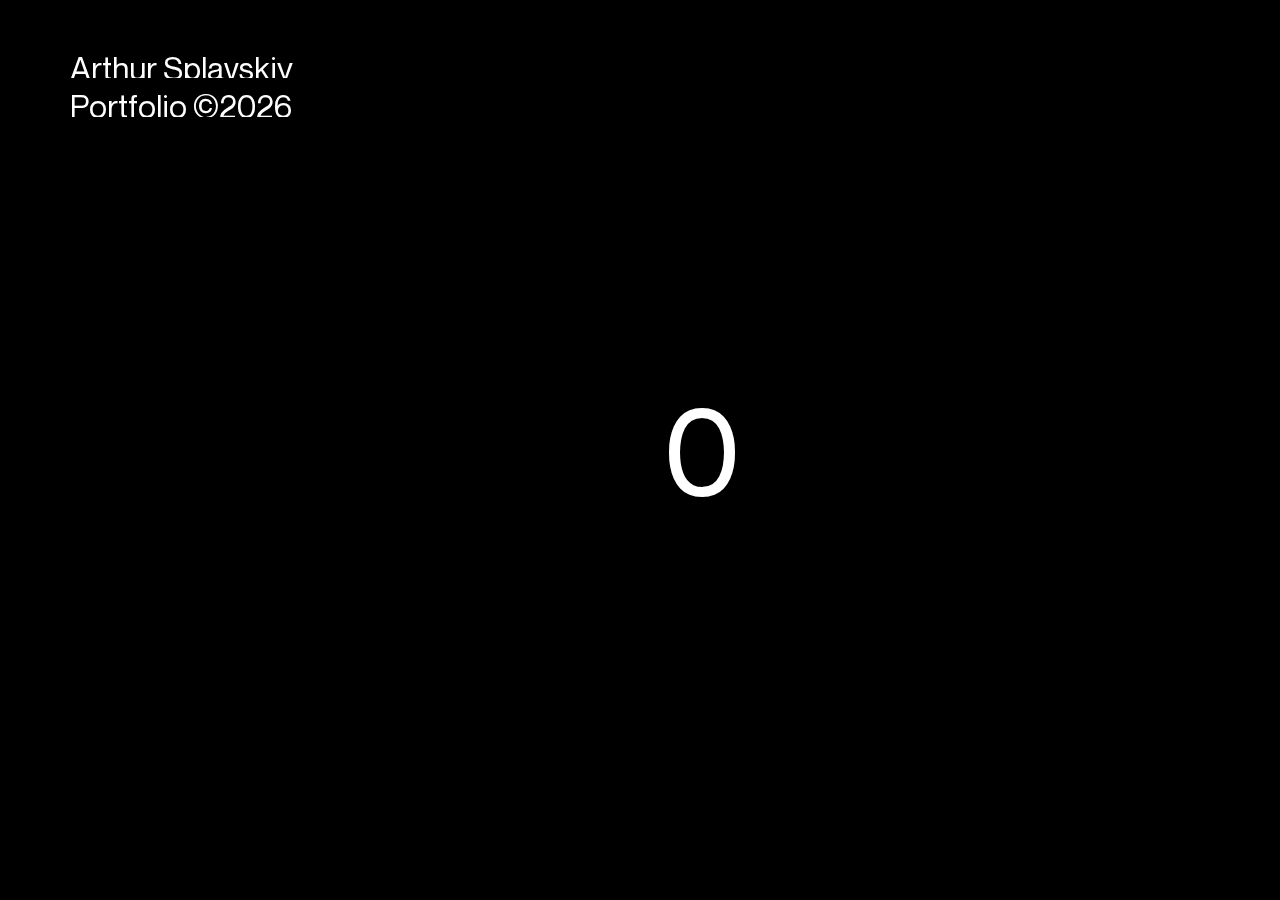
==== index.html @ 86d76174 "first commit" ====
<!DOCTYPE html><html><head><meta name="viewport" content="width=device-width"/><meta charSet="utf-8"/><title>Splavskiy</title><meta name="description" content="Generated by create next app"/><link rel="icon" href="./favicon.ico"/><meta name="next-head-count" content="5"/><link rel="preload" href="./_next/static/css/c34cf493fd70fab3.css" as="style"/><link rel="stylesheet" href="./_next/static/css/c34cf493fd70fab3.css" data-n-g=""/><link rel="preload" href="./_next/static/css/c30635d4a3f3e37d.css" as="style"/><link rel="stylesheet" href="./_next/static/css/c30635d4a3f3e37d.css" data-n-p=""/><noscript data-n-css=""></noscript><script defer="" nomodule="" src="./_next/static/chunks/polyfills-5cd94c89d3acac5f.js"></script><script src="./_next/static/chunks/webpack-070210ebc5ecdf21.js" defer=""></script><script src="./_next/static/chunks/framework-fc97f3f1282ce3ed.js" defer=""></script><script src="./_next/static/chunks/main-7f32944ae2e1220a.js" defer=""></script><script src="./_next/static/chunks/pages/_app-ccba9363e500ea50.js" defer=""></script><script src="./_next/static/chunks/fb7d5399-564238fffb799f3b.js" defer=""></script><script src="./_next/static/chunks/747-e521497ddfdd8d03.js" defer=""></script><script src="./_next/static/chunks/pages/index-845f20b9b155dae7.js" defer=""></script><script src="./_next/static/AhZXQtU-cNVKT7cUojqas/_buildManifest.js" defer=""></script><script src="./_next/static/AhZXQtU-cNVKT7cUojqas/_ssgManifest.js" defer=""></script><script src="./_next/static/AhZXQtU-cNVKT7cUojqas/_middlewareManifest.js" defer=""></script></head><body><div id="__next"><div class="Layout_layout__kimdg"><div class="click-cursor">click</div><main><div id="scroll-viewport" class="Layout_scrollContainer__G6_we" data-scroll="true"><div class="Layout_container__YmItY"><header class="Header_header__pUpk9"><div class="TopPanel_panel__xCtkv Header_panel___fMgr"><div><span class="TopPanel_text__C3w_a">Arthur Splavskiy</span></div><div><span class="TopPanel_text__C3w_a">Currently <!-- --><br/> Frontend Developer<!-- --></span></div><div><span class="TopPanel_text__C3w_a">Based in Kiev <!-- --><br/> Ukraine <!-- --></span></div><div><span><span class="TopPanel_text__C3w_a under-link">About</span>, <!-- --></span><span><span class="TopPanel_text__C3w_a under-link">Work</span>, <!-- --></span><span class="TopPanel_text__C3w_a under-link">Contact</span></div></div><div class="Header_mobileText__4XXps">i support designers and agencies with creative development</div><div class="Header_titleTop__tOP1p titleTop"><div class="Header_titleInner__CstBX titleInner-0"><span class="Header_char__SY_3R">F</span><span class="Header_char__SY_3R">R</span><span class="Header_char__SY_3R">O</span><span class="Header_char__SY_3R">N</span><span class="Header_char__SY_3R">T</span><span class="Header_char__SY_3R">E</span><span class="Header_char__SY_3R">N</span><span class="Header_char__SY_3R">D</span></div><div class="Header_titleInner__CstBX titleInner-1"><span class="Header_char__SY_3R">D</span><span class="Header_char__SY_3R">E</span><span class="Header_char__SY_3R">V</span><span class="Header_char__SY_3R">E</span><span class="Header_char__SY_3R">L</span><span class="Header_char__SY_3R">O</span><span class="Header_char__SY_3R">P</span><span class="Header_char__SY_3R">E</span><span class="Header_char__SY_3R">R</span></div></div><div class="Header_photo__V6uDo"><img src="./photo.png" alt="Arthur Splavskiy"/></div><div class="Header_circle__l3or0"><svg xmlns="http://www.w3.org/2000/svg" width="300" height="300"><circle style="fill:none;stroke:#000;stroke-width:1.49843;stroke-miterlimit:4;stroke-dasharray:none;stroke-opacity:1" r="102.251" cy="150" cx="150"></circle><circle cx="150" cy="150" r="97.241" style="fill:none;stroke:#000;stroke-width:1.51862;stroke-miterlimit:4;stroke-dasharray:none;stroke-opacity:1"></circle><g style="font-style:normal;font-weight:400;font-size:10.33177853px;line-height:1.25;font-family:sans-serif;letter-spacing:0;word-spacing:0;fill:#000;fill-opacity:1;stroke:none;stroke-width:0.2582944"><path d="M4.681 15.359h4.063c1.218-.01 2.325-.19 3.32-.54.996-.35 1.854-.837 2.575-1.462a6.528 6.528 0 0 0 1.652-2.24c.392-.88.588-1.849.588-2.908 0-1.112-.196-2.119-.588-3.02a6.572 6.572 0 0 0-1.652-2.303c-.72-.636-1.579-1.128-2.575-1.478-.995-.36-2.102-.54-3.32-.54H.926v23.135h3.755Zm0-3.385V4.236h4.063c.646 0 1.213.106 1.7.318.498.202.916.482 1.255.842.328.35.577.768.747 1.256.17.487.254 1.017.254 1.589 0 .519-.085 1.006-.254 1.461-.17.456-.424.853-.763 1.192a3.563 3.563 0 0 1-1.24.794c-.486.191-1.053.286-1.7.286z" style="font-style:normal;font-variant:normal;font-weight:700;font-stretch:normal;font-size:32.54102707px;font-family:&#x27;Roboto Mono&#x27;;-inkscape-font-specification:&#x27;Roboto Mono Bold&#x27;;fill:#000;fill-opacity:1;stroke-width:0.2582944" transform="matrix(-.9424 -.16617 .18146 -1.02913 135 283.5)" aria-label="P"></path></g><g style="font-style:normal;font-weight:400;font-size:9.94822502px;line-height:1.25;font-family:sans-serif;letter-spacing:0;word-spacing:0;fill:#000;fill-opacity:1;stroke:none;stroke-width:0.24870555"><path d="M17.172 13.841v-3.09q-.015-1.454-.275-2.77-.26-1.315-.765-2.447-.475-1.026-1.148-1.882-.673-.872-1.56-1.484-.888-.628-2.02-.98Q10.287.838 8.987.838q-1.3 0-2.387.352-1.086.336-1.958.963-.887.643-1.56 1.53-.659.872-1.118 1.943-.474 1.117-.719 2.418-.23 1.3-.244 2.708v3.09q.015 1.346.23 2.586.213 1.224.642 2.295.459 1.147 1.147 2.08.689.918 1.56 1.576.903.643 2.005.995 1.101.351 2.417.351 1.255 0 2.326-.32 1.07-.322 1.958-.904.949-.642 1.683-1.56.734-.933 1.224-2.05.474-1.102.719-2.372.245-1.285.26-2.677zm-4.039-3.121v3.121q0 .826-.092 1.622-.076.78-.26 1.453-.214.842-.581 1.515-.352.673-.872 1.132-.444.413-1.025.627-.582.214-1.3.214-.75 0-1.332-.229-.566-.23-.994-.643-.475-.443-.811-1.132-.337-.704-.52-1.514-.169-.689-.245-1.454-.061-.78-.061-1.591V10.72q0-.841.076-1.637.077-.796.245-1.5.199-.856.55-1.53.368-.672.903-1.131.413-.352.949-.536.535-.199 1.224-.199.704 0 1.254.214.566.2 1.01.551.536.46.903 1.132.382.673.612 1.5.199.703.275 1.499.092.796.092 1.637z" style="font-style:normal;font-variant:normal;font-weight:700;font-stretch:normal;font-size:31.33298492px;font-family:&#x27;Roboto Mono&#x27;;-inkscape-font-specification:&#x27;Roboto Mono Bold&#x27;;fill:#000;fill-opacity:1;stroke-width:0.24870555" transform="matrix(-.8859 -.32244 .36279 -.99675 112 279.1)" aria-label="O"></path></g><g style="font-style:normal;font-weight:400;font-size:10.18946171px;line-height:1.25;font-family:sans-serif;letter-spacing:0;word-spacing:0;fill:#000;fill-opacity:1;stroke:none;stroke-width:0.25473648"><path d="m8.65 14.99 4.325 8.682h4.372v-.204l-4.89-9.48q.941-.423 1.693-1.003.768-.58 1.332-1.364.533-.752.83-1.723.299-.972.299-2.163 0-1.708-.596-2.993-.58-1.285-1.661-2.13-1.097-.863-2.601-1.302Q10.248.856 8.415.856H.955v22.816h4.09v-8.681zm-3.604-3.337V4.178h3.369q.94 0 1.677.235.736.235 1.269.674.564.47.846 1.207.298.72.298 1.66 0 .815-.25 1.474-.236.642-.69 1.097-.533.548-1.332.846-.784.282-1.787.282z" style="font-style:normal;font-variant:normal;font-weight:700;font-stretch:normal;font-size:32.0927887px;font-family:&#x27;Roboto Mono&#x27;;-inkscape-font-specification:&#x27;Roboto Mono Bold&#x27;;fill:#000;fill-opacity:1;stroke-width:0.25473648" transform="rotate(-150 81.68 123.235) scale(.94375 1.0596)" aria-label="R"></path></g><g style="font-style:normal;font-weight:400;font-size:9.69714355px;line-height:1.25;font-family:sans-serif;letter-spacing:0;word-spacing:0;fill:#000;fill-opacity:1;stroke:none;stroke-width:0.24242853"><path d="M18.026 4.006V.815H.801v3.191h6.637v18.522h3.877V4.006Z" style="font-style:normal;font-variant:normal;font-weight:700;font-stretch:normal;font-size:30.5421772px;font-family:&#x27;Roboto Mono&#x27;;-inkscape-font-specification:&#x27;Roboto Mono Bold&#x27;;fill:#000;fill-opacity:1;stroke-width:0.24242853" transform="matrix(-.68802 -.57732 .71568 -.85291 70 258)" aria-label="T"></path></g><g style="font-style:normal;font-weight:400;font-size:10.48236942px;line-height:1.25;font-family:sans-serif;letter-spacing:0;word-spacing:0;fill:#000;fill-opacity:1;stroke:none;stroke-width:0.26205918"><path d="M15.131 14.503v-3.434H5.137V4.33h11.332V.88H.913v23.472h4.224v-9.85z" style="font-style:normal;font-variant:normal;font-weight:700;font-stretch:normal;font-size:33.01533127px;font-family:&#x27;Roboto Mono&#x27;;-inkscape-font-specification:&#x27;Roboto Mono Bold&#x27;;fill:#000;fill-opacity:1;stroke-width:0.26205918" transform="rotate(-130 83.183 109.07) scale(.97088 1.02999)" aria-label="F"></path></g><g style="font-style:normal;font-weight:400;font-size:9.94822502px;line-height:1.25;font-family:sans-serif;letter-spacing:0;word-spacing:0;fill:#000;fill-opacity:1;stroke:none;stroke-width:0.24870555"><path d="M17.172 13.841v-3.09q-.015-1.454-.275-2.77-.26-1.315-.765-2.447-.475-1.026-1.148-1.882-.673-.872-1.56-1.484-.888-.628-2.02-.98Q10.287.838 8.987.838q-1.3 0-2.387.352-1.086.336-1.958.963-.887.643-1.56 1.53-.659.872-1.118 1.943-.474 1.117-.719 2.418-.23 1.3-.244 2.708v3.09q.015 1.346.23 2.586.213 1.224.642 2.295.459 1.147 1.147 2.08.689.918 1.56 1.576.903.643 2.005.995 1.101.351 2.417.351 1.255 0 2.326-.32 1.07-.322 1.958-.904.949-.642 1.683-1.56.734-.933 1.224-2.05.474-1.102.719-2.372.245-1.285.26-2.677zm-4.039-3.121v3.121q0 .826-.092 1.622-.076.78-.26 1.453-.214.842-.581 1.515-.352.673-.872 1.132-.444.413-1.025.627-.582.214-1.3.214-.75 0-1.332-.229-.566-.23-.994-.643-.475-.443-.811-1.132-.337-.704-.52-1.514-.169-.689-.245-1.454-.061-.78-.061-1.591V10.72q0-.841.076-1.637.077-.796.245-1.5.199-.856.55-1.53.368-.672.903-1.131.413-.352.949-.536.535-.199 1.224-.199.704 0 1.254.214.566.2 1.01.551.536.46.903 1.132.382.673.612 1.5.199.703.275 1.499.092.796.092 1.637z" style="font-style:normal;font-variant:normal;font-weight:700;font-stretch:normal;font-size:31.33298492px;font-family:&#x27;Roboto Mono&#x27;;-inkscape-font-specification:&#x27;Roboto Mono Bold&#x27;;fill:#000;fill-opacity:1;stroke-width:0.24870555" transform="matrix(-.47138 -.81645 .91861 -.53036 38.2 224.6)" aria-label="O"></path></g><g style="font-style:normal;font-weight:400;font-size:10.57997036px;line-height:1.25;font-family:sans-serif;letter-spacing:0;word-spacing:0;fill:#000;fill-opacity:1;stroke:none;stroke-width:0.26449919"><path d="M5.196 21.13V.889H.933v23.69H16.39v-3.45z" style="font-style:normal;font-variant:normal;font-weight:700;font-stretch:normal;font-size:33.32273483px;font-family:&#x27;Roboto Mono&#x27;;-inkscape-font-specification:&#x27;Roboto Mono Bold&#x27;;fill:#000;fill-opacity:1;stroke-width:0.26449919" transform="matrix(-.33515 -.92082 .95895 -.34903 27.1 204.5)" aria-label="L"></path></g><g style="font-style:normal;font-weight:400;font-size:11.20722389px;line-height:1.25;font-family:sans-serif;letter-spacing:0;word-spacing:0;fill:#000;fill-opacity:1;stroke:none;stroke-width:0.28018054"><path d="M.844.941v3.672h5.118v17.77H.844v3.653h14.65v-3.654h-5.257V4.612h5.257V.943Z" style="font-style:normal;font-variant:normal;font-weight:700;font-stretch:normal;font-size:35.29833603px;font-family:&#x27;Roboto Mono&#x27;;-inkscape-font-specification:&#x27;Roboto Mono Bold&#x27;;fill:#000;fill-opacity:1;stroke-width:0.28018054" transform="matrix(-.18025 -1.02224 .94874 -.16729 19.5 181.8)" aria-label="I"></path></g><g style="font-style:normal;font-weight:400;font-size:9.94822502px;line-height:1.25;font-family:sans-serif;letter-spacing:0;word-spacing:0;fill:#000;fill-opacity:1;stroke:none;stroke-width:0.24870555"><path d="M17.172 13.841v-3.09q-.015-1.454-.275-2.77-.26-1.315-.765-2.447-.475-1.026-1.148-1.882-.673-.872-1.56-1.484-.888-.628-2.02-.98Q10.287.838 8.987.838q-1.3 0-2.387.352-1.086.336-1.958.963-.887.643-1.56 1.53-.659.872-1.118 1.943-.474 1.117-.719 2.418-.23 1.3-.244 2.708v3.09q.015 1.346.23 2.586.213 1.224.642 2.295.459 1.147 1.147 2.08.689.918 1.56 1.576.903.643 2.005.995 1.101.351 2.417.351 1.255 0 2.326-.32 1.07-.322 1.958-.904.949-.642 1.683-1.56.734-.933 1.224-2.05.474-1.102.719-2.372.245-1.285.26-2.677zm-4.039-3.121v3.121q0 .826-.092 1.622-.076.78-.26 1.453-.214.842-.581 1.515-.352.673-.872 1.132-.444.413-1.025.627-.582.214-1.3.214-.75 0-1.332-.229-.566-.23-.994-.643-.475-.443-.811-1.132-.337-.704-.52-1.514-.169-.689-.245-1.454-.061-.78-.061-1.591V10.72q0-.841.076-1.637.077-.796.245-1.5.199-.856.55-1.53.368-.672.903-1.131.413-.352.949-.536.535-.199 1.224-.199.704 0 1.254.214.566.2 1.01.551.536.46.903 1.132.382.673.612 1.5.199.703.275 1.499.092.796.092 1.637z" style="font-style:normal;font-variant:normal;font-weight:700;font-stretch:normal;font-size:31.33298492px;font-family:&#x27;Roboto Mono&#x27;;-inkscape-font-specification:&#x27;Roboto Mono Bold&#x27;;fill:#000;fill-opacity:1;stroke-width:0.24870555" transform="matrix(0 -.94275 1.06072 0 16 157.9)" aria-label="O"></path></g><g style="font-style:normal;font-weight:400;font-size:9.83330441px;line-height:1.25;font-family:sans-serif;letter-spacing:0;word-spacing:0;fill:#000;fill-opacity:1;stroke:none;stroke-width:0.24583255"><path d="M15.365 14.724v-3.16H2.995v3.16z" style="font-style:normal;font-variant:normal;font-weight:700;font-stretch:normal;font-size:30.97103119px;font-family:&#x27;Roboto Mono&#x27;;-inkscape-font-specification:&#x27;Roboto Mono Bold&#x27;;fill:#000;fill-opacity:1;stroke-width:0.24583255" transform="rotate(-80 88.913 57.649) scale(.91076 1.09798)" aria-label="-"></path></g><g style="font-style:normal;font-weight:400;font-size:10.33177853px;line-height:1.25;font-family:sans-serif;letter-spacing:0;word-spacing:0;fill:#000;fill-opacity:1;stroke:none;stroke-width:0.2582944"><path d="M4.681 15.359h4.063c1.218-.01 2.325-.19 3.32-.54.996-.35 1.854-.837 2.575-1.462a6.528 6.528 0 0 0 1.652-2.24c.392-.88.588-1.849.588-2.908 0-1.112-.196-2.119-.588-3.02a6.572 6.572 0 0 0-1.652-2.303c-.72-.636-1.579-1.128-2.575-1.478-.995-.36-2.102-.54-3.32-.54H.926v23.135h3.755Zm0-3.385V4.236h4.063c.646 0 1.213.106 1.7.318.498.202.916.482 1.255.842.328.35.577.768.747 1.256.17.487.254 1.017.254 1.589 0 .519-.085 1.006-.254 1.461-.17.456-.424.853-.763 1.192a3.563 3.563 0 0 1-1.24.794c-.486.191-1.053.286-1.7.286z" style="font-style:normal;font-variant:normal;font-weight:700;font-stretch:normal;font-size:32.54102707px;font-family:&#x27;Roboto Mono&#x27;;-inkscape-font-specification:&#x27;Roboto Mono Bold&#x27;;fill:#000;fill-opacity:1;stroke-width:0.2582944" transform="matrix(.32729 -.89922 .98199 .35741 21 112.2)" aria-label="P"></path></g><g style="font-style:normal;font-weight:400;font-size:9.94822502px;line-height:1.25;font-family:sans-serif;letter-spacing:0;word-spacing:0;fill:#000;fill-opacity:1;stroke:none;stroke-width:0.24870555"><path d="M17.172 13.841v-3.09q-.015-1.454-.275-2.77-.26-1.315-.765-2.447-.475-1.026-1.148-1.882-.673-.872-1.56-1.484-.888-.628-2.02-.98Q10.287.838 8.987.838q-1.3 0-2.387.352-1.086.336-1.958.963-.887.643-1.56 1.53-.659.872-1.118 1.943-.474 1.117-.719 2.418-.23 1.3-.244 2.708v3.09q.015 1.346.23 2.586.213 1.224.642 2.295.459 1.147 1.147 2.08.689.918 1.56 1.576.903.643 2.005.995 1.101.351 2.417.351 1.255 0 2.326-.32 1.07-.322 1.958-.904.949-.642 1.683-1.56.734-.933 1.224-2.05.474-1.102.719-2.372.245-1.285.26-2.677zm-4.039-3.121v3.121q0 .826-.092 1.622-.076.78-.26 1.453-.214.842-.581 1.515-.352.673-.872 1.132-.444.413-1.025.627-.582.214-1.3.214-.75 0-1.332-.229-.566-.23-.994-.643-.475-.443-.811-1.132-.337-.704-.52-1.514-.169-.689-.245-1.454-.061-.78-.061-1.591V10.72q0-.841.076-1.637.077-.796.245-1.5.199-.856.55-1.53.368-.672.903-1.131.413-.352.949-.536.535-.199 1.224-.199.704 0 1.254.214.566.2 1.01.551.536.46.903 1.132.382.673.612 1.5.199.703.275 1.499.092.796.092 1.637z" style="font-style:normal;font-variant:normal;font-weight:700;font-stretch:normal;font-size:31.33298492px;font-family:&#x27;Roboto Mono&#x27;;-inkscape-font-specification:&#x27;Roboto Mono Bold&#x27;;fill:#000;fill-opacity:1;stroke-width:0.24870555" transform="matrix(.47138 -.81645 .91861 .53036 29.5 90.3)" aria-label="O"></path></g><g style="font-style:normal;font-weight:400;font-size:10.18946171px;line-height:1.25;font-family:sans-serif;letter-spacing:0;word-spacing:0;fill:#000;fill-opacity:1;stroke:none;stroke-width:0.25473648"><path d="m8.65 14.99 4.325 8.682h4.372v-.204l-4.89-9.48q.941-.423 1.693-1.003.768-.58 1.332-1.364.533-.752.83-1.723.299-.972.299-2.163 0-1.708-.596-2.993-.58-1.285-1.661-2.13-1.097-.863-2.601-1.302Q10.248.856 8.415.856H.955v22.816h4.09v-8.681zm-3.604-3.337V4.178h3.369q.94 0 1.677.235.736.235 1.269.674.564.47.846 1.207.298.72.298 1.66 0 .815-.25 1.474-.236.642-.69 1.097-.533.548-1.332.846-.784.282-1.787.282z" style="font-style:normal;font-variant:normal;font-weight:700;font-stretch:normal;font-size:32.0927887px;font-family:&#x27;Roboto Mono&#x27;;-inkscape-font-specification:&#x27;Roboto Mono Bold&#x27;;fill:#000;fill-opacity:1;stroke-width:0.25473648" transform="matrix(.60663 -.72295 .8117 .6811 41.6 70.3)" aria-label="R"></path></g><g style="font-style:normal;font-weight:400;font-size:9.69714355px;line-height:1.25;font-family:sans-serif;letter-spacing:0;word-spacing:0;fill:#000;fill-opacity:1;stroke:none;stroke-width:0.24242853"><path d="M18.026 4.006V.815H.801v3.191h6.637v18.522h3.877V4.006Z" style="font-style:normal;font-variant:normal;font-weight:700;font-stretch:normal;font-size:30.5421772px;font-family:&#x27;Roboto Mono&#x27;;-inkscape-font-specification:&#x27;Roboto Mono Bold&#x27;;fill:#000;fill-opacity:1;stroke-width:0.24242853" transform="matrix(.68802 -.57732 .71568 .85291 57.3 52.8)" aria-label="T"></path></g><g style="font-style:normal;font-weight:400;font-size:10.48236942px;line-height:1.25;font-family:sans-serif;letter-spacing:0;word-spacing:0;fill:#000;fill-opacity:1;stroke:none;stroke-width:0.26205918"><path d="M15.131 14.503v-3.434H5.137V4.33h11.332V.88H.913v23.472h4.224v-9.85z" style="font-style:normal;font-variant:normal;font-weight:700;font-stretch:normal;font-size:33.01533127px;font-family:&#x27;Roboto Mono&#x27;;-inkscape-font-specification:&#x27;Roboto Mono Bold&#x27;;fill:#000;fill-opacity:1;stroke-width:0.26205918" transform="matrix(.8408 -.48544 .515 .892 75.4 38.4)" aria-label="F"></path></g><g style="font-style:normal;font-weight:400;font-size:9.94822502px;line-height:1.25;font-family:sans-serif;letter-spacing:0;word-spacing:0;fill:#000;fill-opacity:1;stroke:none;stroke-width:0.24870555"><path d="M17.172 13.841v-3.09q-.015-1.454-.275-2.77-.26-1.315-.765-2.447-.475-1.026-1.148-1.882-.673-.872-1.56-1.484-.888-.628-2.02-.98Q10.287.838 8.987.838q-1.3 0-2.387.352-1.086.336-1.958.963-.887.643-1.56 1.53-.659.872-1.118 1.943-.474 1.117-.719 2.418-.23 1.3-.244 2.708v3.09q.015 1.346.23 2.586.213 1.224.642 2.295.459 1.147 1.147 2.08.689.918 1.56 1.576.903.643 2.005.995 1.101.351 2.417.351 1.255 0 2.326-.32 1.07-.322 1.958-.904.949-.642 1.683-1.56.734-.933 1.224-2.05.474-1.102.719-2.372.245-1.285.26-2.677zm-4.039-3.121v3.121q0 .826-.092 1.622-.076.78-.26 1.453-.214.842-.581 1.515-.352.673-.872 1.132-.444.413-1.025.627-.582.214-1.3.214-.75 0-1.332-.229-.566-.23-.994-.643-.475-.443-.811-1.132-.337-.704-.52-1.514-.169-.689-.245-1.454-.061-.78-.061-1.591V10.72q0-.841.076-1.637.077-.796.245-1.5.199-.856.55-1.53.368-.672.903-1.131.413-.352.949-.536.535-.199 1.224-.199.704 0 1.254.214.566.2 1.01.551.536.46.903 1.132.382.673.612 1.5.199.703.275 1.499.092.796.092 1.637z" style="font-style:normal;font-variant:normal;font-weight:700;font-stretch:normal;font-size:31.33298492px;font-family:&#x27;Roboto Mono&#x27;;-inkscape-font-specification:&#x27;Roboto Mono Bold&#x27;;fill:#000;fill-opacity:1;stroke-width:0.24870555" transform="matrix(.8859 -.32244 .36279 .99675 96.3 27)" aria-label="O"></path></g><g style="font-style:normal;font-weight:400;font-size:10.57997036px;line-height:1.25;font-family:sans-serif;letter-spacing:0;word-spacing:0;fill:#000;fill-opacity:1;stroke:none;stroke-width:0.26449919"><path d="M5.196 21.13V.889H.933v23.69H16.39v-3.45z" style="font-style:normal;font-variant:normal;font-weight:700;font-stretch:normal;font-size:33.32273483px;font-family:&#x27;Roboto Mono&#x27;;-inkscape-font-specification:&#x27;Roboto Mono Bold&#x27;;fill:#000;fill-opacity:1;stroke-width:0.26449919" transform="matrix(.96503 -.17016 .1772 1.005 118.5 19.5)" aria-label="L"></path></g><g style="font-style:normal;font-weight:400;font-size:11.20722389px;line-height:1.25;font-family:sans-serif;letter-spacing:0;word-spacing:0;fill:#000;fill-opacity:1;stroke:none;stroke-width:0.28018054"><path d="M.844.941v3.672h5.118v17.77H.844v3.653h14.65v-3.654h-5.257V4.612h5.257V.943Z" style="font-style:normal;font-variant:normal;font-weight:700;font-stretch:normal;font-size:35.29833603px;font-family:&#x27;Roboto Mono&#x27;;-inkscape-font-specification:&#x27;Roboto Mono Bold&#x27;;fill:#000;fill-opacity:1;stroke-width:0.28018054" transform="matrix(1.03801 0 0 .96338 141.5 16.1)" aria-label="I"></path></g><g style="font-style:normal;font-weight:400;font-size:9.94822502px;line-height:1.25;font-family:sans-serif;letter-spacing:0;word-spacing:0;fill:#000;fill-opacity:1;stroke:none;stroke-width:0.24870555"><path d="M17.172 13.841v-3.09q-.015-1.454-.275-2.77-.26-1.315-.765-2.447-.475-1.026-1.148-1.882-.673-.872-1.56-1.484-.888-.628-2.02-.98Q10.287.838 8.987.838q-1.3 0-2.387.352-1.086.336-1.958.963-.887.643-1.56 1.53-.659.872-1.118 1.943-.474 1.117-.719 2.418-.23 1.3-.244 2.708v3.09q.015 1.346.23 2.586.213 1.224.642 2.295.459 1.147 1.147 2.08.689.918 1.56 1.576.903.643 2.005.995 1.101.351 2.417.351 1.255 0 2.326-.32 1.07-.322 1.958-.904.949-.642 1.683-1.56.734-.933 1.224-2.05.474-1.102.719-2.372.245-1.285.26-2.677zm-4.039-3.121v3.121q0 .826-.092 1.622-.076.78-.26 1.453-.214.842-.581 1.515-.352.673-.872 1.132-.444.413-1.025.627-.582.214-1.3.214-.75 0-1.332-.229-.566-.23-.994-.643-.475-.443-.811-1.132-.337-.704-.52-1.514-.169-.689-.245-1.454-.061-.78-.061-1.591V10.72q0-.841.076-1.637.077-.796.245-1.5.199-.856.55-1.53.368-.672.903-1.131.413-.352.949-.536.535-.199 1.224-.199.704 0 1.254.214.566.2 1.01.551.536.46.903 1.132.382.673.612 1.5.199.703.275 1.499.092.796.092 1.637z" style="font-style:normal;font-variant:normal;font-weight:700;font-stretch:normal;font-size:31.33298492px;font-family:&#x27;Roboto Mono&#x27;;-inkscape-font-specification:&#x27;Roboto Mono Bold&#x27;;fill:#000;fill-opacity:1;stroke-width:0.24870555" transform="matrix(.92843 .1637 -.1842 1.0446 164.8 16.7)" aria-label="O"></path></g><g style="font-style:normal;font-weight:400;font-size:9.83330441px;line-height:1.25;font-family:sans-serif;letter-spacing:0;word-spacing:0;fill:#000;fill-opacity:1;stroke:none;stroke-width:0.24583255"><path d="M15.365 14.724v-3.16H2.995v3.16z" style="font-style:normal;font-variant:normal;font-weight:700;font-stretch:normal;font-size:30.97103119px;font-family:&#x27;Roboto Mono&#x27;;-inkscape-font-specification:&#x27;Roboto Mono Bold&#x27;;fill:#000;fill-opacity:1;stroke-width:0.24583255" transform="matrix(.85584 .3115 -.37553 1.03177 187.7 21.2)" aria-label="-"></path></g><g style="font-style:normal;font-weight:400;font-size:10.33177853px;line-height:1.25;font-family:sans-serif;letter-spacing:0;word-spacing:0;fill:#000;fill-opacity:1;stroke:none;stroke-width:0.2582944"><path d="M4.681 15.359h4.063c1.218-.01 2.325-.19 3.32-.54.996-.35 1.854-.837 2.575-1.462a6.528 6.528 0 0 0 1.652-2.24c.392-.88.588-1.849.588-2.908 0-1.112-.196-2.119-.588-3.02a6.572 6.572 0 0 0-1.652-2.303c-.72-.636-1.579-1.128-2.575-1.478-.995-.36-2.102-.54-3.32-.54H.926v23.135h3.755Zm0-3.385V4.236h4.063c.646 0 1.213.106 1.7.318.498.202.916.482 1.255.842.328.35.577.768.747 1.256.17.487.254 1.017.254 1.589 0 .519-.085 1.006-.254 1.461-.17.456-.424.853-.763 1.192a3.563 3.563 0 0 1-1.24.794c-.486.191-1.053.286-1.7.286z" style="font-style:normal;font-variant:normal;font-weight:700;font-stretch:normal;font-size:32.54102707px;font-family:&#x27;Roboto Mono&#x27;;-inkscape-font-specification:&#x27;Roboto Mono Bold&#x27;;fill:#000;fill-opacity:1;stroke-width:0.2582944" transform="matrix(.82873 .47846 -.5225 .905 209.7 29.9)" aria-label="P"></path></g><g style="font-style:normal;font-weight:400;font-size:9.94822502px;line-height:1.25;font-family:sans-serif;letter-spacing:0;word-spacing:0;fill:#000;fill-opacity:1;stroke:none;stroke-width:0.24870555"><path d="M17.172 13.841v-3.09q-.015-1.454-.275-2.77-.26-1.315-.765-2.447-.475-1.026-1.148-1.882-.673-.872-1.56-1.484-.888-.628-2.02-.98Q10.287.838 8.987.838q-1.3 0-2.387.352-1.086.336-1.958.963-.887.643-1.56 1.53-.659.872-1.118 1.943-.474 1.117-.719 2.418-.23 1.3-.244 2.708v3.09q.015 1.346.23 2.586.213 1.224.642 2.295.459 1.147 1.147 2.08.689.918 1.56 1.576.903.643 2.005.995 1.101.351 2.417.351 1.255 0 2.326-.32 1.07-.322 1.958-.904.949-.642 1.683-1.56.734-.933 1.224-2.05.474-1.102.719-2.372.245-1.285.26-2.677zm-4.039-3.121v3.121q0 .826-.092 1.622-.076.78-.26 1.453-.214.842-.581 1.515-.352.673-.872 1.132-.444.413-1.025.627-.582.214-1.3.214-.75 0-1.332-.229-.566-.23-.994-.643-.475-.443-.811-1.132-.337-.704-.52-1.514-.169-.689-.245-1.454-.061-.78-.061-1.591V10.72q0-.841.076-1.637.077-.796.245-1.5.199-.856.55-1.53.368-.672.903-1.131.413-.352.949-.536.535-.199 1.224-.199.704 0 1.254.214.566.2 1.01.551.536.46.903 1.132.382.673.612 1.5.199.703.275 1.499.092.796.092 1.637z" style="font-style:normal;font-variant:normal;font-weight:700;font-stretch:normal;font-size:31.33298492px;font-family:&#x27;Roboto Mono&#x27;;-inkscape-font-specification:&#x27;Roboto Mono Bold&#x27;;fill:#000;fill-opacity:1;stroke-width:0.24870555" transform="matrix(.7222 .60599 -.68182 .81256 229.5 42)" aria-label="O"></path></g><g style="font-style:normal;font-weight:400;font-size:10.18946171px;line-height:1.25;font-family:sans-serif;letter-spacing:0;word-spacing:0;fill:#000;fill-opacity:1;stroke:none;stroke-width:0.25473648"><path d="m8.65 14.99 4.325 8.682h4.372v-.204l-4.89-9.48q.941-.423 1.693-1.003.768-.58 1.332-1.364.533-.752.83-1.723.299-.972.299-2.163 0-1.708-.596-2.993-.58-1.285-1.661-2.13-1.097-.863-2.601-1.302Q10.248.856 8.415.856H.955v22.816h4.09v-8.681zm-3.604-3.337V4.178h3.369q.94 0 1.677.235.736.235 1.269.674.564.47.846 1.207.298.72.298 1.66 0 .815-.25 1.474-.236.642-.69 1.097-.533.548-1.332.846-.784.282-1.787.282z" style="font-style:normal;font-variant:normal;font-weight:700;font-stretch:normal;font-size:32.0927887px;font-family:&#x27;Roboto Mono&#x27;;-inkscape-font-specification:&#x27;Roboto Mono Bold&#x27;;fill:#000;fill-opacity:1;stroke-width:0.25473648" transform="matrix(.60663 .72295 -.8117 .6811 247.2 57.4)" aria-label="R"></path></g><g style="font-style:normal;font-weight:400;font-size:9.69714355px;line-height:1.25;font-family:sans-serif;letter-spacing:0;word-spacing:0;fill:#000;fill-opacity:1;stroke:none;stroke-width:0.24242853"><path d="M18.026 4.006V.815H.801v3.191h6.637v18.522h3.877V4.006Z" style="font-style:normal;font-variant:normal;font-weight:700;font-stretch:normal;font-size:30.5421772px;font-family:&#x27;Roboto Mono&#x27;;-inkscape-font-specification:&#x27;Roboto Mono Bold&#x27;;fill:#000;fill-opacity:1;stroke-width:0.24242853" transform="matrix(.44907 .77782 -.96423 .5567 262 75.8)" aria-label="T"></path></g><g style="font-style:normal;font-weight:400;font-size:10.48236942px;line-height:1.25;font-family:sans-serif;letter-spacing:0;word-spacing:0;fill:#000;fill-opacity:1;stroke:none;stroke-width:0.26205918"><path d="M15.131 14.503v-3.434H5.137V4.33h11.332V.88H.913v23.472h4.224v-9.85z" style="font-style:normal;font-variant:normal;font-weight:700;font-stretch:normal;font-size:33.01533127px;font-family:&#x27;Roboto Mono&#x27;;-inkscape-font-specification:&#x27;Roboto Mono Bold&#x27;;fill:#000;fill-opacity:1;stroke-width:0.26205918" transform="matrix(.33206 .91233 -.96788 .35228 272.9 96.5)" aria-label="F"></path></g><g style="font-style:normal;font-weight:400;font-size:9.94822502px;line-height:1.25;font-family:sans-serif;letter-spacing:0;word-spacing:0;fill:#000;fill-opacity:1;stroke:none;stroke-width:0.24870555"><path d="M17.172 13.841v-3.09q-.015-1.454-.275-2.77-.26-1.315-.765-2.447-.475-1.026-1.148-1.882-.673-.872-1.56-1.484-.888-.628-2.02-.98Q10.287.838 8.987.838q-1.3 0-2.387.352-1.086.336-1.958.963-.887.643-1.56 1.53-.659.872-1.118 1.943-.474 1.117-.719 2.418-.23 1.3-.244 2.708v3.09q.015 1.346.23 2.586.213 1.224.642 2.295.459 1.147 1.147 2.08.689.918 1.56 1.576.903.643 2.005.995 1.101.351 2.417.351 1.255 0 2.326-.32 1.07-.322 1.958-.904.949-.642 1.683-1.56.734-.933 1.224-2.05.474-1.102.719-2.372.245-1.285.26-2.677zm-4.039-3.121v3.121q0 .826-.092 1.622-.076.78-.26 1.453-.214.842-.581 1.515-.352.673-.872 1.132-.444.413-1.025.627-.582.214-1.3.214-.75 0-1.332-.229-.566-.23-.994-.643-.475-.443-.811-1.132-.337-.704-.52-1.514-.169-.689-.245-1.454-.061-.78-.061-1.591V10.72q0-.841.076-1.637.077-.796.245-1.5.199-.856.55-1.53.368-.672.903-1.131.413-.352.949-.536.535-.199 1.224-.199.704 0 1.254.214.566.2 1.01.551.536.46.903 1.132.382.673.612 1.5.199.703.275 1.499.092.796.092 1.637z" style="font-style:normal;font-variant:normal;font-weight:700;font-stretch:normal;font-size:31.33298492px;font-family:&#x27;Roboto Mono&#x27;;-inkscape-font-specification:&#x27;Roboto Mono Bold&#x27;;fill:#000;fill-opacity:1;stroke-width:0.24870555" transform="matrix(.1637 .92843 -1.0446 .1842 280.4 118.7)" aria-label="O"></path></g><g style="font-style:normal;font-weight:400;font-size:10.57997036px;line-height:1.25;font-family:sans-serif;letter-spacing:0;word-spacing:0;fill:#000;fill-opacity:1;stroke:none;stroke-width:0.26449919"><path d="M5.196 21.13V.889H.933v23.69H16.39v-3.45z" style="font-style:normal;font-variant:normal;font-weight:700;font-stretch:normal;font-size:33.32273483px;font-family:&#x27;Roboto Mono&#x27;;-inkscape-font-specification:&#x27;Roboto Mono Bold&#x27;;fill:#000;fill-opacity:1;stroke-width:0.26449919" transform="matrix(0 .97992 -1.0205 0 283.6 141.4)" aria-label="L"></path></g><g style="font-style:normal;font-weight:400;font-size:11.20722389px;line-height:1.25;font-family:sans-serif;letter-spacing:0;word-spacing:0;fill:#000;fill-opacity:1;stroke:none;stroke-width:0.28018054"><path d="M.844.941v3.672h5.118v17.77H.844v3.653h14.65v-3.654h-5.257V4.612h5.257V.943Z" style="font-style:normal;font-variant:normal;font-weight:700;font-stretch:normal;font-size:35.29833603px;font-family:&#x27;Roboto Mono&#x27;;-inkscape-font-specification:&#x27;Roboto Mono Bold&#x27;;fill:#000;fill-opacity:1;stroke-width:0.28018054" transform="matrix(-.18025 1.02224 -.94874 -.16729 283.1 164.8)" aria-label="I"></path></g><g style="font-style:normal;font-weight:400;font-size:9.94822502px;line-height:1.25;font-family:sans-serif;letter-spacing:0;word-spacing:0;fill:#000;fill-opacity:1;stroke:none;stroke-width:0.24870555"><path d="M17.172 13.841v-3.09q-.015-1.454-.275-2.77-.26-1.315-.765-2.447-.475-1.026-1.148-1.882-.673-.872-1.56-1.484-.888-.628-2.02-.98Q10.287.838 8.987.838q-1.3 0-2.387.352-1.086.336-1.958.963-.887.643-1.56 1.53-.659.872-1.118 1.943-.474 1.117-.719 2.418-.23 1.3-.244 2.708v3.09q.015 1.346.23 2.586.213 1.224.642 2.295.459 1.147 1.147 2.08.689.918 1.56 1.576.903.643 2.005.995 1.101.351 2.417.351 1.255 0 2.326-.32 1.07-.322 1.958-.904.949-.642 1.683-1.56.734-.933 1.224-2.05.474-1.102.719-2.372.245-1.285.26-2.677zm-4.039-3.121v3.121q0 .826-.092 1.622-.076.78-.26 1.453-.214.842-.581 1.515-.352.673-.872 1.132-.444.413-1.025.627-.582.214-1.3.214-.75 0-1.332-.229-.566-.23-.994-.643-.475-.443-.811-1.132-.337-.704-.52-1.514-.169-.689-.245-1.454-.061-.78-.061-1.591V10.72q0-.841.076-1.637.077-.796.245-1.5.199-.856.55-1.53.368-.672.903-1.131.413-.352.949-.536.535-.199 1.224-.199.704 0 1.254.214.566.2 1.01.551.536.46.903 1.132.382.673.612 1.5.199.703.275 1.499.092.796.092 1.637z" style="font-style:normal;font-variant:normal;font-weight:700;font-stretch:normal;font-size:31.33298492px;font-family:&#x27;Roboto Mono&#x27;;-inkscape-font-specification:&#x27;Roboto Mono Bold&#x27;;fill:#000;fill-opacity:1;stroke-width:0.24870555" transform="matrix(-.32244 .8859 -.99675 -.36279 278.5 187.6)" aria-label="O"></path></g><g style="font-style:normal;font-weight:400;font-size:9.83330441px;line-height:1.25;font-family:sans-serif;letter-spacing:0;word-spacing:0;fill:#000;fill-opacity:1;stroke:none;stroke-width:0.24583255"><path d="M15.365 14.724v-3.16H2.995v3.16z" style="font-style:normal;font-variant:normal;font-weight:700;font-stretch:normal;font-size:30.97103119px;font-family:&#x27;Roboto Mono&#x27;;-inkscape-font-specification:&#x27;Roboto Mono Bold&#x27;;fill:#000;fill-opacity:1;stroke-width:0.24583255" transform="matrix(-.45538 .78874 -.95088 -.549 269.9 209.5)" aria-label="-"></path></g><g style="font-style:normal;font-weight:400;font-size:9.85241985px;line-height:1.25;font-family:sans-serif;letter-spacing:0;word-spacing:0;fill:#000;fill-opacity:1;stroke:none;stroke-width:0.24631044"><path d="M3.454 22.889h3.652c.717-4.597 1.48-7.25 2.182-11.85.725 4.6 1.5 7.254 2.257 11.85h3.637L18.167.828h-3.851c-.536 4.626-.891 7.313-1.422 11.94-.71-4.628-1.11-7.314-1.835-11.94H7.486c-.73 4.597-.993 7.271-1.759 11.864-.51-4.603-.592-7.263-1.126-11.864H.5Z" style="font-style:normal;font-variant:normal;font-weight:700;font-stretch:normal;font-size:31.03123856px;font-family:&#x27;Roboto Mono&#x27;;-inkscape-font-specification:&#x27;Roboto Mono Bold&#x27;;fill:#000;fill-opacity:1;stroke-width:0.24631044" transform="rotate(130 75.616 174.595) scale(.94083 1.09586)" aria-label="W"></path></g><g style="font-style:normal;font-weight:400;font-size:9.94822502px;line-height:1.25;font-family:sans-serif;letter-spacing:0;word-spacing:0;fill:#000;fill-opacity:1;stroke:none;stroke-width:0.24870555"><path d="M17.172 13.841v-3.09q-.015-1.454-.275-2.77-.26-1.315-.765-2.447-.475-1.026-1.148-1.882-.673-.872-1.56-1.484-.888-.628-2.02-.98Q10.287.838 8.987.838q-1.3 0-2.387.352-1.086.336-1.958.963-.887.643-1.56 1.53-.659.872-1.118 1.943-.474 1.117-.719 2.418-.23 1.3-.244 2.708v3.09q.015 1.346.23 2.586.213 1.224.642 2.295.459 1.147 1.147 2.08.689.918 1.56 1.576.903.643 2.005.995 1.101.351 2.417.351 1.255 0 2.326-.32 1.07-.322 1.958-.904.949-.642 1.683-1.56.734-.933 1.224-2.05.474-1.102.719-2.372.245-1.285.26-2.677zm-4.039-3.121v3.121q0 .826-.092 1.622-.076.78-.26 1.453-.214.842-.581 1.515-.352.673-.872 1.132-.444.413-1.025.627-.582.214-1.3.214-.75 0-1.332-.229-.566-.23-.994-.643-.475-.443-.811-1.132-.337-.704-.52-1.514-.169-.689-.245-1.454-.061-.78-.061-1.591V10.72q0-.841.076-1.637.077-.796.245-1.5.199-.856.55-1.53.368-.672.903-1.131.413-.352.949-.536.535-.199 1.224-.199.704 0 1.254.214.566.2 1.01.551.536.46.903 1.132.382.673.612 1.5.199.703.275 1.499.092.796.092 1.637z" style="font-style:normal;font-variant:normal;font-weight:700;font-stretch:normal;font-size:31.33298492px;font-family:&#x27;Roboto Mono&#x27;;-inkscape-font-specification:&#x27;Roboto Mono Bold&#x27;;fill:#000;fill-opacity:1;stroke-width:0.24870555" transform="rotate(140 76.6 167.74) scale(.94275 1.06073)" aria-label="O"></path></g><g style="font-style:normal;font-weight:400;font-size:10.18946171px;line-height:1.25;font-family:sans-serif;letter-spacing:0;word-spacing:0;fill:#000;fill-opacity:1;stroke:none;stroke-width:0.25473648"><path d="m8.65 14.99 4.325 8.682h4.372v-.204l-4.89-9.48q.941-.423 1.693-1.003.768-.58 1.332-1.364.533-.752.83-1.723.299-.972.299-2.163 0-1.708-.596-2.993-.58-1.285-1.661-2.13-1.097-.863-2.601-1.302Q10.248.856 8.415.856H.955v22.816h4.09v-8.681zm-3.604-3.337V4.178h3.369q.94 0 1.677.235.736.235 1.269.674.564.47.846 1.207.298.72.298 1.66 0 .815-.25 1.474-.236.642-.69 1.097-.533.548-1.332.846-.784.282-1.787.282z" style="font-style:normal;font-variant:normal;font-weight:700;font-stretch:normal;font-size:32.0927887px;font-family:&#x27;Roboto Mono&#x27;;-inkscape-font-specification:&#x27;Roboto Mono Bold&#x27;;fill:#000;fill-opacity:1;stroke-width:0.25473648" transform="rotate(150 77.176 160.977) scale(.94375 1.0596)" aria-label="R"></path></g><g style="font-style:normal;font-weight:400;font-size:10.07246876px;line-height:1.25;font-family:sans-serif;letter-spacing:0;word-spacing:0;fill:#000;fill-opacity:1;stroke:none;stroke-width:0.25181165"><path d="m7.398 13.89 5.84 9.51h4.817l-7.977-12.594L17.73.846h-4.942l-5.731 7.73-2.06 2.742V.846H.923V23.4h4.074v-6.847z" style="font-style:normal;font-variant:normal;font-weight:700;font-stretch:normal;font-size:31.72430229px;font-family:&#x27;Roboto Mono&#x27;;-inkscape-font-specification:&#x27;Roboto Mono Bold&#x27;;fill:#000;fill-opacity:1;stroke-width:0.25181165" transform="rotate(160 77.681 154.441) scale(.93291 1.07191)" aria-label="K"></path></g><g style="font-style:normal;font-weight:400;font-size:9.83330441px;line-height:1.25;font-family:sans-serif;letter-spacing:0;word-spacing:0;fill:#000;fill-opacity:1;stroke:none;stroke-width:0.24583255"><path d="M15.365 14.724v-3.16H2.995v3.16z" style="font-style:normal;font-variant:normal;font-weight:700;font-stretch:normal;font-size:30.97103119px;font-family:&#x27;Roboto Mono&#x27;;-inkscape-font-specification:&#x27;Roboto Mono Bold&#x27;;fill:#000;fill-opacity:1;stroke-width:0.24583255" transform="rotate(170 78.475 148.24) scale(.91076 1.09798)" aria-label="-"></path></g></svg></div><h1 class="Header_titleBottom__cqLXn titleBottom"><div class="Header_titleInner__CstBX titleInner-0"><span class="Header_char__SY_3R">A</span><span class="Header_char__SY_3R">R</span><span class="Header_char__SY_3R">T</span><span class="Header_char__SY_3R">H</span><span class="Header_char__SY_3R">U</span><span class="Header_char__SY_3R">R</span></div><div class="Header_titleInner__CstBX titleInner-1"><span class="Header_char__SY_3R">S</span><span class="Header_char__SY_3R">P</span><span class="Header_char__SY_3R">L</span><span class="Header_char__SY_3R">A</span><span class="Header_char__SY_3R">V</span><span class="Header_char__SY_3R">S</span><span class="Header_char__SY_3R">K</span><span class="Header_char__SY_3R">I</span><span class="Header_char__SY_3R">Y</span></div></h1></header><section id="s-about" class="Home_sAbout__d_Ce9"><div class="Home_sHead__2JF50"><span>01/</span><span>About</span></div><div class="Home_sAboutContent__Z9lTM"><div></div><div><p class="P_p__AxIoa">PASSIONATE ABOUT WEB TECHNOLOGIES. I LOVE WORKING AT THE INTERSECTION OF CREATIVITY AND USER FRIENDLY INTERFACES. I CREATE MEMORABLE WEB EXPERIENCES.</p><p class="P_p__AxIoa">WHEN I&#x27;M NOT BUILDING OR EXPLORING NEW WEB EXPERIENCES, I&#x27;M PROBABLY PLAYING GAMES OR WATCHING FOOTBALL.</p><div class="Home_skills__4wVZl"><div class="Home_skill__m7LLJ"><img src="./skills-logo/html.svg" alt="HTML"/><span>HTML</span></div><div class="Home_skill__m7LLJ"><img src="./skills-logo/css.svg" alt="CSS"/><span>CSS</span></div><div class="Home_skill__m7LLJ"><img src="./skills-logo/js.svg" alt="JavaScript"/><span>JavaScript</span></div><div class="Home_skill__m7LLJ"><img src="./skills-logo/webgl.svg" alt="3D"/><span>3D</span></div><div class="Home_skill__m7LLJ"><img src="./skills-logo/gsap.svg" alt="GreenSock"/><span>GreenSock</span></div><div class="Home_skill__m7LLJ"><img src="./skills-logo/webpack.svg" alt="Webpack"/><span>Webpack</span></div><div class="Home_skill__m7LLJ"><img src="./skills-logo/gulp.svg" alt="Gulp"/><span>Gulp</span></div><div class="Home_skill__m7LLJ"><img src="./skills-logo/react.svg" alt="React"/><span>React</span></div><div class="Home_skill__m7LLJ"><img src="./skills-logo/redux.svg" alt="Redux"/><span>Redux</span></div><div class="Home_skill__m7LLJ"><img src="./skills-logo/next.svg" alt="Next"/><span>Next</span></div><div class="Home_skill__m7LLJ"><img src="./skills-logo/node-2.svg" alt="Node"/><span>Node</span></div><div class="Home_skill__m7LLJ"><img src="./skills-logo/typescript.svg" alt="TypeScript"/><span>TypeScript</span></div></div></div></div></section><section id="s-portfolio" class="Home_sWork__pTvwy"><div class="Home_sHead__2JF50"><span>02/</span><span>Recent <!-- --><br/>Projects<!-- --></span></div><div class="Home_sWorkList__TBIuq"><div class="Card_card__rC1zg"><div class="Card_head__lZX0Z"><a link="https://nam-cung.com" target="_blank" href="https://nam-cung.com" class="A_link__siigD A_s__ZWCmb"><div class="A_linkWords__XcxeP">Nam Cung</div></a><p class="P_p__AxIoa">Awwwards web-page</p></div><a href="https://nam-cung.com" target="_blank"><img data-img="true" src="./previews-desktop/namcung-preview.png" alt="Nam Cung"/></a></div><div class="Card_card__rC1zg"><div class="Card_head__lZX0Z"><a link="https://goreel.netlify.app" target="_blank" href="https://goreel.netlify.app" class="A_link__siigD A_s__ZWCmb"><div class="A_linkWords__XcxeP">GoReel</div></a><p class="P_p__AxIoa">Сorporate website</p></div><a href="https://goreel.netlify.app" target="_blank"><img data-img="true" src="./previews-desktop/goreel-preview.png" alt="GoReel"/></a></div><div class="Card_card__rC1zg"><div class="Card_head__lZX0Z"><a link="http://dev.alphagrissin.ua" target="_blank" href="http://dev.alphagrissin.ua" class="A_link__siigD A_s__ZWCmb"><div class="A_linkWords__XcxeP">Alpha grissin</div></a><p class="P_p__AxIoa">Сorporate website</p></div><a href="http://dev.alphagrissin.ua" target="_blank"><img data-img="true" src="./previews-desktop/alpha-preview.png" alt="Alpha grissin"/></a></div><div class="Card_card__rC1zg"><div class="Card_head__lZX0Z"><a link="https://wp-makingbelarus.in-create.online" target="_blank" href="https://wp-makingbelarus.in-create.online" class="A_link__siigD A_s__ZWCmb"><div class="A_linkWords__XcxeP">Making Belarus</div></a><p class="P_p__AxIoa">Performance web-page</p></div><a href="https://wp-makingbelarus.in-create.online" target="_blank"><img data-img="true" src="./previews-desktop/belarus-preview.png" alt="Making Belarus"/></a></div><div class="Card_card__rC1zg"><div class="Card_head__lZX0Z"><a link="https://3oaks.com" target="_blank" href="https://3oaks.com" class="A_link__siigD A_s__ZWCmb"><div class="A_linkWords__XcxeP">3oaks</div></a><p class="P_p__AxIoa">Сorporate website</p></div><a href="https://3oaks.com" target="_blank"><img data-img="true" src="./previews-desktop/3oaks-preview.png" alt="3oaks"/></a></div><div class="Card_card__rC1zg"><div class="Card_head__lZX0Z"><a link="https://party-go.netlify.app" target="_blank" href="https://party-go.netlify.app" class="A_link__siigD A_s__ZWCmb"><div class="A_linkWords__XcxeP">Party Go</div></a><p class="P_p__AxIoa">Сorporate website</p></div><a href="https://party-go.netlify.app" target="_blank"><img data-img="true" src="./previews-desktop/partygo-preview.png" alt="Party Go"/></a></div><div class="Card_card__rC1zg"><div class="Card_head__lZX0Z"><a link="https://swim-system.club/en" target="_blank" href="https://swim-system.club/en" class="A_link__siigD A_s__ZWCmb"><div class="A_linkWords__XcxeP">Swim System</div></a><p class="P_p__AxIoa">Awwwards web-page</p></div><a href="https://swim-system.club/en" target="_blank"><img data-img="true" src="./previews-desktop/swim-preview.png" alt="Swim System"/></a></div><div class="Card_card__rC1zg"><div class="Card_head__lZX0Z"><a link="http://twistellar.in-create.online" target="_blank" href="http://twistellar.in-create.online" class="A_link__siigD A_s__ZWCmb"><div class="A_linkWords__XcxeP">Twisteller</div></a><p class="P_p__AxIoa">Сorporate website</p></div><a href="http://twistellar.in-create.online" target="_blank"><img data-img="true" src="./previews-desktop/twist-preview.png" alt="Twisteller"/></a></div><div class="Card_card__rC1zg"><div class="Card_head__lZX0Z"><a link="https://woodway.co.ua" target="_blank" href="https://woodway.co.ua" class="A_link__siigD A_s__ZWCmb"><div class="A_linkWords__XcxeP">Woodway</div></a><p class="P_p__AxIoa">Сorporate website</p></div><a href="https://woodway.co.ua" target="_blank"><img data-img="true" src="./previews-desktop/woodway-preview.png" alt="Woodway"/></a></div><div class="Card_card__rC1zg"><div class="Card_head__lZX0Z"><a link="https://svits.netlify.app" target="_blank" href="https://svits.netlify.app" class="A_link__siigD A_s__ZWCmb"><div class="A_linkWords__XcxeP">Svit</div></a><p class="P_p__AxIoa">Сorporate website</p></div><a href="https://svits.netlify.app" target="_blank"><img data-img="true" src="./previews-desktop/svit-preview.png" alt="Svit"/></a></div><div class="Card_card__rC1zg"><div class="Card_head__lZX0Z"><a link="https://wp-kvz.in-create.online" target="_blank" href="https://wp-kvz.in-create.online" class="A_link__siigD A_s__ZWCmb"><div class="A_linkWords__XcxeP">Kiev vitamin plant</div></a><p class="P_p__AxIoa">Сorporate website</p></div><a href="https://wp-kvz.in-create.online" target="_blank"><img data-img="true" src="./previews-desktop/kvz-preview.png" alt="Kiev vitamin plant"/></a></div></div></section><section id="s-contacts"><div class="Home_sHead__2JF50"><p class="P_p__AxIoa">03/</p><p class="P_p__AxIoa">WANT TO WORK <!-- --><br/> TOGETHER?<!-- --></p><p class="P_p__AxIoa">Send me a <!-- --><br/> message<!-- --></p></div><div><a link="mailto:arthur.splavskiy@gmail.com" href="mailto:arthur.splavskiy@gmail.com" class="A_link__siigD"><div class="A_linkWords__XcxeP">ARTHUR.SPLAVSKIY @gmail.com</div></a></div></section><footer class="Footer_footer__1IwEk"><p class="P_p__AxIoa">Arthur Splavskiy <!-- --><br/> Frontend developer<!-- --></p><span><p class="P_p__AxIoa"><a class="under-link" href="https://www.instagram.com/arthur.splavskiy/" target="_blank">Instagram</a>, <!-- --></p><p class="P_p__AxIoa"><a class="under-link" href="tg://resolve?domain-maxzbs/" target="_blank">Telegram</a>, <!-- --></p><p class="P_p__AxIoa"><a class="under-link" href="viber://chat?number=+380964751567/" target="_blank">Viber</a></p></span><p class="P_p__AxIoa">©<!-- -->2022<!-- --> Splavskyi<!-- --></p></footer></div></div></main><div class="Layout_bg__xXOGO"></div><div id="image-canvas" class="ImageScene_imagecanvas__vBYRe"></div><div class="Preloader_preloader__VtOJY"><div class="Preloader_preloaderContent__K6sj5"><div class="Preloader_preloaderName__UMYuz"><div class="Preloader_preloaderNameLine__PMZAd"><div>Arthur Splavskiy</div></div><div class="Preloader_preloaderNameLine__PMZAd"><div>Portfolio ©<!-- -->2022<!-- --></div></div></div><div class="Preloader_preloaderCount__tGTnI"><div class="Preloader_preloaderCountContainer__b4wz5"><div><div>0</div></div><div><div>2</div><div>0</div></div><div><div>5</div><div>6</div></div><div><div>8</div><div>2</div></div><div><div>1</div><div>0</div><div>0</div></div></div></div></div><div class="Preloader_preloaderCover__HjjvW"><div></div><div></div><div></div><div></div><div></div><div></div><div></div><div></div><div></div><div></div><div></div><div></div><div></div><div></div><div></div><div></div><div></div><div></div><div></div><div></div></div></div><div class="MobileMenu_menuHead__Ee7HJ"><span>Arthur Splavskiy</span><button type="button">Menu</button></div><div class="MobileMenu_menuBody__sNg1j"><div class="MobileMenu_menuContent__bEVZN"><nav><ul class="MobileMenu_menuList__BZ3tO"><li class="MobileMenu_menuListItem__riz8p"><span data-id="0">A</span><span data-id="0">b</span><span data-id="0">o</span><span data-id="0">u</span><span data-id="0">t</span></li><li class="MobileMenu_menuListItem__riz8p"><span data-id="1">W</span><span data-id="1">o</span><span data-id="1">r</span><span data-id="1">k</span></li><li class="MobileMenu_menuListItem__riz8p"><span data-id="2">C</span><span data-id="2">o</span><span data-id="2">n</span><span data-id="2">t</span><span data-id="2">a</span><span data-id="2">c</span><span data-id="2">t</span></li></ul></nav><span class="MobileMenu_text__N821r">Currently <!-- --><br/> Frontend Developer<!-- --></span><span class="MobileMenu_text__N821r">Based in Kiev <!-- --><br/> Ukraine <!-- --></span></div></div></div></div><script id="__NEXT_DATA__" type="application/json">{"props":{"pageProps":{}},"page":"/","query":{},"buildId":"AhZXQtU-cNVKT7cUojqas","assetPrefix":".","nextExport":true,"autoExport":true,"isFallback":false,"scriptLoader":[]}</script></body></html>
---- _next/static/css/c34cf493fd70fab3.css ----
*{box-sizing:border-box;margin:0;padding:0;-webkit-tap-highlight-color:transparent}:root{--red:#eb5757;--green:#57eb72;--grey:#f2f2f2;--white:#fff;--index:calc(1vw + 1vh);--dark-teal:#464c47;--animate:0.65s cubic-bezier(0.62,0.05,0.01,0.99);--fallback-font:-apple-system,BlinkMacSystemFont,"Segoe UI",Roboto,Oxygen,Ubuntu,Cantarell,"Fira Sans","Droid Sans","Helvetica Neue",sans-serif;--primary-font:"Montreal",var(--fallback-font);--text:#000;--bg:#e1dfdd}@font-face{font-family:Montreal;font-display:swap;src:url(/fonts/NeueMontreal-Medium.woff2) format("woff2");font-weight:500;font-style:normal}@font-face{font-family:Montreal;font-display:swap;src:url(/fonts/NeueMontreal-Regular.woff2) format("woff2");font-weight:400;font-style:normal}body,html{padding:0;margin:0;font-family:var(--primary-font);color:var(--text);font-size:calc(var(--index) * .8);line-height:1.2;text-rendering:optimizeLegibility;-ms-text-size-adjust:100%;-moz-text-size-adjust:100%;-webkit-text-size-adjust:100%;-webkit-font-smoothing:antialiased;-moz-osx-font-smoothing:grayscale}a{color:inherit;text-decoration:none;cursor:pointer}img{max-width:100%}h1{font-weight:500}.under-link{position:relative;text-decoration:none;transition:var(--animate);cursor:pointer}.under-link:before{content:"";position:absolute;display:block;left:0;bottom:-2px;width:100%;height:2px;background:var(--text);transform-origin:100% 0;transition:transform var(--animate);transform:scaleX(0)}.under-link:hover:before{transform:scaleX(1);transform-origin:0 0}.split-line{overflow:hidden}.split-line-inner{opacity:0;transform:translateY(100%)}a.is-view>div>div:after,h2.is-view>div>div:after{-webkit-animation-name:leftToZero;animation-name:leftToZero;-webkit-animation-duration:1.25s;animation-duration:1.25s;-webkit-animation-timing-function:cubic-bezier(.62,.05,.01,.99);animation-timing-function:cubic-bezier(.62,.05,.01,.99);-webkit-animation-delay:1s;animation-delay:1s;-webkit-animation-fill-mode:forwards;animation-fill-mode:forwards}a.is-view:hover>div>div:after,h2.is-view:hover>div>div:after{transform:translateX(100%)}a.is-view:hover>div>div:before,h2.is-view:hover>div>div:before{transform:scaleX(1)}@-webkit-keyframes leftToZero{0%{left:-100%}to{left:0}}@keyframes leftToZero{0%{left:-100%}to{left:0}}.scrollbar-track{width:4px!important;background:transparent!important}.scrollbar-thumb{background:var(--dark-teal)!important;border-radius:0!important;width:4px!important;height:48px!important}.scroll-content{will-change:transform;-webkit-backface-visibility:hidden;backface-visibility:hidden}.click-cursor{position:fixed;top:50%;left:50%;opacity:0;background-color:var(--white);width:60px;height:60px;line-height:60px;text-align:center;border-radius:100%;-webkit-user-select:none;-moz-user-select:none;-ms-user-select:none;user-select:none;pointer-events:none;font-weight:500;z-index:10000;transform-origin:center center;transform:scale(0)}@media(any-hover:none){.click-cursor{display:none}}
---- _next/static/css/c34cf493fd70fab3.css ----
*{box-sizing:border-box;margin:0;padding:0;-webkit-tap-highlight-color:transparent}:root{--red:#eb5757;--green:#57eb72;--grey:#f2f2f2;--white:#fff;--index:calc(1vw + 1vh);--dark-teal:#464c47;--animate:0.65s cubic-bezier(0.62,0.05,0.01,0.99);--fallback-font:-apple-system,BlinkMacSystemFont,"Segoe UI",Roboto,Oxygen,Ubuntu,Cantarell,"Fira Sans","Droid Sans","Helvetica Neue",sans-serif;--primary-font:"Montreal",var(--fallback-font);--text:#000;--bg:#e1dfdd}@font-face{font-family:Montreal;font-display:swap;src:url(/fonts/NeueMontreal-Medium.woff2) format("woff2");font-weight:500;font-style:normal}@font-face{font-family:Montreal;font-display:swap;src:url(/fonts/NeueMontreal-Regular.woff2) format("woff2");font-weight:400;font-style:normal}body,html{padding:0;margin:0;font-family:var(--primary-font);color:var(--text);font-size:calc(var(--index) * .8);line-height:1.2;text-rendering:optimizeLegibility;-ms-text-size-adjust:100%;-moz-text-size-adjust:100%;-webkit-text-size-adjust:100%;-webkit-font-smoothing:antialiased;-moz-osx-font-smoothing:grayscale}a{color:inherit;text-decoration:none;cursor:pointer}img{max-width:100%}h1{font-weight:500}.under-link{position:relative;text-decoration:none;transition:var(--animate);cursor:pointer}.under-link:before{content:"";position:absolute;display:block;left:0;bottom:-2px;width:100%;height:2px;background:var(--text);transform-origin:100% 0;transition:transform var(--animate);transform:scaleX(0)}.under-link:hover:before{transform:scaleX(1);transform-origin:0 0}.split-line{overflow:hidden}.split-line-inner{opacity:0;transform:translateY(100%)}a.is-view>div>div:after,h2.is-view>div>div:after{-webkit-animation-name:leftToZero;animation-name:leftToZero;-webkit-animation-duration:1.25s;animation-duration:1.25s;-webkit-animation-timing-function:cubic-bezier(.62,.05,.01,.99);animation-timing-function:cubic-bezier(.62,.05,.01,.99);-webkit-animation-delay:1s;animation-delay:1s;-webkit-animation-fill-mode:forwards;animation-fill-mode:forwards}a.is-view:hover>div>div:after,h2.is-view:hover>div>div:after{transform:translateX(100%)}a.is-view:hover>div>div:before,h2.is-view:hover>div>div:before{transform:scaleX(1)}@-webkit-keyframes leftToZero{0%{left:-100%}to{left:0}}@keyframes leftToZero{0%{left:-100%}to{left:0}}.scrollbar-track{width:4px!important;background:transparent!important}.scrollbar-thumb{background:var(--dark-teal)!important;border-radius:0!important;width:4px!important;height:48px!important}.scroll-content{will-change:transform;-webkit-backface-visibility:hidden;backface-visibility:hidden}.click-cursor{position:fixed;top:50%;left:50%;opacity:0;background-color:var(--white);width:60px;height:60px;line-height:60px;text-align:center;border-radius:100%;-webkit-user-select:none;-moz-user-select:none;-ms-user-select:none;user-select:none;pointer-events:none;font-weight:500;z-index:10000;transform-origin:center center;transform:scale(0)}@media(any-hover:none){.click-cursor{display:none}}
---- _next/static/css/c30635d4a3f3e37d.css ----
.P_p__AxIoa{font-size:38px;line-height:140%;text-transform:uppercase;font-weight:500}@media(max-width:1270px){.P_p__AxIoa{font-size:24px}}.Footer_footer__1IwEk{display:flex;justify-content:space-between;margin-top:100px;margin-bottom:24px;border-top:1px solid var(--black)}.Footer_footer__1IwEk p,.Footer_footer__1IwEk span{font-size:24px;line-height:120%;text-transform:none;display:inline-block}@media(max-width:768px){.Footer_footer__1IwEk{display:grid;grid-template-columns:repeat(auto-fill,minmax(50%,1fr));grid-gap:32px;gap:32px}}.TopPanel_panel__xCtkv{display:grid;grid-template-columns:repeat(4,1fr);margin-bottom:72px;transform:translate3d(0,-200%,0);width:100%}.TopPanel_panel__xCtkv>div:last-child{display:flex;justify-content:flex-end;align-items:baseline}.TopPanel_text__C3w_a{font-size:calc(var(--index) * .9);line-height:100%;font-weight:500}@media(max-width:992px){.TopPanel_panel__xCtkv{grid-template-columns:1fr 1fr;position:fixed;top:0;left:0;width:calc(100vw - 40px);z-index:5}.TopPanel_text__C3w_a{font-size:20px}.TopPanel_panel__xCtkv{display:none}}.Header_header__pUpk9{min-height:600px;height:100vh;position:relative;padding:40px 0 0;display:flex;flex-direction:column;margin-bottom:260px}.Header_titleBottom__cqLXn,.Header_titleTop__tOP1p{transition-timing-function:ease-out;transform:translateY(50px)}.Header_titleTop__tOP1p{margin-bottom:60px}.Header_titleBottom__cqLXn:hover .Header_titleInner__CstBX,.Header_titleTop__tOP1p:hover .Header_titleInner__CstBX{overflow:visible}.Header_titleBottom__cqLXn .Header_titleInner__CstBX,.Header_titleTop__tOP1p .Header_titleInner__CstBX{font-size:calc(var(--index) * 5.7);line-height:90%;overflow-y:hidden;font-weight:500}.Header_titleBottom__cqLXn .Header_titleInner__CstBX .Header_char__SY_3R,.Header_titleTop__tOP1p .Header_titleInner__CstBX .Header_char__SY_3R{display:inline-block;cursor:pointer;opacity:0;will-change:transform;transform:translate3d(0,80%,0);-webkit-text-stroke:1px var(--bg)}.Header_titleTop__tOP1p .Header_titleInner__CstBX .Header_char__SY_3R:hover{-webkit-animation-duration:1s;animation-duration:1s;-webkit-animation-fill-mode:both;animation-fill-mode:both;-webkit-animation-name:Header_rubberBand__zyC_m;animation-name:Header_rubberBand__zyC_m}.Header_titleBottom__cqLXn{margin:auto 0 40px auto}.Header_titleBottom__cqLXn .Header_titleInner__CstBX .Header_char__SY_3R:hover{-webkit-animation-duration:1s;animation-duration:1s;-webkit-animation-fill-mode:both;animation-fill-mode:both;-webkit-animation-name:Header_rubberBand__zyC_m;animation-name:Header_rubberBand__zyC_m}.Header_photo__V6uDo{top:25%;right:5%}.Header_circle__l3or0,.Header_photo__V6uDo{position:absolute;opacity:0;transform-origin:center}.Header_circle__l3or0{bottom:5%;left:5%;transform:scale(0)}.Header_circle__l3or0 svg{-webkit-animation-name:Header_infiniteRotate__y_pkd;animation-name:Header_infiniteRotate__y_pkd;-webkit-animation-duration:15s;animation-duration:15s;-webkit-animation-timing-function:linear;animation-timing-function:linear;-webkit-animation-iteration-count:infinite;animation-iteration-count:infinite;-webkit-animation-play-state:paused;animation-play-state:paused;will-change:transform}.Header_mobileText__4XXps{display:none;font-size:20px;text-transform:uppercase;font-weight:400;margin-bottom:30px;max-width:300px;line-height:125%}@media(max-height:760px){.Header_panel___fMgr{margin-bottom:20px}.Header_circle__l3or0{bottom:0;left:0}.Header_photo__V6uDo{max-width:300px}}@media(max-height:630px){.Header_circle__l3or0{bottom:-5%;left:0}}@media(min-width:480px){.Header_photo__V6uDo{transform:translateY(-20%) scale3d(0,0,0)}}@media(max-width:992px){.Header_titleBottom__cqLXn .Header_titleInner__CstBX,.Header_titleTop__tOP1p .Header_titleInner__CstBX{font-size:calc(var(--index) * 3.7)}.Header_mobileText__4XXps{display:block}.Header_panel___fMgr{margin-bottom:100px}.Header_circle__l3or0{display:none}.Header_photo__V6uDo{top:50%;transform:translateY(-50%);right:0;max-width:320px}.Header_header__pUpk9{padding:140px 0 0}}@media(max-width:480px){.Header_header__pUpk9{padding:60px 0 0}.Header_photo__V6uDo{position:relative;transform:translate(0) scale3d(0,0,0);top:0;left:0}.Header_titleTop__tOP1p{margin-bottom:40px}}@-webkit-keyframes Header_infiniteRotate__y_pkd{0%{transform:rotate(0)}to{transform:rotate(1turn)}}@keyframes Header_infiniteRotate__y_pkd{0%{transform:rotate(0)}to{transform:rotate(1turn)}}@-webkit-keyframes Header_rubberBand__zyC_m{0%{transform:scaleX(1)}30%{transform:scale3d(1.25,.75,1)}40%{transform:scale3d(.75,1.25,1)}50%{transform:scale3d(1.15,.85,1)}65%{transform:scale3d(.95,1.05,1)}75%{transform:scale3d(1.05,.95,1)}to{transform:scaleX(1)}}@keyframes Header_rubberBand__zyC_m{0%{transform:scaleX(1)}30%{transform:scale3d(1.25,.75,1)}40%{transform:scale3d(.75,1.25,1)}50%{transform:scale3d(1.15,.85,1)}65%{transform:scale3d(.95,1.05,1)}75%{transform:scale3d(1.05,.95,1)}to{transform:scaleX(1)}}.ImageScene_imagecanvas__vBYRe{height:100vh;width:100%;position:fixed;z-index:-1;top:0;left:0;bottom:0;right:0}.ImageScene_imagecanvas__vBYRe canvas{height:100%;width:100%}.A_link__siigD{font-size:calc(var(--index) * 5.8);text-transform:uppercase;font-weight:500;position:relative}.A_linkWords__XcxeP>div{position:relative;overflow:hidden}.A_linkWords__XcxeP>div>div{transform:translateY(100%);opacity:0}.A_linkWords__XcxeP>div:before{left:-70px;transform:scaleX(0);transform-origin:left}.A_linkWords__XcxeP>div:after,.A_linkWords__XcxeP>div:before{content:"";display:inline-block;height:10px;width:100%;background:var(--text);position:absolute;bottom:0;transition:transform 1.25s cubic-bezier(.62,.05,.01,.99)}.A_linkWords__XcxeP>div:after{left:-100%;z-index:10;transform:translateZ(0);pointer-events:none}@media(max-width:1200px){.A_link__siigD{font-size:calc(var(--index) * 4.5)}.A_linkWords__XcxeP>div:after,.A_linkWords__XcxeP>div:before{height:5px}}@media(max-width:992px){.A_link__siigD.A_s__ZWCmb{font-size:56px}}@media(max-width:610px){.A_link__siigD{font-size:calc(var(--index) * 3.5)}.A_linkWords__XcxeP>div:after,.A_linkWords__XcxeP>div:before{height:3px}}@media(max-width:420px){.A_link__siigD{font-size:calc(var(--index) * 2.8)}.A_linkWords__XcxeP>div:after,.A_linkWords__XcxeP>div:before{height:2px}}.A_link__siigD.A_s__ZWCmb{font-size:72px;text-transform:uppercase;font-weight:500;position:relative}.A_link__siigD.A_s__ZWCmb .A_linkWords__XcxeP>div:after,.A_link__siigD.A_s__ZWCmb .A_linkWords__XcxeP>div:before{height:4px}.Card_card__rC1zg{display:grid;grid-template-columns:1fr 1.8fr;grid-column-gap:40px;-moz-column-gap:40px;column-gap:40px}.Card_card__rC1zg:not(:last-child){margin-bottom:220px}.Card_card__rC1zg a{position:relative;display:block;overflow:hidden;-o-object-fit:cover;object-fit:cover}.Card_card__rC1zg a img{display:block;max-width:none;opacity:0;transform-origin:0 0}.Card_head__lZX0Z h2{margin-bottom:56px;line-height:100%;cursor:pointer}.Card_head__lZX0Z p{text-transform:uppercase;font-weight:500;font-size:22px;color:var(--dark-grey);margin-left:80px}@media(max-width:1380px){.Card_card__rC1zg{grid-template-columns:1fr;grid-gap:32px;gap:32px}.Card_card__rC1zg img{margin-left:auto}.Card_card__rC1zg:not(:last-child){margin-bottom:72px}}@media(max-width:992px){.Card_head__lZX0Z h2{margin-bottom:20px}.Card_head__lZX0Z p{margin-left:0}}@media(max-width:850px){.Card_card__rC1zg a{height:calc((100vw - 40px) / 1.7)}}.Preloader_preloader__VtOJY{position:fixed;top:0;left:0;right:0;bottom:0;z-index:9999;color:var(--white)}.Preloader_preloaderContent__K6sj5{position:absolute;top:0;left:0;right:0;bottom:0;width:100vw;height:100vh;z-index:2}.Preloader_preloaderCover__HjjvW{position:fixed;top:0;left:0;right:0;bottom:0;display:flex}.Preloader_preloaderCover__HjjvW div{width:calc(100vw / 20);height:100vh;transform-origin:100% 100%;background:var(--text)}.Preloader_preloaderName__UMYuz{position:absolute;top:40px;left:70px}.Preloader_preloaderNameLine__PMZAd{overflow:hidden}.Preloader_preloaderNameLine__PMZAd div{transform:translateY(100%)}.Preloader_preloaderCount__tGTnI{position:absolute;top:50%;left:50%;transform:translate(-50%,-50%);font-size:124px}.Preloader_preloaderCountContainer__b4wz5{width:200px;height:150px;overflow:hidden;position:relative}.Preloader_preloaderCountContainer__b4wz5>div{position:absolute;top:0;left:0;right:0;bottom:0;width:100%;display:flex;justify-content:flex-end}.Preloader_preloaderCountContainer__b4wz5>div:not(:first-child)>div{display:inline-block;transform:translateY(100%);margin-left:auto}.Preloader_preloaderNameLine__PMZAd{font-size:32px}@media(max-width:992px){.Preloader_preloaderName__UMYuz{top:20px;left:20px}}.MobileMenu_menuBody__sNg1j{position:fixed;top:0;left:0;right:0;bottom:0;z-index:4;display:flex;flex-direction:column;background:var(--dark-teal);padding:100px 20px 20px;transform:scaleY(0);transform-origin:bottom}.MobileMenu_menuBody__sNg1j.MobileMenu_open__dQKKb{overflow-y:auto}.MobileMenu_menuHead__Ee7HJ{position:fixed;top:0;left:0;right:0;padding:10px 20px;display:flex;justify-content:space-between;z-index:5}.MobileMenu_menuContent__bEVZN{margin-top:auto;color:transparent}.MobileMenu_menuHead__Ee7HJ button{border:none;background:none;color:inherit}.MobileMenu_menuHead__Ee7HJ button,.MobileMenu_menuHead__Ee7HJ span{font-size:20px}.MobileMenu_menuList__BZ3tO{list-style-type:none}.MobileMenu_menuListItem__riz8p{font-size:56px;color:var(--white);line-height:120%;overflow:hidden}.MobileMenu_menuListItem__riz8p span{display:inline-block;opacity:0;transform:translate3d(0,100%,0);color:var(--white)}.MobileMenu_text__N821r{display:block;font-size:20px;line-height:120%;margin-top:20px;color:inherit}@media(min-width:992px){.MobileMenu_menuBody__sNg1j,.MobileMenu_menuHead__Ee7HJ{display:none}}.Layout_layout__kimdg{min-height:100vh}.Layout_scrollContainer__G6_we{position:fixed;top:0;left:0;width:100vw;height:100vh;overflow:hidden}.Layout_container__YmItY{display:flex;flex-direction:column;padding:0 70px}.Layout_bg__xXOGO{position:fixed;top:0;left:0;right:0;bottom:0;z-index:-2;background:var(--bg)}@media(max-width:992px){.Layout_container__YmItY{padding:0 20px}}.Home_sHead__2JF50{display:grid;grid-template-columns:repeat(4,1fr);margin-bottom:120px}.Home_sHead__2JF50 p,.Home_sHead__2JF50 span{font-size:22px;font-weight:500;text-transform:uppercase}.Home_sAbout__d_Ce9,.Home_sWorkList__TBIuq,.Home_sWork__pTvwy{display:flex;flex-direction:column}.Home_sWork__pTvwy{margin-bottom:260px}.Home_sAboutContent__Z9lTM{display:grid;grid-template-columns:1fr 3fr;margin-bottom:260px}.Home_sAboutContent__Z9lTM p:not(:last-child){display:block;margin-bottom:36px}.Home_skills__4wVZl{display:inline-grid;grid-template-columns:repeat(4,auto);grid-column-gap:150px;-moz-column-gap:150px;column-gap:150px;grid-row-gap:70px;row-gap:70px;margin-top:100px}.Home_skill__m7LLJ{display:grid;grid-template-columns:64px auto;align-items:center;display:flex;flex-direction:column;grid-gap:16px;gap:16px}.Home_skill__m7LLJ img{justify-self:center;align-self:center;width:64px;margin:auto 0}.Home_skill__m7LLJ span{font-size:20px;font-weight:500;margin-top:auto}@media(max-width:1270px){.Home_sAboutContent__Z9lTM{grid-template-columns:1fr}.Home_skills__4wVZl{display:grid;grid-template-columns:repeat(auto-fill,minmax(100px,1fr));grid-column-gap:60px;-moz-column-gap:60px;column-gap:60px;grid-row-gap:70px;row-gap:70px}.Home_sHead__2JF50{grid-template-columns:repeat(3,1fr);grid-column-gap:20px;-moz-column-gap:20px;column-gap:20px;margin-bottom:72px}}@media(max-width:610px){.Home_sHead__2JF50{grid-template-columns:repeat(3,auto)}}@media(max-width:420px){.Home_sHead__2JF50{grid-template-columns:repeat(1,auto);grid-gap:24px;gap:24px}}
---- _next/static/css/c30635d4a3f3e37d.css ----
.P_p__AxIoa{font-size:38px;line-height:140%;text-transform:uppercase;font-weight:500}@media(max-width:1270px){.P_p__AxIoa{font-size:24px}}.Footer_footer__1IwEk{display:flex;justify-content:space-between;margin-top:100px;margin-bottom:24px;border-top:1px solid var(--black)}.Footer_footer__1IwEk p,.Footer_footer__1IwEk span{font-size:24px;line-height:120%;text-transform:none;display:inline-block}@media(max-width:768px){.Footer_footer__1IwEk{display:grid;grid-template-columns:repeat(auto-fill,minmax(50%,1fr));grid-gap:32px;gap:32px}}.TopPanel_panel__xCtkv{display:grid;grid-template-columns:repeat(4,1fr);margin-bottom:72px;transform:translate3d(0,-200%,0);width:100%}.TopPanel_panel__xCtkv>div:last-child{display:flex;justify-content:flex-end;align-items:baseline}.TopPanel_text__C3w_a{font-size:calc(var(--index) * .9);line-height:100%;font-weight:500}@media(max-width:992px){.TopPanel_panel__xCtkv{grid-template-columns:1fr 1fr;position:fixed;top:0;left:0;width:calc(100vw - 40px);z-index:5}.TopPanel_text__C3w_a{font-size:20px}.TopPanel_panel__xCtkv{display:none}}.Header_header__pUpk9{min-height:600px;height:100vh;position:relative;padding:40px 0 0;display:flex;flex-direction:column;margin-bottom:260px}.Header_titleBottom__cqLXn,.Header_titleTop__tOP1p{transition-timing-function:ease-out;transform:translateY(50px)}.Header_titleTop__tOP1p{margin-bottom:60px}.Header_titleBottom__cqLXn:hover .Header_titleInner__CstBX,.Header_titleTop__tOP1p:hover .Header_titleInner__CstBX{overflow:visible}.Header_titleBottom__cqLXn .Header_titleInner__CstBX,.Header_titleTop__tOP1p .Header_titleInner__CstBX{font-size:calc(var(--index) * 5.7);line-height:90%;overflow-y:hidden;font-weight:500}.Header_titleBottom__cqLXn .Header_titleInner__CstBX .Header_char__SY_3R,.Header_titleTop__tOP1p .Header_titleInner__CstBX .Header_char__SY_3R{display:inline-block;cursor:pointer;opacity:0;will-change:transform;transform:translate3d(0,80%,0);-webkit-text-stroke:1px var(--bg)}.Header_titleTop__tOP1p .Header_titleInner__CstBX .Header_char__SY_3R:hover{-webkit-animation-duration:1s;animation-duration:1s;-webkit-animation-fill-mode:both;animation-fill-mode:both;-webkit-animation-name:Header_rubberBand__zyC_m;animation-name:Header_rubberBand__zyC_m}.Header_titleBottom__cqLXn{margin:auto 0 40px auto}.Header_titleBottom__cqLXn .Header_titleInner__CstBX .Header_char__SY_3R:hover{-webkit-animation-duration:1s;animation-duration:1s;-webkit-animation-fill-mode:both;animation-fill-mode:both;-webkit-animation-name:Header_rubberBand__zyC_m;animation-name:Header_rubberBand__zyC_m}.Header_photo__V6uDo{top:25%;right:5%}.Header_circle__l3or0,.Header_photo__V6uDo{position:absolute;opacity:0;transform-origin:center}.Header_circle__l3or0{bottom:5%;left:5%;transform:scale(0)}.Header_circle__l3or0 svg{-webkit-animation-name:Header_infiniteRotate__y_pkd;animation-name:Header_infiniteRotate__y_pkd;-webkit-animation-duration:15s;animation-duration:15s;-webkit-animation-timing-function:linear;animation-timing-function:linear;-webkit-animation-iteration-count:infinite;animation-iteration-count:infinite;-webkit-animation-play-state:paused;animation-play-state:paused;will-change:transform}.Header_mobileText__4XXps{display:none;font-size:20px;text-transform:uppercase;font-weight:400;margin-bottom:30px;max-width:300px;line-height:125%}@media(max-height:760px){.Header_panel___fMgr{margin-bottom:20px}.Header_circle__l3or0{bottom:0;left:0}.Header_photo__V6uDo{max-width:300px}}@media(max-height:630px){.Header_circle__l3or0{bottom:-5%;left:0}}@media(min-width:480px){.Header_photo__V6uDo{transform:translateY(-20%) scale3d(0,0,0)}}@media(max-width:992px){.Header_titleBottom__cqLXn .Header_titleInner__CstBX,.Header_titleTop__tOP1p .Header_titleInner__CstBX{font-size:calc(var(--index) * 3.7)}.Header_mobileText__4XXps{display:block}.Header_panel___fMgr{margin-bottom:100px}.Header_circle__l3or0{display:none}.Header_photo__V6uDo{top:50%;transform:translateY(-50%);right:0;max-width:320px}.Header_header__pUpk9{padding:140px 0 0}}@media(max-width:480px){.Header_header__pUpk9{padding:60px 0 0}.Header_photo__V6uDo{position:relative;transform:translate(0) scale3d(0,0,0);top:0;left:0}.Header_titleTop__tOP1p{margin-bottom:40px}}@-webkit-keyframes Header_infiniteRotate__y_pkd{0%{transform:rotate(0)}to{transform:rotate(1turn)}}@keyframes Header_infiniteRotate__y_pkd{0%{transform:rotate(0)}to{transform:rotate(1turn)}}@-webkit-keyframes Header_rubberBand__zyC_m{0%{transform:scaleX(1)}30%{transform:scale3d(1.25,.75,1)}40%{transform:scale3d(.75,1.25,1)}50%{transform:scale3d(1.15,.85,1)}65%{transform:scale3d(.95,1.05,1)}75%{transform:scale3d(1.05,.95,1)}to{transform:scaleX(1)}}@keyframes Header_rubberBand__zyC_m{0%{transform:scaleX(1)}30%{transform:scale3d(1.25,.75,1)}40%{transform:scale3d(.75,1.25,1)}50%{transform:scale3d(1.15,.85,1)}65%{transform:scale3d(.95,1.05,1)}75%{transform:scale3d(1.05,.95,1)}to{transform:scaleX(1)}}.ImageScene_imagecanvas__vBYRe{height:100vh;width:100%;position:fixed;z-index:-1;top:0;left:0;bottom:0;right:0}.ImageScene_imagecanvas__vBYRe canvas{height:100%;width:100%}.A_link__siigD{font-size:calc(var(--index) * 5.8);text-transform:uppercase;font-weight:500;position:relative}.A_linkWords__XcxeP>div{position:relative;overflow:hidden}.A_linkWords__XcxeP>div>div{transform:translateY(100%);opacity:0}.A_linkWords__XcxeP>div:before{left:-70px;transform:scaleX(0);transform-origin:left}.A_linkWords__XcxeP>div:after,.A_linkWords__XcxeP>div:before{content:"";display:inline-block;height:10px;width:100%;background:var(--text);position:absolute;bottom:0;transition:transform 1.25s cubic-bezier(.62,.05,.01,.99)}.A_linkWords__XcxeP>div:after{left:-100%;z-index:10;transform:translateZ(0);pointer-events:none}@media(max-width:1200px){.A_link__siigD{font-size:calc(var(--index) * 4.5)}.A_linkWords__XcxeP>div:after,.A_linkWords__XcxeP>div:before{height:5px}}@media(max-width:992px){.A_link__siigD.A_s__ZWCmb{font-size:56px}}@media(max-width:610px){.A_link__siigD{font-size:calc(var(--index) * 3.5)}.A_linkWords__XcxeP>div:after,.A_linkWords__XcxeP>div:before{height:3px}}@media(max-width:420px){.A_link__siigD{font-size:calc(var(--index) * 2.8)}.A_linkWords__XcxeP>div:after,.A_linkWords__XcxeP>div:before{height:2px}}.A_link__siigD.A_s__ZWCmb{font-size:72px;text-transform:uppercase;font-weight:500;position:relative}.A_link__siigD.A_s__ZWCmb .A_linkWords__XcxeP>div:after,.A_link__siigD.A_s__ZWCmb .A_linkWords__XcxeP>div:before{height:4px}.Card_card__rC1zg{display:grid;grid-template-columns:1fr 1.8fr;grid-column-gap:40px;-moz-column-gap:40px;column-gap:40px}.Card_card__rC1zg:not(:last-child){margin-bottom:220px}.Card_card__rC1zg a{position:relative;display:block;overflow:hidden;-o-object-fit:cover;object-fit:cover}.Card_card__rC1zg a img{display:block;max-width:none;opacity:0;transform-origin:0 0}.Card_head__lZX0Z h2{margin-bottom:56px;line-height:100%;cursor:pointer}.Card_head__lZX0Z p{text-transform:uppercase;font-weight:500;font-size:22px;color:var(--dark-grey);margin-left:80px}@media(max-width:1380px){.Card_card__rC1zg{grid-template-columns:1fr;grid-gap:32px;gap:32px}.Card_card__rC1zg img{margin-left:auto}.Card_card__rC1zg:not(:last-child){margin-bottom:72px}}@media(max-width:992px){.Card_head__lZX0Z h2{margin-bottom:20px}.Card_head__lZX0Z p{margin-left:0}}@media(max-width:850px){.Card_card__rC1zg a{height:calc((100vw - 40px) / 1.7)}}.Preloader_preloader__VtOJY{position:fixed;top:0;left:0;right:0;bottom:0;z-index:9999;color:var(--white)}.Preloader_preloaderContent__K6sj5{position:absolute;top:0;left:0;right:0;bottom:0;width:100vw;height:100vh;z-index:2}.Preloader_preloaderCover__HjjvW{position:fixed;top:0;left:0;right:0;bottom:0;display:flex}.Preloader_preloaderCover__HjjvW div{width:calc(100vw / 20);height:100vh;transform-origin:100% 100%;background:var(--text)}.Preloader_preloaderName__UMYuz{position:absolute;top:40px;left:70px}.Preloader_preloaderNameLine__PMZAd{overflow:hidden}.Preloader_preloaderNameLine__PMZAd div{transform:translateY(100%)}.Preloader_preloaderCount__tGTnI{position:absolute;top:50%;left:50%;transform:translate(-50%,-50%);font-size:124px}.Preloader_preloaderCountContainer__b4wz5{width:200px;height:150px;overflow:hidden;position:relative}.Preloader_preloaderCountContainer__b4wz5>div{position:absolute;top:0;left:0;right:0;bottom:0;width:100%;display:flex;justify-content:flex-end}.Preloader_preloaderCountContainer__b4wz5>div:not(:first-child)>div{display:inline-block;transform:translateY(100%);margin-left:auto}.Preloader_preloaderNameLine__PMZAd{font-size:32px}@media(max-width:992px){.Preloader_preloaderName__UMYuz{top:20px;left:20px}}.MobileMenu_menuBody__sNg1j{position:fixed;top:0;left:0;right:0;bottom:0;z-index:4;display:flex;flex-direction:column;background:var(--dark-teal);padding:100px 20px 20px;transform:scaleY(0);transform-origin:bottom}.MobileMenu_menuBody__sNg1j.MobileMenu_open__dQKKb{overflow-y:auto}.MobileMenu_menuHead__Ee7HJ{position:fixed;top:0;left:0;right:0;padding:10px 20px;display:flex;justify-content:space-between;z-index:5}.MobileMenu_menuContent__bEVZN{margin-top:auto;color:transparent}.MobileMenu_menuHead__Ee7HJ button{border:none;background:none;color:inherit}.MobileMenu_menuHead__Ee7HJ button,.MobileMenu_menuHead__Ee7HJ span{font-size:20px}.MobileMenu_menuList__BZ3tO{list-style-type:none}.MobileMenu_menuListItem__riz8p{font-size:56px;color:var(--white);line-height:120%;overflow:hidden}.MobileMenu_menuListItem__riz8p span{display:inline-block;opacity:0;transform:translate3d(0,100%,0);color:var(--white)}.MobileMenu_text__N821r{display:block;font-size:20px;line-height:120%;margin-top:20px;color:inherit}@media(min-width:992px){.MobileMenu_menuBody__sNg1j,.MobileMenu_menuHead__Ee7HJ{display:none}}.Layout_layout__kimdg{min-height:100vh}.Layout_scrollContainer__G6_we{position:fixed;top:0;left:0;width:100vw;height:100vh;overflow:hidden}.Layout_container__YmItY{display:flex;flex-direction:column;padding:0 70px}.Layout_bg__xXOGO{position:fixed;top:0;left:0;right:0;bottom:0;z-index:-2;background:var(--bg)}@media(max-width:992px){.Layout_container__YmItY{padding:0 20px}}.Home_sHead__2JF50{display:grid;grid-template-columns:repeat(4,1fr);margin-bottom:120px}.Home_sHead__2JF50 p,.Home_sHead__2JF50 span{font-size:22px;font-weight:500;text-transform:uppercase}.Home_sAbout__d_Ce9,.Home_sWorkList__TBIuq,.Home_sWork__pTvwy{display:flex;flex-direction:column}.Home_sWork__pTvwy{margin-bottom:260px}.Home_sAboutContent__Z9lTM{display:grid;grid-template-columns:1fr 3fr;margin-bottom:260px}.Home_sAboutContent__Z9lTM p:not(:last-child){display:block;margin-bottom:36px}.Home_skills__4wVZl{display:inline-grid;grid-template-columns:repeat(4,auto);grid-column-gap:150px;-moz-column-gap:150px;column-gap:150px;grid-row-gap:70px;row-gap:70px;margin-top:100px}.Home_skill__m7LLJ{display:grid;grid-template-columns:64px auto;align-items:center;display:flex;flex-direction:column;grid-gap:16px;gap:16px}.Home_skill__m7LLJ img{justify-self:center;align-self:center;width:64px;margin:auto 0}.Home_skill__m7LLJ span{font-size:20px;font-weight:500;margin-top:auto}@media(max-width:1270px){.Home_sAboutContent__Z9lTM{grid-template-columns:1fr}.Home_skills__4wVZl{display:grid;grid-template-columns:repeat(auto-fill,minmax(100px,1fr));grid-column-gap:60px;-moz-column-gap:60px;column-gap:60px;grid-row-gap:70px;row-gap:70px}.Home_sHead__2JF50{grid-template-columns:repeat(3,1fr);grid-column-gap:20px;-moz-column-gap:20px;column-gap:20px;margin-bottom:72px}}@media(max-width:610px){.Home_sHead__2JF50{grid-template-columns:repeat(3,auto)}}@media(max-width:420px){.Home_sHead__2JF50{grid-template-columns:repeat(1,auto);grid-gap:24px;gap:24px}}
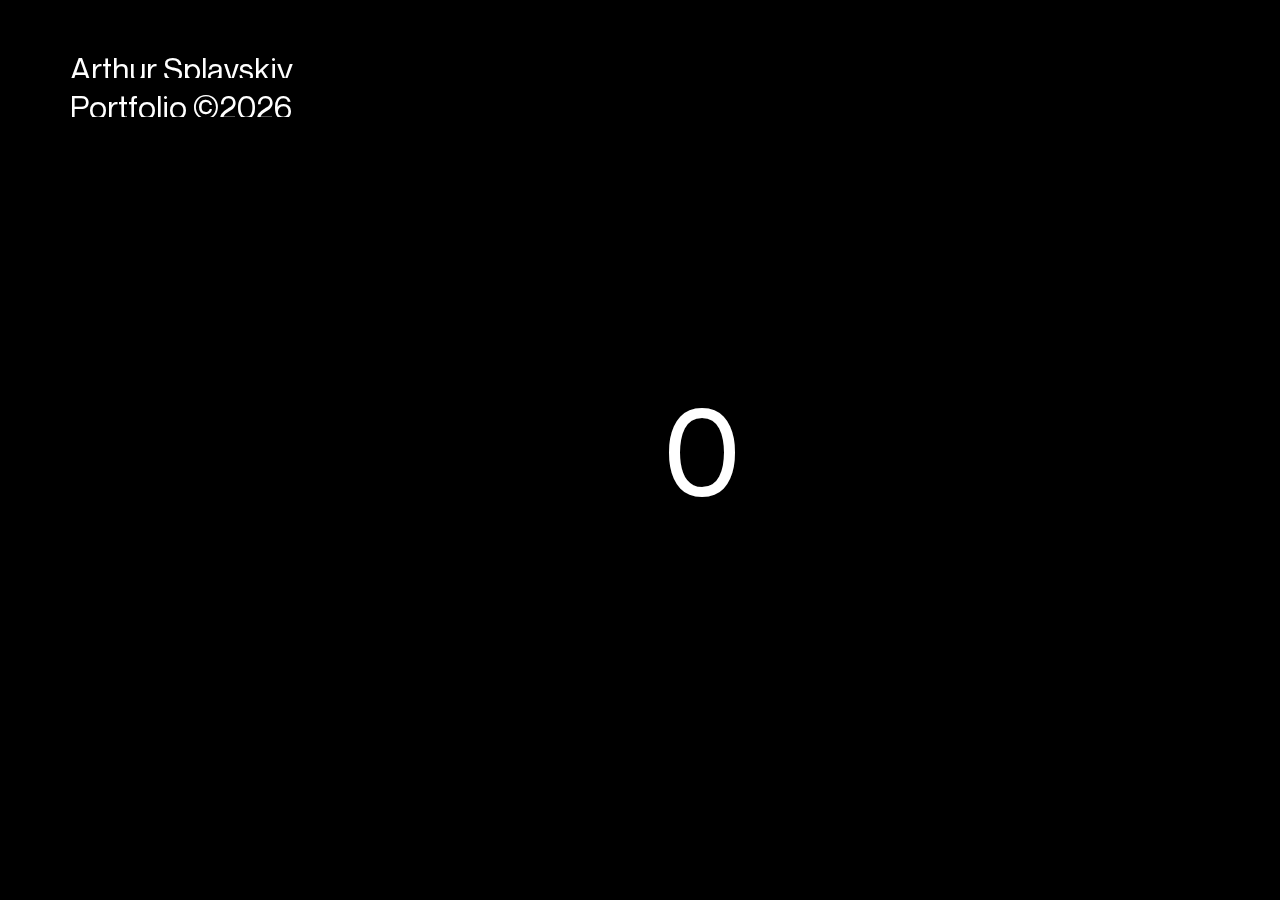
==== commit 0e0b7989: "remove kvz" ====
--- a/index.html
+++ b/index.html
@@ -1 +1 @@
-<!DOCTYPE html><html><head><meta name="viewport" content="width=device-width"/><meta charSet="utf-8"/><title>Splavskiy</title><meta name="description" content="Generated by create next app"/><link rel="icon" href="./favicon.ico"/><meta name="next-head-count" content="5"/><link rel="preload" href="./_next/static/css/c34cf493fd70fab3.css" as="style"/><link rel="stylesheet" href="./_next/static/css/c34cf493fd70fab3.css" data-n-g=""/><link rel="preload" href="./_next/static/css/c30635d4a3f3e37d.css" as="style"/><link rel="stylesheet" href="./_next/static/css/c30635d4a3f3e37d.css" data-n-p=""/><noscript data-n-css=""></noscript><script defer="" nomodule="" src="./_next/static/chunks/polyfills-5cd94c89d3acac5f.js"></script><script src="./_next/static/chunks/webpack-070210ebc5ecdf21.js" defer=""></script><script src="./_next/static/chunks/framework-fc97f3f1282ce3ed.js" defer=""></script><script src="./_next/static/chunks/main-7f32944ae2e1220a.js" defer=""></script><script src="./_next/static/chunks/pages/_app-ccba9363e500ea50.js" defer=""></script><script src="./_next/static/chunks/fb7d5399-564238fffb799f3b.js" defer=""></script><script src="./_next/static/chunks/747-e521497ddfdd8d03.js" defer=""></script><script src="./_next/static/chunks/pages/index-845f20b9b155dae7.js" defer=""></script><script src="./_next/static/AhZXQtU-cNVKT7cUojqas/_buildManifest.js" defer=""></script><script src="./_next/static/AhZXQtU-cNVKT7cUojqas/_ssgManifest.js" defer=""></script><script src="./_next/static/AhZXQtU-cNVKT7cUojqas/_middlewareManifest.js" defer=""></script></head><body><div id="__next"><div class="Layout_layout__kimdg"><div class="click-cursor">click</div><main><div id="scroll-viewport" class="Layout_scrollContainer__G6_we" data-scroll="true"><div class="Layout_container__YmItY"><header class="Header_header__pUpk9"><div class="TopPanel_panel__xCtkv Header_panel___fMgr"><div><span class="TopPanel_text__C3w_a">Arthur Splavskiy</span></div><div><span class="TopPanel_text__C3w_a">Currently <!-- --><br/> Frontend Developer<!-- --></span></div><div><span class="TopPanel_text__C3w_a">Based in Kiev <!-- --><br/> Ukraine <!-- --></span></div><div><span><span class="TopPanel_text__C3w_a under-link">About</span>, <!-- --></span><span><span class="TopPanel_text__C3w_a under-link">Work</span>, <!-- --></span><span class="TopPanel_text__C3w_a under-link">Contact</span></div></div><div class="Header_mobileText__4XXps">i support designers and agencies with creative development</div><div class="Header_titleTop__tOP1p titleTop"><div class="Header_titleInner__CstBX titleInner-0"><span class="Header_char__SY_3R">F</span><span class="Header_char__SY_3R">R</span><span class="Header_char__SY_3R">O</span><span class="Header_char__SY_3R">N</span><span class="Header_char__SY_3R">T</span><span class="Header_char__SY_3R">E</span><span class="Header_char__SY_3R">N</span><span class="Header_char__SY_3R">D</span></div><div class="Header_titleInner__CstBX titleInner-1"><span class="Header_char__SY_3R">D</span><span class="Header_char__SY_3R">E</span><span class="Header_char__SY_3R">V</span><span class="Header_char__SY_3R">E</span><span class="Header_char__SY_3R">L</span><span class="Header_char__SY_3R">O</span><span class="Header_char__SY_3R">P</span><span class="Header_char__SY_3R">E</span><span class="Header_char__SY_3R">R</span></div></div><div class="Header_photo__V6uDo"><img src="./photo.png" alt="Arthur Splavskiy"/></div><div class="Header_circle__l3or0"><svg xmlns="http://www.w3.org/2000/svg" width="300" height="300"><circle style="fill:none;stroke:#000;stroke-width:1.49843;stroke-miterlimit:4;stroke-dasharray:none;stroke-opacity:1" r="102.251" cy="150" cx="150"></circle><circle cx="150" cy="150" r="97.241" style="fill:none;stroke:#000;stroke-width:1.51862;stroke-miterlimit:4;stroke-dasharray:none;stroke-opacity:1"></circle><g style="font-style:normal;font-weight:400;font-size:10.33177853px;line-height:1.25;font-family:sans-serif;letter-spacing:0;word-spacing:0;fill:#000;fill-opacity:1;stroke:none;stroke-width:0.2582944"><path d="M4.681 15.359h4.063c1.218-.01 2.325-.19 3.32-.54.996-.35 1.854-.837 2.575-1.462a6.528 6.528 0 0 0 1.652-2.24c.392-.88.588-1.849.588-2.908 0-1.112-.196-2.119-.588-3.02a6.572 6.572 0 0 0-1.652-2.303c-.72-.636-1.579-1.128-2.575-1.478-.995-.36-2.102-.54-3.32-.54H.926v23.135h3.755Zm0-3.385V4.236h4.063c.646 0 1.213.106 1.7.318.498.202.916.482 1.255.842.328.35.577.768.747 1.256.17.487.254 1.017.254 1.589 0 .519-.085 1.006-.254 1.461-.17.456-.424.853-.763 1.192a3.563 3.563 0 0 1-1.24.794c-.486.191-1.053.286-1.7.286z" style="font-style:normal;font-variant:normal;font-weight:700;font-stretch:normal;font-size:32.54102707px;font-family:&#x27;Roboto Mono&#x27;;-inkscape-font-specification:&#x27;Roboto Mono Bold&#x27;;fill:#000;fill-opacity:1;stroke-width:0.2582944" transform="matrix(-.9424 -.16617 .18146 -1.02913 135 283.5)" aria-label="P"></path></g><g style="font-style:normal;font-weight:400;font-size:9.94822502px;line-height:1.25;font-family:sans-serif;letter-spacing:0;word-spacing:0;fill:#000;fill-opacity:1;stroke:none;stroke-width:0.24870555"><path d="M17.172 13.841v-3.09q-.015-1.454-.275-2.77-.26-1.315-.765-2.447-.475-1.026-1.148-1.882-.673-.872-1.56-1.484-.888-.628-2.02-.98Q10.287.838 8.987.838q-1.3 0-2.387.352-1.086.336-1.958.963-.887.643-1.56 1.53-.659.872-1.118 1.943-.474 1.117-.719 2.418-.23 1.3-.244 2.708v3.09q.015 1.346.23 2.586.213 1.224.642 2.295.459 1.147 1.147 2.08.689.918 1.56 1.576.903.643 2.005.995 1.101.351 2.417.351 1.255 0 2.326-.32 1.07-.322 1.958-.904.949-.642 1.683-1.56.734-.933 1.224-2.05.474-1.102.719-2.372.245-1.285.26-2.677zm-4.039-3.121v3.121q0 .826-.092 1.622-.076.78-.26 1.453-.214.842-.581 1.515-.352.673-.872 1.132-.444.413-1.025.627-.582.214-1.3.214-.75 0-1.332-.229-.566-.23-.994-.643-.475-.443-.811-1.132-.337-.704-.52-1.514-.169-.689-.245-1.454-.061-.78-.061-1.591V10.72q0-.841.076-1.637.077-.796.245-1.5.199-.856.55-1.53.368-.672.903-1.131.413-.352.949-.536.535-.199 1.224-.199.704 0 1.254.214.566.2 1.01.551.536.46.903 1.132.382.673.612 1.5.199.703.275 1.499.092.796.092 1.637z" style="font-style:normal;font-variant:normal;font-weight:700;font-stretch:normal;font-size:31.33298492px;font-family:&#x27;Roboto Mono&#x27;;-inkscape-font-specification:&#x27;Roboto Mono Bold&#x27;;fill:#000;fill-opacity:1;stroke-width:0.24870555" transform="matrix(-.8859 -.32244 .36279 -.99675 112 279.1)" aria-label="O"></path></g><g style="font-style:normal;font-weight:400;font-size:10.18946171px;line-height:1.25;font-family:sans-serif;letter-spacing:0;word-spacing:0;fill:#000;fill-opacity:1;stroke:none;stroke-width:0.25473648"><path d="m8.65 14.99 4.325 8.682h4.372v-.204l-4.89-9.48q.941-.423 1.693-1.003.768-.58 1.332-1.364.533-.752.83-1.723.299-.972.299-2.163 0-1.708-.596-2.993-.58-1.285-1.661-2.13-1.097-.863-2.601-1.302Q10.248.856 8.415.856H.955v22.816h4.09v-8.681zm-3.604-3.337V4.178h3.369q.94 0 1.677.235.736.235 1.269.674.564.47.846 1.207.298.72.298 1.66 0 .815-.25 1.474-.236.642-.69 1.097-.533.548-1.332.846-.784.282-1.787.282z" style="font-style:normal;font-variant:normal;font-weight:700;font-stretch:normal;font-size:32.0927887px;font-family:&#x27;Roboto Mono&#x27;;-inkscape-font-specification:&#x27;Roboto Mono Bold&#x27;;fill:#000;fill-opacity:1;stroke-width:0.25473648" transform="rotate(-150 81.68 123.235) scale(.94375 1.0596)" aria-label="R"></path></g><g style="font-style:normal;font-weight:400;font-size:9.69714355px;line-height:1.25;font-family:sans-serif;letter-spacing:0;word-spacing:0;fill:#000;fill-opacity:1;stroke:none;stroke-width:0.24242853"><path d="M18.026 4.006V.815H.801v3.191h6.637v18.522h3.877V4.006Z" style="font-style:normal;font-variant:normal;font-weight:700;font-stretch:normal;font-size:30.5421772px;font-family:&#x27;Roboto Mono&#x27;;-inkscape-font-specification:&#x27;Roboto Mono Bold&#x27;;fill:#000;fill-opacity:1;stroke-width:0.24242853" transform="matrix(-.68802 -.57732 .71568 -.85291 70 258)" aria-label="T"></path></g><g style="font-style:normal;font-weight:400;font-size:10.48236942px;line-height:1.25;font-family:sans-serif;letter-spacing:0;word-spacing:0;fill:#000;fill-opacity:1;stroke:none;stroke-width:0.26205918"><path d="M15.131 14.503v-3.434H5.137V4.33h11.332V.88H.913v23.472h4.224v-9.85z" style="font-style:normal;font-variant:normal;font-weight:700;font-stretch:normal;font-size:33.01533127px;font-family:&#x27;Roboto Mono&#x27;;-inkscape-font-specification:&#x27;Roboto Mono Bold&#x27;;fill:#000;fill-opacity:1;stroke-width:0.26205918" transform="rotate(-130 83.183 109.07) scale(.97088 1.02999)" aria-label="F"></path></g><g style="font-style:normal;font-weight:400;font-size:9.94822502px;line-height:1.25;font-family:sans-serif;letter-spacing:0;word-spacing:0;fill:#000;fill-opacity:1;stroke:none;stroke-width:0.24870555"><path d="M17.172 13.841v-3.09q-.015-1.454-.275-2.77-.26-1.315-.765-2.447-.475-1.026-1.148-1.882-.673-.872-1.56-1.484-.888-.628-2.02-.98Q10.287.838 8.987.838q-1.3 0-2.387.352-1.086.336-1.958.963-.887.643-1.56 1.53-.659.872-1.118 1.943-.474 1.117-.719 2.418-.23 1.3-.244 2.708v3.09q.015 1.346.23 2.586.213 1.224.642 2.295.459 1.147 1.147 2.08.689.918 1.56 1.576.903.643 2.005.995 1.101.351 2.417.351 1.255 0 2.326-.32 1.07-.322 1.958-.904.949-.642 1.683-1.56.734-.933 1.224-2.05.474-1.102.719-2.372.245-1.285.26-2.677zm-4.039-3.121v3.121q0 .826-.092 1.622-.076.78-.26 1.453-.214.842-.581 1.515-.352.673-.872 1.132-.444.413-1.025.627-.582.214-1.3.214-.75 0-1.332-.229-.566-.23-.994-.643-.475-.443-.811-1.132-.337-.704-.52-1.514-.169-.689-.245-1.454-.061-.78-.061-1.591V10.72q0-.841.076-1.637.077-.796.245-1.5.199-.856.55-1.53.368-.672.903-1.131.413-.352.949-.536.535-.199 1.224-.199.704 0 1.254.214.566.2 1.01.551.536.46.903 1.132.382.673.612 1.5.199.703.275 1.499.092.796.092 1.637z" style="font-style:normal;font-variant:normal;font-weight:700;font-stretch:normal;font-size:31.33298492px;font-family:&#x27;Roboto Mono&#x27;;-inkscape-font-specification:&#x27;Roboto Mono Bold&#x27;;fill:#000;fill-opacity:1;stroke-width:0.24870555" transform="matrix(-.47138 -.81645 .91861 -.53036 38.2 224.6)" aria-label="O"></path></g><g style="font-style:normal;font-weight:400;font-size:10.57997036px;line-height:1.25;font-family:sans-serif;letter-spacing:0;word-spacing:0;fill:#000;fill-opacity:1;stroke:none;stroke-width:0.26449919"><path d="M5.196 21.13V.889H.933v23.69H16.39v-3.45z" style="font-style:normal;font-variant:normal;font-weight:700;font-stretch:normal;font-size:33.32273483px;font-family:&#x27;Roboto Mono&#x27;;-inkscape-font-specification:&#x27;Roboto Mono Bold&#x27;;fill:#000;fill-opacity:1;stroke-width:0.26449919" transform="matrix(-.33515 -.92082 .95895 -.34903 27.1 204.5)" aria-label="L"></path></g><g style="font-style:normal;font-weight:400;font-size:11.20722389px;line-height:1.25;font-family:sans-serif;letter-spacing:0;word-spacing:0;fill:#000;fill-opacity:1;stroke:none;stroke-width:0.28018054"><path d="M.844.941v3.672h5.118v17.77H.844v3.653h14.65v-3.654h-5.257V4.612h5.257V.943Z" style="font-style:normal;font-variant:normal;font-weight:700;font-stretch:normal;font-size:35.29833603px;font-family:&#x27;Roboto Mono&#x27;;-inkscape-font-specification:&#x27;Roboto Mono Bold&#x27;;fill:#000;fill-opacity:1;stroke-width:0.28018054" transform="matrix(-.18025 -1.02224 .94874 -.16729 19.5 181.8)" aria-label="I"></path></g><g style="font-style:normal;font-weight:400;font-size:9.94822502px;line-height:1.25;font-family:sans-serif;letter-spacing:0;word-spacing:0;fill:#000;fill-opacity:1;stroke:none;stroke-width:0.24870555"><path d="M17.172 13.841v-3.09q-.015-1.454-.275-2.77-.26-1.315-.765-2.447-.475-1.026-1.148-1.882-.673-.872-1.56-1.484-.888-.628-2.02-.98Q10.287.838 8.987.838q-1.3 0-2.387.352-1.086.336-1.958.963-.887.643-1.56 1.53-.659.872-1.118 1.943-.474 1.117-.719 2.418-.23 1.3-.244 2.708v3.09q.015 1.346.23 2.586.213 1.224.642 2.295.459 1.147 1.147 2.08.689.918 1.56 1.576.903.643 2.005.995 1.101.351 2.417.351 1.255 0 2.326-.32 1.07-.322 1.958-.904.949-.642 1.683-1.56.734-.933 1.224-2.05.474-1.102.719-2.372.245-1.285.26-2.677zm-4.039-3.121v3.121q0 .826-.092 1.622-.076.78-.26 1.453-.214.842-.581 1.515-.352.673-.872 1.132-.444.413-1.025.627-.582.214-1.3.214-.75 0-1.332-.229-.566-.23-.994-.643-.475-.443-.811-1.132-.337-.704-.52-1.514-.169-.689-.245-1.454-.061-.78-.061-1.591V10.72q0-.841.076-1.637.077-.796.245-1.5.199-.856.55-1.53.368-.672.903-1.131.413-.352.949-.536.535-.199 1.224-.199.704 0 1.254.214.566.2 1.01.551.536.46.903 1.132.382.673.612 1.5.199.703.275 1.499.092.796.092 1.637z" style="font-style:normal;font-variant:normal;font-weight:700;font-stretch:normal;font-size:31.33298492px;font-family:&#x27;Roboto Mono&#x27;;-inkscape-font-specification:&#x27;Roboto Mono Bold&#x27;;fill:#000;fill-opacity:1;stroke-width:0.24870555" transform="matrix(0 -.94275 1.06072 0 16 157.9)" aria-label="O"></path></g><g style="font-style:normal;font-weight:400;font-size:9.83330441px;line-height:1.25;font-family:sans-serif;letter-spacing:0;word-spacing:0;fill:#000;fill-opacity:1;stroke:none;stroke-width:0.24583255"><path d="M15.365 14.724v-3.16H2.995v3.16z" style="font-style:normal;font-variant:normal;font-weight:700;font-stretch:normal;font-size:30.97103119px;font-family:&#x27;Roboto Mono&#x27;;-inkscape-font-specification:&#x27;Roboto Mono Bold&#x27;;fill:#000;fill-opacity:1;stroke-width:0.24583255" transform="rotate(-80 88.913 57.649) scale(.91076 1.09798)" aria-label="-"></path></g><g style="font-style:normal;font-weight:400;font-size:10.33177853px;line-height:1.25;font-family:sans-serif;letter-spacing:0;word-spacing:0;fill:#000;fill-opacity:1;stroke:none;stroke-width:0.2582944"><path d="M4.681 15.359h4.063c1.218-.01 2.325-.19 3.32-.54.996-.35 1.854-.837 2.575-1.462a6.528 6.528 0 0 0 1.652-2.24c.392-.88.588-1.849.588-2.908 0-1.112-.196-2.119-.588-3.02a6.572 6.572 0 0 0-1.652-2.303c-.72-.636-1.579-1.128-2.575-1.478-.995-.36-2.102-.54-3.32-.54H.926v23.135h3.755Zm0-3.385V4.236h4.063c.646 0 1.213.106 1.7.318.498.202.916.482 1.255.842.328.35.577.768.747 1.256.17.487.254 1.017.254 1.589 0 .519-.085 1.006-.254 1.461-.17.456-.424.853-.763 1.192a3.563 3.563 0 0 1-1.24.794c-.486.191-1.053.286-1.7.286z" style="font-style:normal;font-variant:normal;font-weight:700;font-stretch:normal;font-size:32.54102707px;font-family:&#x27;Roboto Mono&#x27;;-inkscape-font-specification:&#x27;Roboto Mono Bold&#x27;;fill:#000;fill-opacity:1;stroke-width:0.2582944" transform="matrix(.32729 -.89922 .98199 .35741 21 112.2)" aria-label="P"></path></g><g style="font-style:normal;font-weight:400;font-size:9.94822502px;line-height:1.25;font-family:sans-serif;letter-spacing:0;word-spacing:0;fill:#000;fill-opacity:1;stroke:none;stroke-width:0.24870555"><path d="M17.172 13.841v-3.09q-.015-1.454-.275-2.77-.26-1.315-.765-2.447-.475-1.026-1.148-1.882-.673-.872-1.56-1.484-.888-.628-2.02-.98Q10.287.838 8.987.838q-1.3 0-2.387.352-1.086.336-1.958.963-.887.643-1.56 1.53-.659.872-1.118 1.943-.474 1.117-.719 2.418-.23 1.3-.244 2.708v3.09q.015 1.346.23 2.586.213 1.224.642 2.295.459 1.147 1.147 2.08.689.918 1.56 1.576.903.643 2.005.995 1.101.351 2.417.351 1.255 0 2.326-.32 1.07-.322 1.958-.904.949-.642 1.683-1.56.734-.933 1.224-2.05.474-1.102.719-2.372.245-1.285.26-2.677zm-4.039-3.121v3.121q0 .826-.092 1.622-.076.78-.26 1.453-.214.842-.581 1.515-.352.673-.872 1.132-.444.413-1.025.627-.582.214-1.3.214-.75 0-1.332-.229-.566-.23-.994-.643-.475-.443-.811-1.132-.337-.704-.52-1.514-.169-.689-.245-1.454-.061-.78-.061-1.591V10.72q0-.841.076-1.637.077-.796.245-1.5.199-.856.55-1.53.368-.672.903-1.131.413-.352.949-.536.535-.199 1.224-.199.704 0 1.254.214.566.2 1.01.551.536.46.903 1.132.382.673.612 1.5.199.703.275 1.499.092.796.092 1.637z" style="font-style:normal;font-variant:normal;font-weight:700;font-stretch:normal;font-size:31.33298492px;font-family:&#x27;Roboto Mono&#x27;;-inkscape-font-specification:&#x27;Roboto Mono Bold&#x27;;fill:#000;fill-opacity:1;stroke-width:0.24870555" transform="matrix(.47138 -.81645 .91861 .53036 29.5 90.3)" aria-label="O"></path></g><g style="font-style:normal;font-weight:400;font-size:10.18946171px;line-height:1.25;font-family:sans-serif;letter-spacing:0;word-spacing:0;fill:#000;fill-opacity:1;stroke:none;stroke-width:0.25473648"><path d="m8.65 14.99 4.325 8.682h4.372v-.204l-4.89-9.48q.941-.423 1.693-1.003.768-.58 1.332-1.364.533-.752.83-1.723.299-.972.299-2.163 0-1.708-.596-2.993-.58-1.285-1.661-2.13-1.097-.863-2.601-1.302Q10.248.856 8.415.856H.955v22.816h4.09v-8.681zm-3.604-3.337V4.178h3.369q.94 0 1.677.235.736.235 1.269.674.564.47.846 1.207.298.72.298 1.66 0 .815-.25 1.474-.236.642-.69 1.097-.533.548-1.332.846-.784.282-1.787.282z" style="font-style:normal;font-variant:normal;font-weight:700;font-stretch:normal;font-size:32.0927887px;font-family:&#x27;Roboto Mono&#x27;;-inkscape-font-specification:&#x27;Roboto Mono Bold&#x27;;fill:#000;fill-opacity:1;stroke-width:0.25473648" transform="matrix(.60663 -.72295 .8117 .6811 41.6 70.3)" aria-label="R"></path></g><g style="font-style:normal;font-weight:400;font-size:9.69714355px;line-height:1.25;font-family:sans-serif;letter-spacing:0;word-spacing:0;fill:#000;fill-opacity:1;stroke:none;stroke-width:0.24242853"><path d="M18.026 4.006V.815H.801v3.191h6.637v18.522h3.877V4.006Z" style="font-style:normal;font-variant:normal;font-weight:700;font-stretch:normal;font-size:30.5421772px;font-family:&#x27;Roboto Mono&#x27;;-inkscape-font-specification:&#x27;Roboto Mono Bold&#x27;;fill:#000;fill-opacity:1;stroke-width:0.24242853" transform="matrix(.68802 -.57732 .71568 .85291 57.3 52.8)" aria-label="T"></path></g><g style="font-style:normal;font-weight:400;font-size:10.48236942px;line-height:1.25;font-family:sans-serif;letter-spacing:0;word-spacing:0;fill:#000;fill-opacity:1;stroke:none;stroke-width:0.26205918"><path d="M15.131 14.503v-3.434H5.137V4.33h11.332V.88H.913v23.472h4.224v-9.85z" style="font-style:normal;font-variant:normal;font-weight:700;font-stretch:normal;font-size:33.01533127px;font-family:&#x27;Roboto Mono&#x27;;-inkscape-font-specification:&#x27;Roboto Mono Bold&#x27;;fill:#000;fill-opacity:1;stroke-width:0.26205918" transform="matrix(.8408 -.48544 .515 .892 75.4 38.4)" aria-label="F"></path></g><g style="font-style:normal;font-weight:400;font-size:9.94822502px;line-height:1.25;font-family:sans-serif;letter-spacing:0;word-spacing:0;fill:#000;fill-opacity:1;stroke:none;stroke-width:0.24870555"><path d="M17.172 13.841v-3.09q-.015-1.454-.275-2.77-.26-1.315-.765-2.447-.475-1.026-1.148-1.882-.673-.872-1.56-1.484-.888-.628-2.02-.98Q10.287.838 8.987.838q-1.3 0-2.387.352-1.086.336-1.958.963-.887.643-1.56 1.53-.659.872-1.118 1.943-.474 1.117-.719 2.418-.23 1.3-.244 2.708v3.09q.015 1.346.23 2.586.213 1.224.642 2.295.459 1.147 1.147 2.08.689.918 1.56 1.576.903.643 2.005.995 1.101.351 2.417.351 1.255 0 2.326-.32 1.07-.322 1.958-.904.949-.642 1.683-1.56.734-.933 1.224-2.05.474-1.102.719-2.372.245-1.285.26-2.677zm-4.039-3.121v3.121q0 .826-.092 1.622-.076.78-.26 1.453-.214.842-.581 1.515-.352.673-.872 1.132-.444.413-1.025.627-.582.214-1.3.214-.75 0-1.332-.229-.566-.23-.994-.643-.475-.443-.811-1.132-.337-.704-.52-1.514-.169-.689-.245-1.454-.061-.78-.061-1.591V10.72q0-.841.076-1.637.077-.796.245-1.5.199-.856.55-1.53.368-.672.903-1.131.413-.352.949-.536.535-.199 1.224-.199.704 0 1.254.214.566.2 1.01.551.536.46.903 1.132.382.673.612 1.5.199.703.275 1.499.092.796.092 1.637z" style="font-style:normal;font-variant:normal;font-weight:700;font-stretch:normal;font-size:31.33298492px;font-family:&#x27;Roboto Mono&#x27;;-inkscape-font-specification:&#x27;Roboto Mono Bold&#x27;;fill:#000;fill-opacity:1;stroke-width:0.24870555" transform="matrix(.8859 -.32244 .36279 .99675 96.3 27)" aria-label="O"></path></g><g style="font-style:normal;font-weight:400;font-size:10.57997036px;line-height:1.25;font-family:sans-serif;letter-spacing:0;word-spacing:0;fill:#000;fill-opacity:1;stroke:none;stroke-width:0.26449919"><path d="M5.196 21.13V.889H.933v23.69H16.39v-3.45z" style="font-style:normal;font-variant:normal;font-weight:700;font-stretch:normal;font-size:33.32273483px;font-family:&#x27;Roboto Mono&#x27;;-inkscape-font-specification:&#x27;Roboto Mono Bold&#x27;;fill:#000;fill-opacity:1;stroke-width:0.26449919" transform="matrix(.96503 -.17016 .1772 1.005 118.5 19.5)" aria-label="L"></path></g><g style="font-style:normal;font-weight:400;font-size:11.20722389px;line-height:1.25;font-family:sans-serif;letter-spacing:0;word-spacing:0;fill:#000;fill-opacity:1;stroke:none;stroke-width:0.28018054"><path d="M.844.941v3.672h5.118v17.77H.844v3.653h14.65v-3.654h-5.257V4.612h5.257V.943Z" style="font-style:normal;font-variant:normal;font-weight:700;font-stretch:normal;font-size:35.29833603px;font-family:&#x27;Roboto Mono&#x27;;-inkscape-font-specification:&#x27;Roboto Mono Bold&#x27;;fill:#000;fill-opacity:1;stroke-width:0.28018054" transform="matrix(1.03801 0 0 .96338 141.5 16.1)" aria-label="I"></path></g><g style="font-style:normal;font-weight:400;font-size:9.94822502px;line-height:1.25;font-family:sans-serif;letter-spacing:0;word-spacing:0;fill:#000;fill-opacity:1;stroke:none;stroke-width:0.24870555"><path d="M17.172 13.841v-3.09q-.015-1.454-.275-2.77-.26-1.315-.765-2.447-.475-1.026-1.148-1.882-.673-.872-1.56-1.484-.888-.628-2.02-.98Q10.287.838 8.987.838q-1.3 0-2.387.352-1.086.336-1.958.963-.887.643-1.56 1.53-.659.872-1.118 1.943-.474 1.117-.719 2.418-.23 1.3-.244 2.708v3.09q.015 1.346.23 2.586.213 1.224.642 2.295.459 1.147 1.147 2.08.689.918 1.56 1.576.903.643 2.005.995 1.101.351 2.417.351 1.255 0 2.326-.32 1.07-.322 1.958-.904.949-.642 1.683-1.56.734-.933 1.224-2.05.474-1.102.719-2.372.245-1.285.26-2.677zm-4.039-3.121v3.121q0 .826-.092 1.622-.076.78-.26 1.453-.214.842-.581 1.515-.352.673-.872 1.132-.444.413-1.025.627-.582.214-1.3.214-.75 0-1.332-.229-.566-.23-.994-.643-.475-.443-.811-1.132-.337-.704-.52-1.514-.169-.689-.245-1.454-.061-.78-.061-1.591V10.72q0-.841.076-1.637.077-.796.245-1.5.199-.856.55-1.53.368-.672.903-1.131.413-.352.949-.536.535-.199 1.224-.199.704 0 1.254.214.566.2 1.01.551.536.46.903 1.132.382.673.612 1.5.199.703.275 1.499.092.796.092 1.637z" style="font-style:normal;font-variant:normal;font-weight:700;font-stretch:normal;font-size:31.33298492px;font-family:&#x27;Roboto Mono&#x27;;-inkscape-font-specification:&#x27;Roboto Mono Bold&#x27;;fill:#000;fill-opacity:1;stroke-width:0.24870555" transform="matrix(.92843 .1637 -.1842 1.0446 164.8 16.7)" aria-label="O"></path></g><g style="font-style:normal;font-weight:400;font-size:9.83330441px;line-height:1.25;font-family:sans-serif;letter-spacing:0;word-spacing:0;fill:#000;fill-opacity:1;stroke:none;stroke-width:0.24583255"><path d="M15.365 14.724v-3.16H2.995v3.16z" style="font-style:normal;font-variant:normal;font-weight:700;font-stretch:normal;font-size:30.97103119px;font-family:&#x27;Roboto Mono&#x27;;-inkscape-font-specification:&#x27;Roboto Mono Bold&#x27;;fill:#000;fill-opacity:1;stroke-width:0.24583255" transform="matrix(.85584 .3115 -.37553 1.03177 187.7 21.2)" aria-label="-"></path></g><g style="font-style:normal;font-weight:400;font-size:10.33177853px;line-height:1.25;font-family:sans-serif;letter-spacing:0;word-spacing:0;fill:#000;fill-opacity:1;stroke:none;stroke-width:0.2582944"><path d="M4.681 15.359h4.063c1.218-.01 2.325-.19 3.32-.54.996-.35 1.854-.837 2.575-1.462a6.528 6.528 0 0 0 1.652-2.24c.392-.88.588-1.849.588-2.908 0-1.112-.196-2.119-.588-3.02a6.572 6.572 0 0 0-1.652-2.303c-.72-.636-1.579-1.128-2.575-1.478-.995-.36-2.102-.54-3.32-.54H.926v23.135h3.755Zm0-3.385V4.236h4.063c.646 0 1.213.106 1.7.318.498.202.916.482 1.255.842.328.35.577.768.747 1.256.17.487.254 1.017.254 1.589 0 .519-.085 1.006-.254 1.461-.17.456-.424.853-.763 1.192a3.563 3.563 0 0 1-1.24.794c-.486.191-1.053.286-1.7.286z" style="font-style:normal;font-variant:normal;font-weight:700;font-stretch:normal;font-size:32.54102707px;font-family:&#x27;Roboto Mono&#x27;;-inkscape-font-specification:&#x27;Roboto Mono Bold&#x27;;fill:#000;fill-opacity:1;stroke-width:0.2582944" transform="matrix(.82873 .47846 -.5225 .905 209.7 29.9)" aria-label="P"></path></g><g style="font-style:normal;font-weight:400;font-size:9.94822502px;line-height:1.25;font-family:sans-serif;letter-spacing:0;word-spacing:0;fill:#000;fill-opacity:1;stroke:none;stroke-width:0.24870555"><path d="M17.172 13.841v-3.09q-.015-1.454-.275-2.77-.26-1.315-.765-2.447-.475-1.026-1.148-1.882-.673-.872-1.56-1.484-.888-.628-2.02-.98Q10.287.838 8.987.838q-1.3 0-2.387.352-1.086.336-1.958.963-.887.643-1.56 1.53-.659.872-1.118 1.943-.474 1.117-.719 2.418-.23 1.3-.244 2.708v3.09q.015 1.346.23 2.586.213 1.224.642 2.295.459 1.147 1.147 2.08.689.918 1.56 1.576.903.643 2.005.995 1.101.351 2.417.351 1.255 0 2.326-.32 1.07-.322 1.958-.904.949-.642 1.683-1.56.734-.933 1.224-2.05.474-1.102.719-2.372.245-1.285.26-2.677zm-4.039-3.121v3.121q0 .826-.092 1.622-.076.78-.26 1.453-.214.842-.581 1.515-.352.673-.872 1.132-.444.413-1.025.627-.582.214-1.3.214-.75 0-1.332-.229-.566-.23-.994-.643-.475-.443-.811-1.132-.337-.704-.52-1.514-.169-.689-.245-1.454-.061-.78-.061-1.591V10.72q0-.841.076-1.637.077-.796.245-1.5.199-.856.55-1.53.368-.672.903-1.131.413-.352.949-.536.535-.199 1.224-.199.704 0 1.254.214.566.2 1.01.551.536.46.903 1.132.382.673.612 1.5.199.703.275 1.499.092.796.092 1.637z" style="font-style:normal;font-variant:normal;font-weight:700;font-stretch:normal;font-size:31.33298492px;font-family:&#x27;Roboto Mono&#x27;;-inkscape-font-specification:&#x27;Roboto Mono Bold&#x27;;fill:#000;fill-opacity:1;stroke-width:0.24870555" transform="matrix(.7222 .60599 -.68182 .81256 229.5 42)" aria-label="O"></path></g><g style="font-style:normal;font-weight:400;font-size:10.18946171px;line-height:1.25;font-family:sans-serif;letter-spacing:0;word-spacing:0;fill:#000;fill-opacity:1;stroke:none;stroke-width:0.25473648"><path d="m8.65 14.99 4.325 8.682h4.372v-.204l-4.89-9.48q.941-.423 1.693-1.003.768-.58 1.332-1.364.533-.752.83-1.723.299-.972.299-2.163 0-1.708-.596-2.993-.58-1.285-1.661-2.13-1.097-.863-2.601-1.302Q10.248.856 8.415.856H.955v22.816h4.09v-8.681zm-3.604-3.337V4.178h3.369q.94 0 1.677.235.736.235 1.269.674.564.47.846 1.207.298.72.298 1.66 0 .815-.25 1.474-.236.642-.69 1.097-.533.548-1.332.846-.784.282-1.787.282z" style="font-style:normal;font-variant:normal;font-weight:700;font-stretch:normal;font-size:32.0927887px;font-family:&#x27;Roboto Mono&#x27;;-inkscape-font-specification:&#x27;Roboto Mono Bold&#x27;;fill:#000;fill-opacity:1;stroke-width:0.25473648" transform="matrix(.60663 .72295 -.8117 .6811 247.2 57.4)" aria-label="R"></path></g><g style="font-style:normal;font-weight:400;font-size:9.69714355px;line-height:1.25;font-family:sans-serif;letter-spacing:0;word-spacing:0;fill:#000;fill-opacity:1;stroke:none;stroke-width:0.24242853"><path d="M18.026 4.006V.815H.801v3.191h6.637v18.522h3.877V4.006Z" style="font-style:normal;font-variant:normal;font-weight:700;font-stretch:normal;font-size:30.5421772px;font-family:&#x27;Roboto Mono&#x27;;-inkscape-font-specification:&#x27;Roboto Mono Bold&#x27;;fill:#000;fill-opacity:1;stroke-width:0.24242853" transform="matrix(.44907 .77782 -.96423 .5567 262 75.8)" aria-label="T"></path></g><g style="font-style:normal;font-weight:400;font-size:10.48236942px;line-height:1.25;font-family:sans-serif;letter-spacing:0;word-spacing:0;fill:#000;fill-opacity:1;stroke:none;stroke-width:0.26205918"><path d="M15.131 14.503v-3.434H5.137V4.33h11.332V.88H.913v23.472h4.224v-9.85z" style="font-style:normal;font-variant:normal;font-weight:700;font-stretch:normal;font-size:33.01533127px;font-family:&#x27;Roboto Mono&#x27;;-inkscape-font-specification:&#x27;Roboto Mono Bold&#x27;;fill:#000;fill-opacity:1;stroke-width:0.26205918" transform="matrix(.33206 .91233 -.96788 .35228 272.9 96.5)" aria-label="F"></path></g><g style="font-style:normal;font-weight:400;font-size:9.94822502px;line-height:1.25;font-family:sans-serif;letter-spacing:0;word-spacing:0;fill:#000;fill-opacity:1;stroke:none;stroke-width:0.24870555"><path d="M17.172 13.841v-3.09q-.015-1.454-.275-2.77-.26-1.315-.765-2.447-.475-1.026-1.148-1.882-.673-.872-1.56-1.484-.888-.628-2.02-.98Q10.287.838 8.987.838q-1.3 0-2.387.352-1.086.336-1.958.963-.887.643-1.56 1.53-.659.872-1.118 1.943-.474 1.117-.719 2.418-.23 1.3-.244 2.708v3.09q.015 1.346.23 2.586.213 1.224.642 2.295.459 1.147 1.147 2.08.689.918 1.56 1.576.903.643 2.005.995 1.101.351 2.417.351 1.255 0 2.326-.32 1.07-.322 1.958-.904.949-.642 1.683-1.56.734-.933 1.224-2.05.474-1.102.719-2.372.245-1.285.26-2.677zm-4.039-3.121v3.121q0 .826-.092 1.622-.076.78-.26 1.453-.214.842-.581 1.515-.352.673-.872 1.132-.444.413-1.025.627-.582.214-1.3.214-.75 0-1.332-.229-.566-.23-.994-.643-.475-.443-.811-1.132-.337-.704-.52-1.514-.169-.689-.245-1.454-.061-.78-.061-1.591V10.72q0-.841.076-1.637.077-.796.245-1.5.199-.856.55-1.53.368-.672.903-1.131.413-.352.949-.536.535-.199 1.224-.199.704 0 1.254.214.566.2 1.01.551.536.46.903 1.132.382.673.612 1.5.199.703.275 1.499.092.796.092 1.637z" style="font-style:normal;font-variant:normal;font-weight:700;font-stretch:normal;font-size:31.33298492px;font-family:&#x27;Roboto Mono&#x27;;-inkscape-font-specification:&#x27;Roboto Mono Bold&#x27;;fill:#000;fill-opacity:1;stroke-width:0.24870555" transform="matrix(.1637 .92843 -1.0446 .1842 280.4 118.7)" aria-label="O"></path></g><g style="font-style:normal;font-weight:400;font-size:10.57997036px;line-height:1.25;font-family:sans-serif;letter-spacing:0;word-spacing:0;fill:#000;fill-opacity:1;stroke:none;stroke-width:0.26449919"><path d="M5.196 21.13V.889H.933v23.69H16.39v-3.45z" style="font-style:normal;font-variant:normal;font-weight:700;font-stretch:normal;font-size:33.32273483px;font-family:&#x27;Roboto Mono&#x27;;-inkscape-font-specification:&#x27;Roboto Mono Bold&#x27;;fill:#000;fill-opacity:1;stroke-width:0.26449919" transform="matrix(0 .97992 -1.0205 0 283.6 141.4)" aria-label="L"></path></g><g style="font-style:normal;font-weight:400;font-size:11.20722389px;line-height:1.25;font-family:sans-serif;letter-spacing:0;word-spacing:0;fill:#000;fill-opacity:1;stroke:none;stroke-width:0.28018054"><path d="M.844.941v3.672h5.118v17.77H.844v3.653h14.65v-3.654h-5.257V4.612h5.257V.943Z" style="font-style:normal;font-variant:normal;font-weight:700;font-stretch:normal;font-size:35.29833603px;font-family:&#x27;Roboto Mono&#x27;;-inkscape-font-specification:&#x27;Roboto Mono Bold&#x27;;fill:#000;fill-opacity:1;stroke-width:0.28018054" transform="matrix(-.18025 1.02224 -.94874 -.16729 283.1 164.8)" aria-label="I"></path></g><g style="font-style:normal;font-weight:400;font-size:9.94822502px;line-height:1.25;font-family:sans-serif;letter-spacing:0;word-spacing:0;fill:#000;fill-opacity:1;stroke:none;stroke-width:0.24870555"><path d="M17.172 13.841v-3.09q-.015-1.454-.275-2.77-.26-1.315-.765-2.447-.475-1.026-1.148-1.882-.673-.872-1.56-1.484-.888-.628-2.02-.98Q10.287.838 8.987.838q-1.3 0-2.387.352-1.086.336-1.958.963-.887.643-1.56 1.53-.659.872-1.118 1.943-.474 1.117-.719 2.418-.23 1.3-.244 2.708v3.09q.015 1.346.23 2.586.213 1.224.642 2.295.459 1.147 1.147 2.08.689.918 1.56 1.576.903.643 2.005.995 1.101.351 2.417.351 1.255 0 2.326-.32 1.07-.322 1.958-.904.949-.642 1.683-1.56.734-.933 1.224-2.05.474-1.102.719-2.372.245-1.285.26-2.677zm-4.039-3.121v3.121q0 .826-.092 1.622-.076.78-.26 1.453-.214.842-.581 1.515-.352.673-.872 1.132-.444.413-1.025.627-.582.214-1.3.214-.75 0-1.332-.229-.566-.23-.994-.643-.475-.443-.811-1.132-.337-.704-.52-1.514-.169-.689-.245-1.454-.061-.78-.061-1.591V10.72q0-.841.076-1.637.077-.796.245-1.5.199-.856.55-1.53.368-.672.903-1.131.413-.352.949-.536.535-.199 1.224-.199.704 0 1.254.214.566.2 1.01.551.536.46.903 1.132.382.673.612 1.5.199.703.275 1.499.092.796.092 1.637z" style="font-style:normal;font-variant:normal;font-weight:700;font-stretch:normal;font-size:31.33298492px;font-family:&#x27;Roboto Mono&#x27;;-inkscape-font-specification:&#x27;Roboto Mono Bold&#x27;;fill:#000;fill-opacity:1;stroke-width:0.24870555" transform="matrix(-.32244 .8859 -.99675 -.36279 278.5 187.6)" aria-label="O"></path></g><g style="font-style:normal;font-weight:400;font-size:9.83330441px;line-height:1.25;font-family:sans-serif;letter-spacing:0;word-spacing:0;fill:#000;fill-opacity:1;stroke:none;stroke-width:0.24583255"><path d="M15.365 14.724v-3.16H2.995v3.16z" style="font-style:normal;font-variant:normal;font-weight:700;font-stretch:normal;font-size:30.97103119px;font-family:&#x27;Roboto Mono&#x27;;-inkscape-font-specification:&#x27;Roboto Mono Bold&#x27;;fill:#000;fill-opacity:1;stroke-width:0.24583255" transform="matrix(-.45538 .78874 -.95088 -.549 269.9 209.5)" aria-label="-"></path></g><g style="font-style:normal;font-weight:400;font-size:9.85241985px;line-height:1.25;font-family:sans-serif;letter-spacing:0;word-spacing:0;fill:#000;fill-opacity:1;stroke:none;stroke-width:0.24631044"><path d="M3.454 22.889h3.652c.717-4.597 1.48-7.25 2.182-11.85.725 4.6 1.5 7.254 2.257 11.85h3.637L18.167.828h-3.851c-.536 4.626-.891 7.313-1.422 11.94-.71-4.628-1.11-7.314-1.835-11.94H7.486c-.73 4.597-.993 7.271-1.759 11.864-.51-4.603-.592-7.263-1.126-11.864H.5Z" style="font-style:normal;font-variant:normal;font-weight:700;font-stretch:normal;font-size:31.03123856px;font-family:&#x27;Roboto Mono&#x27;;-inkscape-font-specification:&#x27;Roboto Mono Bold&#x27;;fill:#000;fill-opacity:1;stroke-width:0.24631044" transform="rotate(130 75.616 174.595) scale(.94083 1.09586)" aria-label="W"></path></g><g style="font-style:normal;font-weight:400;font-size:9.94822502px;line-height:1.25;font-family:sans-serif;letter-spacing:0;word-spacing:0;fill:#000;fill-opacity:1;stroke:none;stroke-width:0.24870555"><path d="M17.172 13.841v-3.09q-.015-1.454-.275-2.77-.26-1.315-.765-2.447-.475-1.026-1.148-1.882-.673-.872-1.56-1.484-.888-.628-2.02-.98Q10.287.838 8.987.838q-1.3 0-2.387.352-1.086.336-1.958.963-.887.643-1.56 1.53-.659.872-1.118 1.943-.474 1.117-.719 2.418-.23 1.3-.244 2.708v3.09q.015 1.346.23 2.586.213 1.224.642 2.295.459 1.147 1.147 2.08.689.918 1.56 1.576.903.643 2.005.995 1.101.351 2.417.351 1.255 0 2.326-.32 1.07-.322 1.958-.904.949-.642 1.683-1.56.734-.933 1.224-2.05.474-1.102.719-2.372.245-1.285.26-2.677zm-4.039-3.121v3.121q0 .826-.092 1.622-.076.78-.26 1.453-.214.842-.581 1.515-.352.673-.872 1.132-.444.413-1.025.627-.582.214-1.3.214-.75 0-1.332-.229-.566-.23-.994-.643-.475-.443-.811-1.132-.337-.704-.52-1.514-.169-.689-.245-1.454-.061-.78-.061-1.591V10.72q0-.841.076-1.637.077-.796.245-1.5.199-.856.55-1.53.368-.672.903-1.131.413-.352.949-.536.535-.199 1.224-.199.704 0 1.254.214.566.2 1.01.551.536.46.903 1.132.382.673.612 1.5.199.703.275 1.499.092.796.092 1.637z" style="font-style:normal;font-variant:normal;font-weight:700;font-stretch:normal;font-size:31.33298492px;font-family:&#x27;Roboto Mono&#x27;;-inkscape-font-specification:&#x27;Roboto Mono Bold&#x27;;fill:#000;fill-opacity:1;stroke-width:0.24870555" transform="rotate(140 76.6 167.74) scale(.94275 1.06073)" aria-label="O"></path></g><g style="font-style:normal;font-weight:400;font-size:10.18946171px;line-height:1.25;font-family:sans-serif;letter-spacing:0;word-spacing:0;fill:#000;fill-opacity:1;stroke:none;stroke-width:0.25473648"><path d="m8.65 14.99 4.325 8.682h4.372v-.204l-4.89-9.48q.941-.423 1.693-1.003.768-.58 1.332-1.364.533-.752.83-1.723.299-.972.299-2.163 0-1.708-.596-2.993-.58-1.285-1.661-2.13-1.097-.863-2.601-1.302Q10.248.856 8.415.856H.955v22.816h4.09v-8.681zm-3.604-3.337V4.178h3.369q.94 0 1.677.235.736.235 1.269.674.564.47.846 1.207.298.72.298 1.66 0 .815-.25 1.474-.236.642-.69 1.097-.533.548-1.332.846-.784.282-1.787.282z" style="font-style:normal;font-variant:normal;font-weight:700;font-stretch:normal;font-size:32.0927887px;font-family:&#x27;Roboto Mono&#x27;;-inkscape-font-specification:&#x27;Roboto Mono Bold&#x27;;fill:#000;fill-opacity:1;stroke-width:0.25473648" transform="rotate(150 77.176 160.977) scale(.94375 1.0596)" aria-label="R"></path></g><g style="font-style:normal;font-weight:400;font-size:10.07246876px;line-height:1.25;font-family:sans-serif;letter-spacing:0;word-spacing:0;fill:#000;fill-opacity:1;stroke:none;stroke-width:0.25181165"><path d="m7.398 13.89 5.84 9.51h4.817l-7.977-12.594L17.73.846h-4.942l-5.731 7.73-2.06 2.742V.846H.923V23.4h4.074v-6.847z" style="font-style:normal;font-variant:normal;font-weight:700;font-stretch:normal;font-size:31.72430229px;font-family:&#x27;Roboto Mono&#x27;;-inkscape-font-specification:&#x27;Roboto Mono Bold&#x27;;fill:#000;fill-opacity:1;stroke-width:0.25181165" transform="rotate(160 77.681 154.441) scale(.93291 1.07191)" aria-label="K"></path></g><g style="font-style:normal;font-weight:400;font-size:9.83330441px;line-height:1.25;font-family:sans-serif;letter-spacing:0;word-spacing:0;fill:#000;fill-opacity:1;stroke:none;stroke-width:0.24583255"><path d="M15.365 14.724v-3.16H2.995v3.16z" style="font-style:normal;font-variant:normal;font-weight:700;font-stretch:normal;font-size:30.97103119px;font-family:&#x27;Roboto Mono&#x27;;-inkscape-font-specification:&#x27;Roboto Mono Bold&#x27;;fill:#000;fill-opacity:1;stroke-width:0.24583255" transform="rotate(170 78.475 148.24) scale(.91076 1.09798)" aria-label="-"></path></g></svg></div><h1 class="Header_titleBottom__cqLXn titleBottom"><div class="Header_titleInner__CstBX titleInner-0"><span class="Header_char__SY_3R">A</span><span class="Header_char__SY_3R">R</span><span class="Header_char__SY_3R">T</span><span class="Header_char__SY_3R">H</span><span class="Header_char__SY_3R">U</span><span class="Header_char__SY_3R">R</span></div><div class="Header_titleInner__CstBX titleInner-1"><span class="Header_char__SY_3R">S</span><span class="Header_char__SY_3R">P</span><span class="Header_char__SY_3R">L</span><span class="Header_char__SY_3R">A</span><span class="Header_char__SY_3R">V</span><span class="Header_char__SY_3R">S</span><span class="Header_char__SY_3R">K</span><span class="Header_char__SY_3R">I</span><span class="Header_char__SY_3R">Y</span></div></h1></header><section id="s-about" class="Home_sAbout__d_Ce9"><div class="Home_sHead__2JF50"><span>01/</span><span>About</span></div><div class="Home_sAboutContent__Z9lTM"><div></div><div><p class="P_p__AxIoa">PASSIONATE ABOUT WEB TECHNOLOGIES. I LOVE WORKING AT THE INTERSECTION OF CREATIVITY AND USER FRIENDLY INTERFACES. I CREATE MEMORABLE WEB EXPERIENCES.</p><p class="P_p__AxIoa">WHEN I&#x27;M NOT BUILDING OR EXPLORING NEW WEB EXPERIENCES, I&#x27;M PROBABLY PLAYING GAMES OR WATCHING FOOTBALL.</p><div class="Home_skills__4wVZl"><div class="Home_skill__m7LLJ"><img src="./skills-logo/html.svg" alt="HTML"/><span>HTML</span></div><div class="Home_skill__m7LLJ"><img src="./skills-logo/css.svg" alt="CSS"/><span>CSS</span></div><div class="Home_skill__m7LLJ"><img src="./skills-logo/js.svg" alt="JavaScript"/><span>JavaScript</span></div><div class="Home_skill__m7LLJ"><img src="./skills-logo/webgl.svg" alt="3D"/><span>3D</span></div><div class="Home_skill__m7LLJ"><img src="./skills-logo/gsap.svg" alt="GreenSock"/><span>GreenSock</span></div><div class="Home_skill__m7LLJ"><img src="./skills-logo/webpack.svg" alt="Webpack"/><span>Webpack</span></div><div class="Home_skill__m7LLJ"><img src="./skills-logo/gulp.svg" alt="Gulp"/><span>Gulp</span></div><div class="Home_skill__m7LLJ"><img src="./skills-logo/react.svg" alt="React"/><span>React</span></div><div class="Home_skill__m7LLJ"><img src="./skills-logo/redux.svg" alt="Redux"/><span>Redux</span></div><div class="Home_skill__m7LLJ"><img src="./skills-logo/next.svg" alt="Next"/><span>Next</span></div><div class="Home_skill__m7LLJ"><img src="./skills-logo/node-2.svg" alt="Node"/><span>Node</span></div><div class="Home_skill__m7LLJ"><img src="./skills-logo/typescript.svg" alt="TypeScript"/><span>TypeScript</span></div></div></div></div></section><section id="s-portfolio" class="Home_sWork__pTvwy"><div class="Home_sHead__2JF50"><span>02/</span><span>Recent <!-- --><br/>Projects<!-- --></span></div><div class="Home_sWorkList__TBIuq"><div class="Card_card__rC1zg"><div class="Card_head__lZX0Z"><a link="https://nam-cung.com" target="_blank" href="https://nam-cung.com" class="A_link__siigD A_s__ZWCmb"><div class="A_linkWords__XcxeP">Nam Cung</div></a><p class="P_p__AxIoa">Awwwards web-page</p></div><a href="https://nam-cung.com" target="_blank"><img data-img="true" src="./previews-desktop/namcung-preview.png" alt="Nam Cung"/></a></div><div class="Card_card__rC1zg"><div class="Card_head__lZX0Z"><a link="https://goreel.netlify.app" target="_blank" href="https://goreel.netlify.app" class="A_link__siigD A_s__ZWCmb"><div class="A_linkWords__XcxeP">GoReel</div></a><p class="P_p__AxIoa">Сorporate website</p></div><a href="https://goreel.netlify.app" target="_blank"><img data-img="true" src="./previews-desktop/goreel-preview.png" alt="GoReel"/></a></div><div class="Card_card__rC1zg"><div class="Card_head__lZX0Z"><a link="http://dev.alphagrissin.ua" target="_blank" href="http://dev.alphagrissin.ua" class="A_link__siigD A_s__ZWCmb"><div class="A_linkWords__XcxeP">Alpha grissin</div></a><p class="P_p__AxIoa">Сorporate website</p></div><a href="http://dev.alphagrissin.ua" target="_blank"><img data-img="true" src="./previews-desktop/alpha-preview.png" alt="Alpha grissin"/></a></div><div class="Card_card__rC1zg"><div class="Card_head__lZX0Z"><a link="https://wp-makingbelarus.in-create.online" target="_blank" href="https://wp-makingbelarus.in-create.online" class="A_link__siigD A_s__ZWCmb"><div class="A_linkWords__XcxeP">Making Belarus</div></a><p class="P_p__AxIoa">Performance web-page</p></div><a href="https://wp-makingbelarus.in-create.online" target="_blank"><img data-img="true" src="./previews-desktop/belarus-preview.png" alt="Making Belarus"/></a></div><div class="Card_card__rC1zg"><div class="Card_head__lZX0Z"><a link="https://3oaks.com" target="_blank" href="https://3oaks.com" class="A_link__siigD A_s__ZWCmb"><div class="A_linkWords__XcxeP">3oaks</div></a><p class="P_p__AxIoa">Сorporate website</p></div><a href="https://3oaks.com" target="_blank"><img data-img="true" src="./previews-desktop/3oaks-preview.png" alt="3oaks"/></a></div><div class="Card_card__rC1zg"><div class="Card_head__lZX0Z"><a link="https://party-go.netlify.app" target="_blank" href="https://party-go.netlify.app" class="A_link__siigD A_s__ZWCmb"><div class="A_linkWords__XcxeP">Party Go</div></a><p class="P_p__AxIoa">Сorporate website</p></div><a href="https://party-go.netlify.app" target="_blank"><img data-img="true" src="./previews-desktop/partygo-preview.png" alt="Party Go"/></a></div><div class="Card_card__rC1zg"><div class="Card_head__lZX0Z"><a link="https://swim-system.club/en" target="_blank" href="https://swim-system.club/en" class="A_link__siigD A_s__ZWCmb"><div class="A_linkWords__XcxeP">Swim System</div></a><p class="P_p__AxIoa">Awwwards web-page</p></div><a href="https://swim-system.club/en" target="_blank"><img data-img="true" src="./previews-desktop/swim-preview.png" alt="Swim System"/></a></div><div class="Card_card__rC1zg"><div class="Card_head__lZX0Z"><a link="http://twistellar.in-create.online" target="_blank" href="http://twistellar.in-create.online" class="A_link__siigD A_s__ZWCmb"><div class="A_linkWords__XcxeP">Twisteller</div></a><p class="P_p__AxIoa">Сorporate website</p></div><a href="http://twistellar.in-create.online" target="_blank"><img data-img="true" src="./previews-desktop/twist-preview.png" alt="Twisteller"/></a></div><div class="Card_card__rC1zg"><div class="Card_head__lZX0Z"><a link="https://woodway.co.ua" target="_blank" href="https://woodway.co.ua" class="A_link__siigD A_s__ZWCmb"><div class="A_linkWords__XcxeP">Woodway</div></a><p class="P_p__AxIoa">Сorporate website</p></div><a href="https://woodway.co.ua" target="_blank"><img data-img="true" src="./previews-desktop/woodway-preview.png" alt="Woodway"/></a></div><div class="Card_card__rC1zg"><div class="Card_head__lZX0Z"><a link="https://svits.netlify.app" target="_blank" href="https://svits.netlify.app" class="A_link__siigD A_s__ZWCmb"><div class="A_linkWords__XcxeP">Svit</div></a><p class="P_p__AxIoa">Сorporate website</p></div><a href="https://svits.netlify.app" target="_blank"><img data-img="true" src="./previews-desktop/svit-preview.png" alt="Svit"/></a></div><div class="Card_card__rC1zg"><div class="Card_head__lZX0Z"><a link="https://wp-kvz.in-create.online" target="_blank" href="https://wp-kvz.in-create.online" class="A_link__siigD A_s__ZWCmb"><div class="A_linkWords__XcxeP">Kiev vitamin plant</div></a><p class="P_p__AxIoa">Сorporate website</p></div><a href="https://wp-kvz.in-create.online" target="_blank"><img data-img="true" src="./previews-desktop/kvz-preview.png" alt="Kiev vitamin plant"/></a></div></div></section><section id="s-contacts"><div class="Home_sHead__2JF50"><p class="P_p__AxIoa">03/</p><p class="P_p__AxIoa">WANT TO WORK <!-- --><br/> TOGETHER?<!-- --></p><p class="P_p__AxIoa">Send me a <!-- --><br/> message<!-- --></p></div><div><a link="mailto:arthur.splavskiy@gmail.com" href="mailto:arthur.splavskiy@gmail.com" class="A_link__siigD"><div class="A_linkWords__XcxeP">ARTHUR.SPLAVSKIY @gmail.com</div></a></div></section><footer class="Footer_footer__1IwEk"><p class="P_p__AxIoa">Arthur Splavskiy <!-- --><br/> Frontend developer<!-- --></p><span><p class="P_p__AxIoa"><a class="under-link" href="https://www.instagram.com/arthur.splavskiy/" target="_blank">Instagram</a>, <!-- --></p><p class="P_p__AxIoa"><a class="under-link" href="tg://resolve?domain-maxzbs/" target="_blank">Telegram</a>, <!-- --></p><p class="P_p__AxIoa"><a class="under-link" href="viber://chat?number=+380964751567/" target="_blank">Viber</a></p></span><p class="P_p__AxIoa">©<!-- -->2022<!-- --> Splavskyi<!-- --></p></footer></div></div></main><div class="Layout_bg__xXOGO"></div><div id="image-canvas" class="ImageScene_imagecanvas__vBYRe"></div><div class="Preloader_preloader__VtOJY"><div class="Preloader_preloaderContent__K6sj5"><div class="Preloader_preloaderName__UMYuz"><div class="Preloader_preloaderNameLine__PMZAd"><div>Arthur Splavskiy</div></div><div class="Preloader_preloaderNameLine__PMZAd"><div>Portfolio ©<!-- -->2022<!-- --></div></div></div><div class="Preloader_preloaderCount__tGTnI"><div class="Preloader_preloaderCountContainer__b4wz5"><div><div>0</div></div><div><div>2</div><div>0</div></div><div><div>5</div><div>6</div></div><div><div>8</div><div>2</div></div><div><div>1</div><div>0</div><div>0</div></div></div></div></div><div class="Preloader_preloaderCover__HjjvW"><div></div><div></div><div></div><div></div><div></div><div></div><div></div><div></div><div></div><div></div><div></div><div></div><div></div><div></div><div></div><div></div><div></div><div></div><div></div><div></div></div></div><div class="MobileMenu_menuHead__Ee7HJ"><span>Arthur Splavskiy</span><button type="button">Menu</button></div><div class="MobileMenu_menuBody__sNg1j"><div class="MobileMenu_menuContent__bEVZN"><nav><ul class="MobileMenu_menuList__BZ3tO"><li class="MobileMenu_menuListItem__riz8p"><span data-id="0">A</span><span data-id="0">b</span><span data-id="0">o</span><span data-id="0">u</span><span data-id="0">t</span></li><li class="MobileMenu_menuListItem__riz8p"><span data-id="1">W</span><span data-id="1">o</span><span data-id="1">r</span><span data-id="1">k</span></li><li class="MobileMenu_menuListItem__riz8p"><span data-id="2">C</span><span data-id="2">o</span><span data-id="2">n</span><span data-id="2">t</span><span data-id="2">a</span><span data-id="2">c</span><span data-id="2">t</span></li></ul></nav><span class="MobileMenu_text__N821r">Currently <!-- --><br/> Frontend Developer<!-- --></span><span class="MobileMenu_text__N821r">Based in Kiev <!-- --><br/> Ukraine <!-- --></span></div></div></div></div><script id="__NEXT_DATA__" type="application/json">{"props":{"pageProps":{}},"page":"/","query":{},"buildId":"AhZXQtU-cNVKT7cUojqas","assetPrefix":".","nextExport":true,"autoExport":true,"isFallback":false,"scriptLoader":[]}</script></body></html>+<!DOCTYPE html><html><head><meta name="viewport" content="width=device-width"/><meta charSet="utf-8"/><title>Splavskiy</title><meta name="description" content="Generated by create next app"/><link rel="icon" href="./favicon.ico"/><meta name="next-head-count" content="5"/><link rel="preload" href="./_next/static/css/c34cf493fd70fab3.css" as="style"/><link rel="stylesheet" href="./_next/static/css/c34cf493fd70fab3.css" data-n-g=""/><link rel="preload" href="./_next/static/css/c30635d4a3f3e37d.css" as="style"/><link rel="stylesheet" href="./_next/static/css/c30635d4a3f3e37d.css" data-n-p=""/><noscript data-n-css=""></noscript><script defer="" nomodule="" src="./_next/static/chunks/polyfills-5cd94c89d3acac5f.js"></script><script src="./_next/static/chunks/webpack-6be124e9e5b2a466.js" defer=""></script><script src="./_next/static/chunks/framework-fc97f3f1282ce3ed.js" defer=""></script><script src="./_next/static/chunks/main-7f32944ae2e1220a.js" defer=""></script><script src="./_next/static/chunks/pages/_app-ccba9363e500ea50.js" defer=""></script><script src="./_next/static/chunks/fb7d5399-564238fffb799f3b.js" defer=""></script><script src="./_next/static/chunks/747-e521497ddfdd8d03.js" defer=""></script><script src="./_next/static/chunks/pages/index-1efe8b6f8f5a3e2f.js" defer=""></script><script src="./_next/static/B9P_mKD4jcsSGcq5ZfG1j/_buildManifest.js" defer=""></script><script src="./_next/static/B9P_mKD4jcsSGcq5ZfG1j/_ssgManifest.js" defer=""></script><script src="./_next/static/B9P_mKD4jcsSGcq5ZfG1j/_middlewareManifest.js" defer=""></script></head><body><div id="__next"><div class="Layout_layout__kimdg"><div class="click-cursor">click</div><main><div id="scroll-viewport" class="Layout_scrollContainer__G6_we" data-scroll="true"><div class="Layout_container__YmItY"><header class="Header_header__pUpk9"><div class="TopPanel_panel__xCtkv Header_panel___fMgr"><div><span class="TopPanel_text__C3w_a">Arthur Splavskiy</span></div><div><span class="TopPanel_text__C3w_a">Currently <!-- --><br/> Frontend Developer<!-- --></span></div><div><span class="TopPanel_text__C3w_a">Based in Kiev <!-- --><br/> Ukraine <!-- --></span></div><div><span><span class="TopPanel_text__C3w_a under-link">About</span>, <!-- --></span><span><span class="TopPanel_text__C3w_a under-link">Work</span>, <!-- --></span><span class="TopPanel_text__C3w_a under-link">Contact</span></div></div><div class="Header_mobileText__4XXps">i support designers and agencies with creative development</div><div class="Header_titleTop__tOP1p titleTop"><div class="Header_titleInner__CstBX titleInner-0"><span class="Header_char__SY_3R">F</span><span class="Header_char__SY_3R">R</span><span class="Header_char__SY_3R">O</span><span class="Header_char__SY_3R">N</span><span class="Header_char__SY_3R">T</span><span class="Header_char__SY_3R">E</span><span class="Header_char__SY_3R">N</span><span class="Header_char__SY_3R">D</span></div><div class="Header_titleInner__CstBX titleInner-1"><span class="Header_char__SY_3R">D</span><span class="Header_char__SY_3R">E</span><span class="Header_char__SY_3R">V</span><span class="Header_char__SY_3R">E</span><span class="Header_char__SY_3R">L</span><span class="Header_char__SY_3R">O</span><span class="Header_char__SY_3R">P</span><span class="Header_char__SY_3R">E</span><span class="Header_char__SY_3R">R</span></div></div><div class="Header_photo__V6uDo"><img src="./photo.png" alt="Arthur Splavskiy"/></div><div class="Header_circle__l3or0"><svg xmlns="http://www.w3.org/2000/svg" width="300" height="300"><circle style="fill:none;stroke:#000;stroke-width:1.49843;stroke-miterlimit:4;stroke-dasharray:none;stroke-opacity:1" r="102.251" cy="150" cx="150"></circle><circle cx="150" cy="150" r="97.241" style="fill:none;stroke:#000;stroke-width:1.51862;stroke-miterlimit:4;stroke-dasharray:none;stroke-opacity:1"></circle><g style="font-style:normal;font-weight:400;font-size:10.33177853px;line-height:1.25;font-family:sans-serif;letter-spacing:0;word-spacing:0;fill:#000;fill-opacity:1;stroke:none;stroke-width:0.2582944"><path d="M4.681 15.359h4.063c1.218-.01 2.325-.19 3.32-.54.996-.35 1.854-.837 2.575-1.462a6.528 6.528 0 0 0 1.652-2.24c.392-.88.588-1.849.588-2.908 0-1.112-.196-2.119-.588-3.02a6.572 6.572 0 0 0-1.652-2.303c-.72-.636-1.579-1.128-2.575-1.478-.995-.36-2.102-.54-3.32-.54H.926v23.135h3.755Zm0-3.385V4.236h4.063c.646 0 1.213.106 1.7.318.498.202.916.482 1.255.842.328.35.577.768.747 1.256.17.487.254 1.017.254 1.589 0 .519-.085 1.006-.254 1.461-.17.456-.424.853-.763 1.192a3.563 3.563 0 0 1-1.24.794c-.486.191-1.053.286-1.7.286z" style="font-style:normal;font-variant:normal;font-weight:700;font-stretch:normal;font-size:32.54102707px;font-family:&#x27;Roboto Mono&#x27;;-inkscape-font-specification:&#x27;Roboto Mono Bold&#x27;;fill:#000;fill-opacity:1;stroke-width:0.2582944" transform="matrix(-.9424 -.16617 .18146 -1.02913 135 283.5)" aria-label="P"></path></g><g style="font-style:normal;font-weight:400;font-size:9.94822502px;line-height:1.25;font-family:sans-serif;letter-spacing:0;word-spacing:0;fill:#000;fill-opacity:1;stroke:none;stroke-width:0.24870555"><path d="M17.172 13.841v-3.09q-.015-1.454-.275-2.77-.26-1.315-.765-2.447-.475-1.026-1.148-1.882-.673-.872-1.56-1.484-.888-.628-2.02-.98Q10.287.838 8.987.838q-1.3 0-2.387.352-1.086.336-1.958.963-.887.643-1.56 1.53-.659.872-1.118 1.943-.474 1.117-.719 2.418-.23 1.3-.244 2.708v3.09q.015 1.346.23 2.586.213 1.224.642 2.295.459 1.147 1.147 2.08.689.918 1.56 1.576.903.643 2.005.995 1.101.351 2.417.351 1.255 0 2.326-.32 1.07-.322 1.958-.904.949-.642 1.683-1.56.734-.933 1.224-2.05.474-1.102.719-2.372.245-1.285.26-2.677zm-4.039-3.121v3.121q0 .826-.092 1.622-.076.78-.26 1.453-.214.842-.581 1.515-.352.673-.872 1.132-.444.413-1.025.627-.582.214-1.3.214-.75 0-1.332-.229-.566-.23-.994-.643-.475-.443-.811-1.132-.337-.704-.52-1.514-.169-.689-.245-1.454-.061-.78-.061-1.591V10.72q0-.841.076-1.637.077-.796.245-1.5.199-.856.55-1.53.368-.672.903-1.131.413-.352.949-.536.535-.199 1.224-.199.704 0 1.254.214.566.2 1.01.551.536.46.903 1.132.382.673.612 1.5.199.703.275 1.499.092.796.092 1.637z" style="font-style:normal;font-variant:normal;font-weight:700;font-stretch:normal;font-size:31.33298492px;font-family:&#x27;Roboto Mono&#x27;;-inkscape-font-specification:&#x27;Roboto Mono Bold&#x27;;fill:#000;fill-opacity:1;stroke-width:0.24870555" transform="matrix(-.8859 -.32244 .36279 -.99675 112 279.1)" aria-label="O"></path></g><g style="font-style:normal;font-weight:400;font-size:10.18946171px;line-height:1.25;font-family:sans-serif;letter-spacing:0;word-spacing:0;fill:#000;fill-opacity:1;stroke:none;stroke-width:0.25473648"><path d="m8.65 14.99 4.325 8.682h4.372v-.204l-4.89-9.48q.941-.423 1.693-1.003.768-.58 1.332-1.364.533-.752.83-1.723.299-.972.299-2.163 0-1.708-.596-2.993-.58-1.285-1.661-2.13-1.097-.863-2.601-1.302Q10.248.856 8.415.856H.955v22.816h4.09v-8.681zm-3.604-3.337V4.178h3.369q.94 0 1.677.235.736.235 1.269.674.564.47.846 1.207.298.72.298 1.66 0 .815-.25 1.474-.236.642-.69 1.097-.533.548-1.332.846-.784.282-1.787.282z" style="font-style:normal;font-variant:normal;font-weight:700;font-stretch:normal;font-size:32.0927887px;font-family:&#x27;Roboto Mono&#x27;;-inkscape-font-specification:&#x27;Roboto Mono Bold&#x27;;fill:#000;fill-opacity:1;stroke-width:0.25473648" transform="rotate(-150 81.68 123.235) scale(.94375 1.0596)" aria-label="R"></path></g><g style="font-style:normal;font-weight:400;font-size:9.69714355px;line-height:1.25;font-family:sans-serif;letter-spacing:0;word-spacing:0;fill:#000;fill-opacity:1;stroke:none;stroke-width:0.24242853"><path d="M18.026 4.006V.815H.801v3.191h6.637v18.522h3.877V4.006Z" style="font-style:normal;font-variant:normal;font-weight:700;font-stretch:normal;font-size:30.5421772px;font-family:&#x27;Roboto Mono&#x27;;-inkscape-font-specification:&#x27;Roboto Mono Bold&#x27;;fill:#000;fill-opacity:1;stroke-width:0.24242853" transform="matrix(-.68802 -.57732 .71568 -.85291 70 258)" aria-label="T"></path></g><g style="font-style:normal;font-weight:400;font-size:10.48236942px;line-height:1.25;font-family:sans-serif;letter-spacing:0;word-spacing:0;fill:#000;fill-opacity:1;stroke:none;stroke-width:0.26205918"><path d="M15.131 14.503v-3.434H5.137V4.33h11.332V.88H.913v23.472h4.224v-9.85z" style="font-style:normal;font-variant:normal;font-weight:700;font-stretch:normal;font-size:33.01533127px;font-family:&#x27;Roboto Mono&#x27;;-inkscape-font-specification:&#x27;Roboto Mono Bold&#x27;;fill:#000;fill-opacity:1;stroke-width:0.26205918" transform="rotate(-130 83.183 109.07) scale(.97088 1.02999)" aria-label="F"></path></g><g style="font-style:normal;font-weight:400;font-size:9.94822502px;line-height:1.25;font-family:sans-serif;letter-spacing:0;word-spacing:0;fill:#000;fill-opacity:1;stroke:none;stroke-width:0.24870555"><path d="M17.172 13.841v-3.09q-.015-1.454-.275-2.77-.26-1.315-.765-2.447-.475-1.026-1.148-1.882-.673-.872-1.56-1.484-.888-.628-2.02-.98Q10.287.838 8.987.838q-1.3 0-2.387.352-1.086.336-1.958.963-.887.643-1.56 1.53-.659.872-1.118 1.943-.474 1.117-.719 2.418-.23 1.3-.244 2.708v3.09q.015 1.346.23 2.586.213 1.224.642 2.295.459 1.147 1.147 2.08.689.918 1.56 1.576.903.643 2.005.995 1.101.351 2.417.351 1.255 0 2.326-.32 1.07-.322 1.958-.904.949-.642 1.683-1.56.734-.933 1.224-2.05.474-1.102.719-2.372.245-1.285.26-2.677zm-4.039-3.121v3.121q0 .826-.092 1.622-.076.78-.26 1.453-.214.842-.581 1.515-.352.673-.872 1.132-.444.413-1.025.627-.582.214-1.3.214-.75 0-1.332-.229-.566-.23-.994-.643-.475-.443-.811-1.132-.337-.704-.52-1.514-.169-.689-.245-1.454-.061-.78-.061-1.591V10.72q0-.841.076-1.637.077-.796.245-1.5.199-.856.55-1.53.368-.672.903-1.131.413-.352.949-.536.535-.199 1.224-.199.704 0 1.254.214.566.2 1.01.551.536.46.903 1.132.382.673.612 1.5.199.703.275 1.499.092.796.092 1.637z" style="font-style:normal;font-variant:normal;font-weight:700;font-stretch:normal;font-size:31.33298492px;font-family:&#x27;Roboto Mono&#x27;;-inkscape-font-specification:&#x27;Roboto Mono Bold&#x27;;fill:#000;fill-opacity:1;stroke-width:0.24870555" transform="matrix(-.47138 -.81645 .91861 -.53036 38.2 224.6)" aria-label="O"></path></g><g style="font-style:normal;font-weight:400;font-size:10.57997036px;line-height:1.25;font-family:sans-serif;letter-spacing:0;word-spacing:0;fill:#000;fill-opacity:1;stroke:none;stroke-width:0.26449919"><path d="M5.196 21.13V.889H.933v23.69H16.39v-3.45z" style="font-style:normal;font-variant:normal;font-weight:700;font-stretch:normal;font-size:33.32273483px;font-family:&#x27;Roboto Mono&#x27;;-inkscape-font-specification:&#x27;Roboto Mono Bold&#x27;;fill:#000;fill-opacity:1;stroke-width:0.26449919" transform="matrix(-.33515 -.92082 .95895 -.34903 27.1 204.5)" aria-label="L"></path></g><g style="font-style:normal;font-weight:400;font-size:11.20722389px;line-height:1.25;font-family:sans-serif;letter-spacing:0;word-spacing:0;fill:#000;fill-opacity:1;stroke:none;stroke-width:0.28018054"><path d="M.844.941v3.672h5.118v17.77H.844v3.653h14.65v-3.654h-5.257V4.612h5.257V.943Z" style="font-style:normal;font-variant:normal;font-weight:700;font-stretch:normal;font-size:35.29833603px;font-family:&#x27;Roboto Mono&#x27;;-inkscape-font-specification:&#x27;Roboto Mono Bold&#x27;;fill:#000;fill-opacity:1;stroke-width:0.28018054" transform="matrix(-.18025 -1.02224 .94874 -.16729 19.5 181.8)" aria-label="I"></path></g><g style="font-style:normal;font-weight:400;font-size:9.94822502px;line-height:1.25;font-family:sans-serif;letter-spacing:0;word-spacing:0;fill:#000;fill-opacity:1;stroke:none;stroke-width:0.24870555"><path d="M17.172 13.841v-3.09q-.015-1.454-.275-2.77-.26-1.315-.765-2.447-.475-1.026-1.148-1.882-.673-.872-1.56-1.484-.888-.628-2.02-.98Q10.287.838 8.987.838q-1.3 0-2.387.352-1.086.336-1.958.963-.887.643-1.56 1.53-.659.872-1.118 1.943-.474 1.117-.719 2.418-.23 1.3-.244 2.708v3.09q.015 1.346.23 2.586.213 1.224.642 2.295.459 1.147 1.147 2.08.689.918 1.56 1.576.903.643 2.005.995 1.101.351 2.417.351 1.255 0 2.326-.32 1.07-.322 1.958-.904.949-.642 1.683-1.56.734-.933 1.224-2.05.474-1.102.719-2.372.245-1.285.26-2.677zm-4.039-3.121v3.121q0 .826-.092 1.622-.076.78-.26 1.453-.214.842-.581 1.515-.352.673-.872 1.132-.444.413-1.025.627-.582.214-1.3.214-.75 0-1.332-.229-.566-.23-.994-.643-.475-.443-.811-1.132-.337-.704-.52-1.514-.169-.689-.245-1.454-.061-.78-.061-1.591V10.72q0-.841.076-1.637.077-.796.245-1.5.199-.856.55-1.53.368-.672.903-1.131.413-.352.949-.536.535-.199 1.224-.199.704 0 1.254.214.566.2 1.01.551.536.46.903 1.132.382.673.612 1.5.199.703.275 1.499.092.796.092 1.637z" style="font-style:normal;font-variant:normal;font-weight:700;font-stretch:normal;font-size:31.33298492px;font-family:&#x27;Roboto Mono&#x27;;-inkscape-font-specification:&#x27;Roboto Mono Bold&#x27;;fill:#000;fill-opacity:1;stroke-width:0.24870555" transform="matrix(0 -.94275 1.06072 0 16 157.9)" aria-label="O"></path></g><g style="font-style:normal;font-weight:400;font-size:9.83330441px;line-height:1.25;font-family:sans-serif;letter-spacing:0;word-spacing:0;fill:#000;fill-opacity:1;stroke:none;stroke-width:0.24583255"><path d="M15.365 14.724v-3.16H2.995v3.16z" style="font-style:normal;font-variant:normal;font-weight:700;font-stretch:normal;font-size:30.97103119px;font-family:&#x27;Roboto Mono&#x27;;-inkscape-font-specification:&#x27;Roboto Mono Bold&#x27;;fill:#000;fill-opacity:1;stroke-width:0.24583255" transform="rotate(-80 88.913 57.649) scale(.91076 1.09798)" aria-label="-"></path></g><g style="font-style:normal;font-weight:400;font-size:10.33177853px;line-height:1.25;font-family:sans-serif;letter-spacing:0;word-spacing:0;fill:#000;fill-opacity:1;stroke:none;stroke-width:0.2582944"><path d="M4.681 15.359h4.063c1.218-.01 2.325-.19 3.32-.54.996-.35 1.854-.837 2.575-1.462a6.528 6.528 0 0 0 1.652-2.24c.392-.88.588-1.849.588-2.908 0-1.112-.196-2.119-.588-3.02a6.572 6.572 0 0 0-1.652-2.303c-.72-.636-1.579-1.128-2.575-1.478-.995-.36-2.102-.54-3.32-.54H.926v23.135h3.755Zm0-3.385V4.236h4.063c.646 0 1.213.106 1.7.318.498.202.916.482 1.255.842.328.35.577.768.747 1.256.17.487.254 1.017.254 1.589 0 .519-.085 1.006-.254 1.461-.17.456-.424.853-.763 1.192a3.563 3.563 0 0 1-1.24.794c-.486.191-1.053.286-1.7.286z" style="font-style:normal;font-variant:normal;font-weight:700;font-stretch:normal;font-size:32.54102707px;font-family:&#x27;Roboto Mono&#x27;;-inkscape-font-specification:&#x27;Roboto Mono Bold&#x27;;fill:#000;fill-opacity:1;stroke-width:0.2582944" transform="matrix(.32729 -.89922 .98199 .35741 21 112.2)" aria-label="P"></path></g><g style="font-style:normal;font-weight:400;font-size:9.94822502px;line-height:1.25;font-family:sans-serif;letter-spacing:0;word-spacing:0;fill:#000;fill-opacity:1;stroke:none;stroke-width:0.24870555"><path d="M17.172 13.841v-3.09q-.015-1.454-.275-2.77-.26-1.315-.765-2.447-.475-1.026-1.148-1.882-.673-.872-1.56-1.484-.888-.628-2.02-.98Q10.287.838 8.987.838q-1.3 0-2.387.352-1.086.336-1.958.963-.887.643-1.56 1.53-.659.872-1.118 1.943-.474 1.117-.719 2.418-.23 1.3-.244 2.708v3.09q.015 1.346.23 2.586.213 1.224.642 2.295.459 1.147 1.147 2.08.689.918 1.56 1.576.903.643 2.005.995 1.101.351 2.417.351 1.255 0 2.326-.32 1.07-.322 1.958-.904.949-.642 1.683-1.56.734-.933 1.224-2.05.474-1.102.719-2.372.245-1.285.26-2.677zm-4.039-3.121v3.121q0 .826-.092 1.622-.076.78-.26 1.453-.214.842-.581 1.515-.352.673-.872 1.132-.444.413-1.025.627-.582.214-1.3.214-.75 0-1.332-.229-.566-.23-.994-.643-.475-.443-.811-1.132-.337-.704-.52-1.514-.169-.689-.245-1.454-.061-.78-.061-1.591V10.72q0-.841.076-1.637.077-.796.245-1.5.199-.856.55-1.53.368-.672.903-1.131.413-.352.949-.536.535-.199 1.224-.199.704 0 1.254.214.566.2 1.01.551.536.46.903 1.132.382.673.612 1.5.199.703.275 1.499.092.796.092 1.637z" style="font-style:normal;font-variant:normal;font-weight:700;font-stretch:normal;font-size:31.33298492px;font-family:&#x27;Roboto Mono&#x27;;-inkscape-font-specification:&#x27;Roboto Mono Bold&#x27;;fill:#000;fill-opacity:1;stroke-width:0.24870555" transform="matrix(.47138 -.81645 .91861 .53036 29.5 90.3)" aria-label="O"></path></g><g style="font-style:normal;font-weight:400;font-size:10.18946171px;line-height:1.25;font-family:sans-serif;letter-spacing:0;word-spacing:0;fill:#000;fill-opacity:1;stroke:none;stroke-width:0.25473648"><path d="m8.65 14.99 4.325 8.682h4.372v-.204l-4.89-9.48q.941-.423 1.693-1.003.768-.58 1.332-1.364.533-.752.83-1.723.299-.972.299-2.163 0-1.708-.596-2.993-.58-1.285-1.661-2.13-1.097-.863-2.601-1.302Q10.248.856 8.415.856H.955v22.816h4.09v-8.681zm-3.604-3.337V4.178h3.369q.94 0 1.677.235.736.235 1.269.674.564.47.846 1.207.298.72.298 1.66 0 .815-.25 1.474-.236.642-.69 1.097-.533.548-1.332.846-.784.282-1.787.282z" style="font-style:normal;font-variant:normal;font-weight:700;font-stretch:normal;font-size:32.0927887px;font-family:&#x27;Roboto Mono&#x27;;-inkscape-font-specification:&#x27;Roboto Mono Bold&#x27;;fill:#000;fill-opacity:1;stroke-width:0.25473648" transform="matrix(.60663 -.72295 .8117 .6811 41.6 70.3)" aria-label="R"></path></g><g style="font-style:normal;font-weight:400;font-size:9.69714355px;line-height:1.25;font-family:sans-serif;letter-spacing:0;word-spacing:0;fill:#000;fill-opacity:1;stroke:none;stroke-width:0.24242853"><path d="M18.026 4.006V.815H.801v3.191h6.637v18.522h3.877V4.006Z" style="font-style:normal;font-variant:normal;font-weight:700;font-stretch:normal;font-size:30.5421772px;font-family:&#x27;Roboto Mono&#x27;;-inkscape-font-specification:&#x27;Roboto Mono Bold&#x27;;fill:#000;fill-opacity:1;stroke-width:0.24242853" transform="matrix(.68802 -.57732 .71568 .85291 57.3 52.8)" aria-label="T"></path></g><g style="font-style:normal;font-weight:400;font-size:10.48236942px;line-height:1.25;font-family:sans-serif;letter-spacing:0;word-spacing:0;fill:#000;fill-opacity:1;stroke:none;stroke-width:0.26205918"><path d="M15.131 14.503v-3.434H5.137V4.33h11.332V.88H.913v23.472h4.224v-9.85z" style="font-style:normal;font-variant:normal;font-weight:700;font-stretch:normal;font-size:33.01533127px;font-family:&#x27;Roboto Mono&#x27;;-inkscape-font-specification:&#x27;Roboto Mono Bold&#x27;;fill:#000;fill-opacity:1;stroke-width:0.26205918" transform="matrix(.8408 -.48544 .515 .892 75.4 38.4)" aria-label="F"></path></g><g style="font-style:normal;font-weight:400;font-size:9.94822502px;line-height:1.25;font-family:sans-serif;letter-spacing:0;word-spacing:0;fill:#000;fill-opacity:1;stroke:none;stroke-width:0.24870555"><path d="M17.172 13.841v-3.09q-.015-1.454-.275-2.77-.26-1.315-.765-2.447-.475-1.026-1.148-1.882-.673-.872-1.56-1.484-.888-.628-2.02-.98Q10.287.838 8.987.838q-1.3 0-2.387.352-1.086.336-1.958.963-.887.643-1.56 1.53-.659.872-1.118 1.943-.474 1.117-.719 2.418-.23 1.3-.244 2.708v3.09q.015 1.346.23 2.586.213 1.224.642 2.295.459 1.147 1.147 2.08.689.918 1.56 1.576.903.643 2.005.995 1.101.351 2.417.351 1.255 0 2.326-.32 1.07-.322 1.958-.904.949-.642 1.683-1.56.734-.933 1.224-2.05.474-1.102.719-2.372.245-1.285.26-2.677zm-4.039-3.121v3.121q0 .826-.092 1.622-.076.78-.26 1.453-.214.842-.581 1.515-.352.673-.872 1.132-.444.413-1.025.627-.582.214-1.3.214-.75 0-1.332-.229-.566-.23-.994-.643-.475-.443-.811-1.132-.337-.704-.52-1.514-.169-.689-.245-1.454-.061-.78-.061-1.591V10.72q0-.841.076-1.637.077-.796.245-1.5.199-.856.55-1.53.368-.672.903-1.131.413-.352.949-.536.535-.199 1.224-.199.704 0 1.254.214.566.2 1.01.551.536.46.903 1.132.382.673.612 1.5.199.703.275 1.499.092.796.092 1.637z" style="font-style:normal;font-variant:normal;font-weight:700;font-stretch:normal;font-size:31.33298492px;font-family:&#x27;Roboto Mono&#x27;;-inkscape-font-specification:&#x27;Roboto Mono Bold&#x27;;fill:#000;fill-opacity:1;stroke-width:0.24870555" transform="matrix(.8859 -.32244 .36279 .99675 96.3 27)" aria-label="O"></path></g><g style="font-style:normal;font-weight:400;font-size:10.57997036px;line-height:1.25;font-family:sans-serif;letter-spacing:0;word-spacing:0;fill:#000;fill-opacity:1;stroke:none;stroke-width:0.26449919"><path d="M5.196 21.13V.889H.933v23.69H16.39v-3.45z" style="font-style:normal;font-variant:normal;font-weight:700;font-stretch:normal;font-size:33.32273483px;font-family:&#x27;Roboto Mono&#x27;;-inkscape-font-specification:&#x27;Roboto Mono Bold&#x27;;fill:#000;fill-opacity:1;stroke-width:0.26449919" transform="matrix(.96503 -.17016 .1772 1.005 118.5 19.5)" aria-label="L"></path></g><g style="font-style:normal;font-weight:400;font-size:11.20722389px;line-height:1.25;font-family:sans-serif;letter-spacing:0;word-spacing:0;fill:#000;fill-opacity:1;stroke:none;stroke-width:0.28018054"><path d="M.844.941v3.672h5.118v17.77H.844v3.653h14.65v-3.654h-5.257V4.612h5.257V.943Z" style="font-style:normal;font-variant:normal;font-weight:700;font-stretch:normal;font-size:35.29833603px;font-family:&#x27;Roboto Mono&#x27;;-inkscape-font-specification:&#x27;Roboto Mono Bold&#x27;;fill:#000;fill-opacity:1;stroke-width:0.28018054" transform="matrix(1.03801 0 0 .96338 141.5 16.1)" aria-label="I"></path></g><g style="font-style:normal;font-weight:400;font-size:9.94822502px;line-height:1.25;font-family:sans-serif;letter-spacing:0;word-spacing:0;fill:#000;fill-opacity:1;stroke:none;stroke-width:0.24870555"><path d="M17.172 13.841v-3.09q-.015-1.454-.275-2.77-.26-1.315-.765-2.447-.475-1.026-1.148-1.882-.673-.872-1.56-1.484-.888-.628-2.02-.98Q10.287.838 8.987.838q-1.3 0-2.387.352-1.086.336-1.958.963-.887.643-1.56 1.53-.659.872-1.118 1.943-.474 1.117-.719 2.418-.23 1.3-.244 2.708v3.09q.015 1.346.23 2.586.213 1.224.642 2.295.459 1.147 1.147 2.08.689.918 1.56 1.576.903.643 2.005.995 1.101.351 2.417.351 1.255 0 2.326-.32 1.07-.322 1.958-.904.949-.642 1.683-1.56.734-.933 1.224-2.05.474-1.102.719-2.372.245-1.285.26-2.677zm-4.039-3.121v3.121q0 .826-.092 1.622-.076.78-.26 1.453-.214.842-.581 1.515-.352.673-.872 1.132-.444.413-1.025.627-.582.214-1.3.214-.75 0-1.332-.229-.566-.23-.994-.643-.475-.443-.811-1.132-.337-.704-.52-1.514-.169-.689-.245-1.454-.061-.78-.061-1.591V10.72q0-.841.076-1.637.077-.796.245-1.5.199-.856.55-1.53.368-.672.903-1.131.413-.352.949-.536.535-.199 1.224-.199.704 0 1.254.214.566.2 1.01.551.536.46.903 1.132.382.673.612 1.5.199.703.275 1.499.092.796.092 1.637z" style="font-style:normal;font-variant:normal;font-weight:700;font-stretch:normal;font-size:31.33298492px;font-family:&#x27;Roboto Mono&#x27;;-inkscape-font-specification:&#x27;Roboto Mono Bold&#x27;;fill:#000;fill-opacity:1;stroke-width:0.24870555" transform="matrix(.92843 .1637 -.1842 1.0446 164.8 16.7)" aria-label="O"></path></g><g style="font-style:normal;font-weight:400;font-size:9.83330441px;line-height:1.25;font-family:sans-serif;letter-spacing:0;word-spacing:0;fill:#000;fill-opacity:1;stroke:none;stroke-width:0.24583255"><path d="M15.365 14.724v-3.16H2.995v3.16z" style="font-style:normal;font-variant:normal;font-weight:700;font-stretch:normal;font-size:30.97103119px;font-family:&#x27;Roboto Mono&#x27;;-inkscape-font-specification:&#x27;Roboto Mono Bold&#x27;;fill:#000;fill-opacity:1;stroke-width:0.24583255" transform="matrix(.85584 .3115 -.37553 1.03177 187.7 21.2)" aria-label="-"></path></g><g style="font-style:normal;font-weight:400;font-size:10.33177853px;line-height:1.25;font-family:sans-serif;letter-spacing:0;word-spacing:0;fill:#000;fill-opacity:1;stroke:none;stroke-width:0.2582944"><path d="M4.681 15.359h4.063c1.218-.01 2.325-.19 3.32-.54.996-.35 1.854-.837 2.575-1.462a6.528 6.528 0 0 0 1.652-2.24c.392-.88.588-1.849.588-2.908 0-1.112-.196-2.119-.588-3.02a6.572 6.572 0 0 0-1.652-2.303c-.72-.636-1.579-1.128-2.575-1.478-.995-.36-2.102-.54-3.32-.54H.926v23.135h3.755Zm0-3.385V4.236h4.063c.646 0 1.213.106 1.7.318.498.202.916.482 1.255.842.328.35.577.768.747 1.256.17.487.254 1.017.254 1.589 0 .519-.085 1.006-.254 1.461-.17.456-.424.853-.763 1.192a3.563 3.563 0 0 1-1.24.794c-.486.191-1.053.286-1.7.286z" style="font-style:normal;font-variant:normal;font-weight:700;font-stretch:normal;font-size:32.54102707px;font-family:&#x27;Roboto Mono&#x27;;-inkscape-font-specification:&#x27;Roboto Mono Bold&#x27;;fill:#000;fill-opacity:1;stroke-width:0.2582944" transform="matrix(.82873 .47846 -.5225 .905 209.7 29.9)" aria-label="P"></path></g><g style="font-style:normal;font-weight:400;font-size:9.94822502px;line-height:1.25;font-family:sans-serif;letter-spacing:0;word-spacing:0;fill:#000;fill-opacity:1;stroke:none;stroke-width:0.24870555"><path d="M17.172 13.841v-3.09q-.015-1.454-.275-2.77-.26-1.315-.765-2.447-.475-1.026-1.148-1.882-.673-.872-1.56-1.484-.888-.628-2.02-.98Q10.287.838 8.987.838q-1.3 0-2.387.352-1.086.336-1.958.963-.887.643-1.56 1.53-.659.872-1.118 1.943-.474 1.117-.719 2.418-.23 1.3-.244 2.708v3.09q.015 1.346.23 2.586.213 1.224.642 2.295.459 1.147 1.147 2.08.689.918 1.56 1.576.903.643 2.005.995 1.101.351 2.417.351 1.255 0 2.326-.32 1.07-.322 1.958-.904.949-.642 1.683-1.56.734-.933 1.224-2.05.474-1.102.719-2.372.245-1.285.26-2.677zm-4.039-3.121v3.121q0 .826-.092 1.622-.076.78-.26 1.453-.214.842-.581 1.515-.352.673-.872 1.132-.444.413-1.025.627-.582.214-1.3.214-.75 0-1.332-.229-.566-.23-.994-.643-.475-.443-.811-1.132-.337-.704-.52-1.514-.169-.689-.245-1.454-.061-.78-.061-1.591V10.72q0-.841.076-1.637.077-.796.245-1.5.199-.856.55-1.53.368-.672.903-1.131.413-.352.949-.536.535-.199 1.224-.199.704 0 1.254.214.566.2 1.01.551.536.46.903 1.132.382.673.612 1.5.199.703.275 1.499.092.796.092 1.637z" style="font-style:normal;font-variant:normal;font-weight:700;font-stretch:normal;font-size:31.33298492px;font-family:&#x27;Roboto Mono&#x27;;-inkscape-font-specification:&#x27;Roboto Mono Bold&#x27;;fill:#000;fill-opacity:1;stroke-width:0.24870555" transform="matrix(.7222 .60599 -.68182 .81256 229.5 42)" aria-label="O"></path></g><g style="font-style:normal;font-weight:400;font-size:10.18946171px;line-height:1.25;font-family:sans-serif;letter-spacing:0;word-spacing:0;fill:#000;fill-opacity:1;stroke:none;stroke-width:0.25473648"><path d="m8.65 14.99 4.325 8.682h4.372v-.204l-4.89-9.48q.941-.423 1.693-1.003.768-.58 1.332-1.364.533-.752.83-1.723.299-.972.299-2.163 0-1.708-.596-2.993-.58-1.285-1.661-2.13-1.097-.863-2.601-1.302Q10.248.856 8.415.856H.955v22.816h4.09v-8.681zm-3.604-3.337V4.178h3.369q.94 0 1.677.235.736.235 1.269.674.564.47.846 1.207.298.72.298 1.66 0 .815-.25 1.474-.236.642-.69 1.097-.533.548-1.332.846-.784.282-1.787.282z" style="font-style:normal;font-variant:normal;font-weight:700;font-stretch:normal;font-size:32.0927887px;font-family:&#x27;Roboto Mono&#x27;;-inkscape-font-specification:&#x27;Roboto Mono Bold&#x27;;fill:#000;fill-opacity:1;stroke-width:0.25473648" transform="matrix(.60663 .72295 -.8117 .6811 247.2 57.4)" aria-label="R"></path></g><g style="font-style:normal;font-weight:400;font-size:9.69714355px;line-height:1.25;font-family:sans-serif;letter-spacing:0;word-spacing:0;fill:#000;fill-opacity:1;stroke:none;stroke-width:0.24242853"><path d="M18.026 4.006V.815H.801v3.191h6.637v18.522h3.877V4.006Z" style="font-style:normal;font-variant:normal;font-weight:700;font-stretch:normal;font-size:30.5421772px;font-family:&#x27;Roboto Mono&#x27;;-inkscape-font-specification:&#x27;Roboto Mono Bold&#x27;;fill:#000;fill-opacity:1;stroke-width:0.24242853" transform="matrix(.44907 .77782 -.96423 .5567 262 75.8)" aria-label="T"></path></g><g style="font-style:normal;font-weight:400;font-size:10.48236942px;line-height:1.25;font-family:sans-serif;letter-spacing:0;word-spacing:0;fill:#000;fill-opacity:1;stroke:none;stroke-width:0.26205918"><path d="M15.131 14.503v-3.434H5.137V4.33h11.332V.88H.913v23.472h4.224v-9.85z" style="font-style:normal;font-variant:normal;font-weight:700;font-stretch:normal;font-size:33.01533127px;font-family:&#x27;Roboto Mono&#x27;;-inkscape-font-specification:&#x27;Roboto Mono Bold&#x27;;fill:#000;fill-opacity:1;stroke-width:0.26205918" transform="matrix(.33206 .91233 -.96788 .35228 272.9 96.5)" aria-label="F"></path></g><g style="font-style:normal;font-weight:400;font-size:9.94822502px;line-height:1.25;font-family:sans-serif;letter-spacing:0;word-spacing:0;fill:#000;fill-opacity:1;stroke:none;stroke-width:0.24870555"><path d="M17.172 13.841v-3.09q-.015-1.454-.275-2.77-.26-1.315-.765-2.447-.475-1.026-1.148-1.882-.673-.872-1.56-1.484-.888-.628-2.02-.98Q10.287.838 8.987.838q-1.3 0-2.387.352-1.086.336-1.958.963-.887.643-1.56 1.53-.659.872-1.118 1.943-.474 1.117-.719 2.418-.23 1.3-.244 2.708v3.09q.015 1.346.23 2.586.213 1.224.642 2.295.459 1.147 1.147 2.08.689.918 1.56 1.576.903.643 2.005.995 1.101.351 2.417.351 1.255 0 2.326-.32 1.07-.322 1.958-.904.949-.642 1.683-1.56.734-.933 1.224-2.05.474-1.102.719-2.372.245-1.285.26-2.677zm-4.039-3.121v3.121q0 .826-.092 1.622-.076.78-.26 1.453-.214.842-.581 1.515-.352.673-.872 1.132-.444.413-1.025.627-.582.214-1.3.214-.75 0-1.332-.229-.566-.23-.994-.643-.475-.443-.811-1.132-.337-.704-.52-1.514-.169-.689-.245-1.454-.061-.78-.061-1.591V10.72q0-.841.076-1.637.077-.796.245-1.5.199-.856.55-1.53.368-.672.903-1.131.413-.352.949-.536.535-.199 1.224-.199.704 0 1.254.214.566.2 1.01.551.536.46.903 1.132.382.673.612 1.5.199.703.275 1.499.092.796.092 1.637z" style="font-style:normal;font-variant:normal;font-weight:700;font-stretch:normal;font-size:31.33298492px;font-family:&#x27;Roboto Mono&#x27;;-inkscape-font-specification:&#x27;Roboto Mono Bold&#x27;;fill:#000;fill-opacity:1;stroke-width:0.24870555" transform="matrix(.1637 .92843 -1.0446 .1842 280.4 118.7)" aria-label="O"></path></g><g style="font-style:normal;font-weight:400;font-size:10.57997036px;line-height:1.25;font-family:sans-serif;letter-spacing:0;word-spacing:0;fill:#000;fill-opacity:1;stroke:none;stroke-width:0.26449919"><path d="M5.196 21.13V.889H.933v23.69H16.39v-3.45z" style="font-style:normal;font-variant:normal;font-weight:700;font-stretch:normal;font-size:33.32273483px;font-family:&#x27;Roboto Mono&#x27;;-inkscape-font-specification:&#x27;Roboto Mono Bold&#x27;;fill:#000;fill-opacity:1;stroke-width:0.26449919" transform="matrix(0 .97992 -1.0205 0 283.6 141.4)" aria-label="L"></path></g><g style="font-style:normal;font-weight:400;font-size:11.20722389px;line-height:1.25;font-family:sans-serif;letter-spacing:0;word-spacing:0;fill:#000;fill-opacity:1;stroke:none;stroke-width:0.28018054"><path d="M.844.941v3.672h5.118v17.77H.844v3.653h14.65v-3.654h-5.257V4.612h5.257V.943Z" style="font-style:normal;font-variant:normal;font-weight:700;font-stretch:normal;font-size:35.29833603px;font-family:&#x27;Roboto Mono&#x27;;-inkscape-font-specification:&#x27;Roboto Mono Bold&#x27;;fill:#000;fill-opacity:1;stroke-width:0.28018054" transform="matrix(-.18025 1.02224 -.94874 -.16729 283.1 164.8)" aria-label="I"></path></g><g style="font-style:normal;font-weight:400;font-size:9.94822502px;line-height:1.25;font-family:sans-serif;letter-spacing:0;word-spacing:0;fill:#000;fill-opacity:1;stroke:none;stroke-width:0.24870555"><path d="M17.172 13.841v-3.09q-.015-1.454-.275-2.77-.26-1.315-.765-2.447-.475-1.026-1.148-1.882-.673-.872-1.56-1.484-.888-.628-2.02-.98Q10.287.838 8.987.838q-1.3 0-2.387.352-1.086.336-1.958.963-.887.643-1.56 1.53-.659.872-1.118 1.943-.474 1.117-.719 2.418-.23 1.3-.244 2.708v3.09q.015 1.346.23 2.586.213 1.224.642 2.295.459 1.147 1.147 2.08.689.918 1.56 1.576.903.643 2.005.995 1.101.351 2.417.351 1.255 0 2.326-.32 1.07-.322 1.958-.904.949-.642 1.683-1.56.734-.933 1.224-2.05.474-1.102.719-2.372.245-1.285.26-2.677zm-4.039-3.121v3.121q0 .826-.092 1.622-.076.78-.26 1.453-.214.842-.581 1.515-.352.673-.872 1.132-.444.413-1.025.627-.582.214-1.3.214-.75 0-1.332-.229-.566-.23-.994-.643-.475-.443-.811-1.132-.337-.704-.52-1.514-.169-.689-.245-1.454-.061-.78-.061-1.591V10.72q0-.841.076-1.637.077-.796.245-1.5.199-.856.55-1.53.368-.672.903-1.131.413-.352.949-.536.535-.199 1.224-.199.704 0 1.254.214.566.2 1.01.551.536.46.903 1.132.382.673.612 1.5.199.703.275 1.499.092.796.092 1.637z" style="font-style:normal;font-variant:normal;font-weight:700;font-stretch:normal;font-size:31.33298492px;font-family:&#x27;Roboto Mono&#x27;;-inkscape-font-specification:&#x27;Roboto Mono Bold&#x27;;fill:#000;fill-opacity:1;stroke-width:0.24870555" transform="matrix(-.32244 .8859 -.99675 -.36279 278.5 187.6)" aria-label="O"></path></g><g style="font-style:normal;font-weight:400;font-size:9.83330441px;line-height:1.25;font-family:sans-serif;letter-spacing:0;word-spacing:0;fill:#000;fill-opacity:1;stroke:none;stroke-width:0.24583255"><path d="M15.365 14.724v-3.16H2.995v3.16z" style="font-style:normal;font-variant:normal;font-weight:700;font-stretch:normal;font-size:30.97103119px;font-family:&#x27;Roboto Mono&#x27;;-inkscape-font-specification:&#x27;Roboto Mono Bold&#x27;;fill:#000;fill-opacity:1;stroke-width:0.24583255" transform="matrix(-.45538 .78874 -.95088 -.549 269.9 209.5)" aria-label="-"></path></g><g style="font-style:normal;font-weight:400;font-size:9.85241985px;line-height:1.25;font-family:sans-serif;letter-spacing:0;word-spacing:0;fill:#000;fill-opacity:1;stroke:none;stroke-width:0.24631044"><path d="M3.454 22.889h3.652c.717-4.597 1.48-7.25 2.182-11.85.725 4.6 1.5 7.254 2.257 11.85h3.637L18.167.828h-3.851c-.536 4.626-.891 7.313-1.422 11.94-.71-4.628-1.11-7.314-1.835-11.94H7.486c-.73 4.597-.993 7.271-1.759 11.864-.51-4.603-.592-7.263-1.126-11.864H.5Z" style="font-style:normal;font-variant:normal;font-weight:700;font-stretch:normal;font-size:31.03123856px;font-family:&#x27;Roboto Mono&#x27;;-inkscape-font-specification:&#x27;Roboto Mono Bold&#x27;;fill:#000;fill-opacity:1;stroke-width:0.24631044" transform="rotate(130 75.616 174.595) scale(.94083 1.09586)" aria-label="W"></path></g><g style="font-style:normal;font-weight:400;font-size:9.94822502px;line-height:1.25;font-family:sans-serif;letter-spacing:0;word-spacing:0;fill:#000;fill-opacity:1;stroke:none;stroke-width:0.24870555"><path d="M17.172 13.841v-3.09q-.015-1.454-.275-2.77-.26-1.315-.765-2.447-.475-1.026-1.148-1.882-.673-.872-1.56-1.484-.888-.628-2.02-.98Q10.287.838 8.987.838q-1.3 0-2.387.352-1.086.336-1.958.963-.887.643-1.56 1.53-.659.872-1.118 1.943-.474 1.117-.719 2.418-.23 1.3-.244 2.708v3.09q.015 1.346.23 2.586.213 1.224.642 2.295.459 1.147 1.147 2.08.689.918 1.56 1.576.903.643 2.005.995 1.101.351 2.417.351 1.255 0 2.326-.32 1.07-.322 1.958-.904.949-.642 1.683-1.56.734-.933 1.224-2.05.474-1.102.719-2.372.245-1.285.26-2.677zm-4.039-3.121v3.121q0 .826-.092 1.622-.076.78-.26 1.453-.214.842-.581 1.515-.352.673-.872 1.132-.444.413-1.025.627-.582.214-1.3.214-.75 0-1.332-.229-.566-.23-.994-.643-.475-.443-.811-1.132-.337-.704-.52-1.514-.169-.689-.245-1.454-.061-.78-.061-1.591V10.72q0-.841.076-1.637.077-.796.245-1.5.199-.856.55-1.53.368-.672.903-1.131.413-.352.949-.536.535-.199 1.224-.199.704 0 1.254.214.566.2 1.01.551.536.46.903 1.132.382.673.612 1.5.199.703.275 1.499.092.796.092 1.637z" style="font-style:normal;font-variant:normal;font-weight:700;font-stretch:normal;font-size:31.33298492px;font-family:&#x27;Roboto Mono&#x27;;-inkscape-font-specification:&#x27;Roboto Mono Bold&#x27;;fill:#000;fill-opacity:1;stroke-width:0.24870555" transform="rotate(140 76.6 167.74) scale(.94275 1.06073)" aria-label="O"></path></g><g style="font-style:normal;font-weight:400;font-size:10.18946171px;line-height:1.25;font-family:sans-serif;letter-spacing:0;word-spacing:0;fill:#000;fill-opacity:1;stroke:none;stroke-width:0.25473648"><path d="m8.65 14.99 4.325 8.682h4.372v-.204l-4.89-9.48q.941-.423 1.693-1.003.768-.58 1.332-1.364.533-.752.83-1.723.299-.972.299-2.163 0-1.708-.596-2.993-.58-1.285-1.661-2.13-1.097-.863-2.601-1.302Q10.248.856 8.415.856H.955v22.816h4.09v-8.681zm-3.604-3.337V4.178h3.369q.94 0 1.677.235.736.235 1.269.674.564.47.846 1.207.298.72.298 1.66 0 .815-.25 1.474-.236.642-.69 1.097-.533.548-1.332.846-.784.282-1.787.282z" style="font-style:normal;font-variant:normal;font-weight:700;font-stretch:normal;font-size:32.0927887px;font-family:&#x27;Roboto Mono&#x27;;-inkscape-font-specification:&#x27;Roboto Mono Bold&#x27;;fill:#000;fill-opacity:1;stroke-width:0.25473648" transform="rotate(150 77.176 160.977) scale(.94375 1.0596)" aria-label="R"></path></g><g style="font-style:normal;font-weight:400;font-size:10.07246876px;line-height:1.25;font-family:sans-serif;letter-spacing:0;word-spacing:0;fill:#000;fill-opacity:1;stroke:none;stroke-width:0.25181165"><path d="m7.398 13.89 5.84 9.51h4.817l-7.977-12.594L17.73.846h-4.942l-5.731 7.73-2.06 2.742V.846H.923V23.4h4.074v-6.847z" style="font-style:normal;font-variant:normal;font-weight:700;font-stretch:normal;font-size:31.72430229px;font-family:&#x27;Roboto Mono&#x27;;-inkscape-font-specification:&#x27;Roboto Mono Bold&#x27;;fill:#000;fill-opacity:1;stroke-width:0.25181165" transform="rotate(160 77.681 154.441) scale(.93291 1.07191)" aria-label="K"></path></g><g style="font-style:normal;font-weight:400;font-size:9.83330441px;line-height:1.25;font-family:sans-serif;letter-spacing:0;word-spacing:0;fill:#000;fill-opacity:1;stroke:none;stroke-width:0.24583255"><path d="M15.365 14.724v-3.16H2.995v3.16z" style="font-style:normal;font-variant:normal;font-weight:700;font-stretch:normal;font-size:30.97103119px;font-family:&#x27;Roboto Mono&#x27;;-inkscape-font-specification:&#x27;Roboto Mono Bold&#x27;;fill:#000;fill-opacity:1;stroke-width:0.24583255" transform="rotate(170 78.475 148.24) scale(.91076 1.09798)" aria-label="-"></path></g></svg></div><h1 class="Header_titleBottom__cqLXn titleBottom"><div class="Header_titleInner__CstBX titleInner-0"><span class="Header_char__SY_3R">A</span><span class="Header_char__SY_3R">R</span><span class="Header_char__SY_3R">T</span><span class="Header_char__SY_3R">H</span><span class="Header_char__SY_3R">U</span><span class="Header_char__SY_3R">R</span></div><div class="Header_titleInner__CstBX titleInner-1"><span class="Header_char__SY_3R">S</span><span class="Header_char__SY_3R">P</span><span class="Header_char__SY_3R">L</span><span class="Header_char__SY_3R">A</span><span class="Header_char__SY_3R">V</span><span class="Header_char__SY_3R">S</span><span class="Header_char__SY_3R">K</span><span class="Header_char__SY_3R">I</span><span class="Header_char__SY_3R">Y</span></div></h1></header><section id="s-about" class="Home_sAbout__d_Ce9"><div class="Home_sHead__2JF50"><span>01/</span><span>About</span></div><div class="Home_sAboutContent__Z9lTM"><div></div><div><p class="P_p__AxIoa">PASSIONATE ABOUT WEB TECHNOLOGIES. I LOVE WORKING AT THE INTERSECTION OF CREATIVITY AND USER FRIENDLY INTERFACES. I CREATE MEMORABLE WEB EXPERIENCES.</p><p class="P_p__AxIoa">WHEN I&#x27;M NOT BUILDING OR EXPLORING NEW WEB EXPERIENCES, I&#x27;M PROBABLY PLAYING GAMES OR WATCHING FOOTBALL.</p><div class="Home_skills__4wVZl"><div class="Home_skill__m7LLJ"><img src="./skills-logo/html.svg" alt="HTML"/><span>HTML</span></div><div class="Home_skill__m7LLJ"><img src="./skills-logo/css.svg" alt="CSS"/><span>CSS</span></div><div class="Home_skill__m7LLJ"><img src="./skills-logo/js.svg" alt="JavaScript"/><span>JavaScript</span></div><div class="Home_skill__m7LLJ"><img src="./skills-logo/webgl.svg" alt="3D"/><span>3D</span></div><div class="Home_skill__m7LLJ"><img src="./skills-logo/gsap.svg" alt="GreenSock"/><span>GreenSock</span></div><div class="Home_skill__m7LLJ"><img src="./skills-logo/webpack.svg" alt="Webpack"/><span>Webpack</span></div><div class="Home_skill__m7LLJ"><img src="./skills-logo/gulp.svg" alt="Gulp"/><span>Gulp</span></div><div class="Home_skill__m7LLJ"><img src="./skills-logo/react.svg" alt="React"/><span>React</span></div><div class="Home_skill__m7LLJ"><img src="./skills-logo/redux.svg" alt="Redux"/><span>Redux</span></div><div class="Home_skill__m7LLJ"><img src="./skills-logo/next.svg" alt="Next"/><span>Next</span></div><div class="Home_skill__m7LLJ"><img src="./skills-logo/node-2.svg" alt="Node"/><span>Node</span></div><div class="Home_skill__m7LLJ"><img src="./skills-logo/typescript.svg" alt="TypeScript"/><span>TypeScript</span></div></div></div></div></section><section id="s-portfolio" class="Home_sWork__pTvwy"><div class="Home_sHead__2JF50"><span>02/</span><span>Recent <!-- --><br/>Projects<!-- --></span></div><div class="Home_sWorkList__TBIuq"><div class="Card_card__rC1zg"><div class="Card_head__lZX0Z"><a link="https://nam-cung.com" target="_blank" href="https://nam-cung.com" class="A_link__siigD A_s__ZWCmb"><div class="A_linkWords__XcxeP">Nam Cung</div></a><p class="P_p__AxIoa">Awwwards web-page</p></div><a href="https://nam-cung.com" target="_blank"><img data-img="true" src="./previews-desktop/namcung-preview.png" alt="Nam Cung"/></a></div><div class="Card_card__rC1zg"><div class="Card_head__lZX0Z"><a link="https://goreel.netlify.app" target="_blank" href="https://goreel.netlify.app" class="A_link__siigD A_s__ZWCmb"><div class="A_linkWords__XcxeP">GoReel</div></a><p class="P_p__AxIoa">Сorporate website</p></div><a href="https://goreel.netlify.app" target="_blank"><img data-img="true" src="./previews-desktop/goreel-preview.png" alt="GoReel"/></a></div><div class="Card_card__rC1zg"><div class="Card_head__lZX0Z"><a link="http://dev.alphagrissin.ua" target="_blank" href="http://dev.alphagrissin.ua" class="A_link__siigD A_s__ZWCmb"><div class="A_linkWords__XcxeP">Alpha grissin</div></a><p class="P_p__AxIoa">Сorporate website</p></div><a href="http://dev.alphagrissin.ua" target="_blank"><img data-img="true" src="./previews-desktop/alpha-preview.png" alt="Alpha grissin"/></a></div><div class="Card_card__rC1zg"><div class="Card_head__lZX0Z"><a link="https://wp-makingbelarus.in-create.online" target="_blank" href="https://wp-makingbelarus.in-create.online" class="A_link__siigD A_s__ZWCmb"><div class="A_linkWords__XcxeP">Making Belarus</div></a><p class="P_p__AxIoa">Performance web-page</p></div><a href="https://wp-makingbelarus.in-create.online" target="_blank"><img data-img="true" src="./previews-desktop/belarus-preview.png" alt="Making Belarus"/></a></div><div class="Card_card__rC1zg"><div class="Card_head__lZX0Z"><a link="https://3oaks.com" target="_blank" href="https://3oaks.com" class="A_link__siigD A_s__ZWCmb"><div class="A_linkWords__XcxeP">3oaks</div></a><p class="P_p__AxIoa">Сorporate website</p></div><a href="https://3oaks.com" target="_blank"><img data-img="true" src="./previews-desktop/3oaks-preview.png" alt="3oaks"/></a></div><div class="Card_card__rC1zg"><div class="Card_head__lZX0Z"><a link="https://party-go.netlify.app" target="_blank" href="https://party-go.netlify.app" class="A_link__siigD A_s__ZWCmb"><div class="A_linkWords__XcxeP">Party Go</div></a><p class="P_p__AxIoa">Сorporate website</p></div><a href="https://party-go.netlify.app" target="_blank"><img data-img="true" src="./previews-desktop/partygo-preview.png" alt="Party Go"/></a></div><div class="Card_card__rC1zg"><div class="Card_head__lZX0Z"><a link="https://swim-system.club/en" target="_blank" href="https://swim-system.club/en" class="A_link__siigD A_s__ZWCmb"><div class="A_linkWords__XcxeP">Swim System</div></a><p class="P_p__AxIoa">Awwwards web-page</p></div><a href="https://swim-system.club/en" target="_blank"><img data-img="true" src="./previews-desktop/swim-preview.png" alt="Swim System"/></a></div><div class="Card_card__rC1zg"><div class="Card_head__lZX0Z"><a link="http://twistellar.in-create.online" target="_blank" href="http://twistellar.in-create.online" class="A_link__siigD A_s__ZWCmb"><div class="A_linkWords__XcxeP">Twisteller</div></a><p class="P_p__AxIoa">Сorporate website</p></div><a href="http://twistellar.in-create.online" target="_blank"><img data-img="true" src="./previews-desktop/twist-preview.png" alt="Twisteller"/></a></div><div class="Card_card__rC1zg"><div class="Card_head__lZX0Z"><a link="https://woodway.co.ua" target="_blank" href="https://woodway.co.ua" class="A_link__siigD A_s__ZWCmb"><div class="A_linkWords__XcxeP">Woodway</div></a><p class="P_p__AxIoa">Сorporate website</p></div><a href="https://woodway.co.ua" target="_blank"><img data-img="true" src="./previews-desktop/woodway-preview.png" alt="Woodway"/></a></div><div class="Card_card__rC1zg"><div class="Card_head__lZX0Z"><a link="https://svits.netlify.app" target="_blank" href="https://svits.netlify.app" class="A_link__siigD A_s__ZWCmb"><div class="A_linkWords__XcxeP">Svit</div></a><p class="P_p__AxIoa">Сorporate website</p></div><a href="https://svits.netlify.app" target="_blank"><img data-img="true" src="./previews-desktop/svit-preview.png" alt="Svit"/></a></div><div class="Card_card__rC1zg"><div class="Card_head__lZX0Z"><a link="https://summitbc.com.ua" target="_blank" href="https://summitbc.com.ua" class="A_link__siigD A_s__ZWCmb"><div class="A_linkWords__XcxeP">Summit</div></a><p class="P_p__AxIoa">Landing page</p></div><a href="https://summitbc.com.ua" target="_blank"><img data-img="true" src="./previews-desktop/summit-preview.png" alt="Summit"/></a></div></div></section><section id="s-contacts"><div class="Home_sHead__2JF50"><p class="P_p__AxIoa">03/</p><p class="P_p__AxIoa">WANT TO WORK <!-- --><br/> TOGETHER?<!-- --></p><p class="P_p__AxIoa">Send me a <!-- --><br/> message<!-- --></p></div><div><a link="mailto:arthur.splavskiy@gmail.com" href="mailto:arthur.splavskiy@gmail.com" class="A_link__siigD"><div class="A_linkWords__XcxeP">ARTHUR.SPLAVSKIY @gmail.com</div></a></div></section><footer class="Footer_footer__1IwEk"><p class="P_p__AxIoa">Arthur Splavskiy <!-- --><br/> Frontend developer<!-- --></p><span><p class="P_p__AxIoa"><a class="under-link" href="https://www.instagram.com/arthur.splavskiy/" target="_blank">Instagram</a>, <!-- --></p><p class="P_p__AxIoa"><a class="under-link" href="tg://resolve?domain-maxzbs/" target="_blank">Telegram</a>, <!-- --></p><p class="P_p__AxIoa"><a class="under-link" href="viber://chat?number=+380964751567/" target="_blank">Viber</a></p></span><p class="P_p__AxIoa">©<!-- -->2022<!-- --> Splavskyi<!-- --></p></footer></div></div></main><div class="Layout_bg__xXOGO"></div><div id="image-canvas" class="ImageScene_imagecanvas__vBYRe"></div><div class="Preloader_preloader__VtOJY"><div class="Preloader_preloaderContent__K6sj5"><div class="Preloader_preloaderName__UMYuz"><div class="Preloader_preloaderNameLine__PMZAd"><div>Arthur Splavskiy</div></div><div class="Preloader_preloaderNameLine__PMZAd"><div>Portfolio ©<!-- -->2022<!-- --></div></div></div><div class="Preloader_preloaderCount__tGTnI"><div class="Preloader_preloaderCountContainer__b4wz5"><div><div>0</div></div><div><div>2</div><div>0</div></div><div><div>5</div><div>6</div></div><div><div>8</div><div>2</div></div><div><div>1</div><div>0</div><div>0</div></div></div></div></div><div class="Preloader_preloaderCover__HjjvW"><div></div><div></div><div></div><div></div><div></div><div></div><div></div><div></div><div></div><div></div><div></div><div></div><div></div><div></div><div></div><div></div><div></div><div></div><div></div><div></div></div></div><div class="MobileMenu_menuHead__Ee7HJ"><span>Arthur Splavskiy</span><button type="button">Menu</button></div><div class="MobileMenu_menuBody__sNg1j"><div class="MobileMenu_menuContent__bEVZN"><nav><ul class="MobileMenu_menuList__BZ3tO"><li class="MobileMenu_menuListItem__riz8p"><span data-id="0">A</span><span data-id="0">b</span><span data-id="0">o</span><span data-id="0">u</span><span data-id="0">t</span></li><li class="MobileMenu_menuListItem__riz8p"><span data-id="1">W</span><span data-id="1">o</span><span data-id="1">r</span><span data-id="1">k</span></li><li class="MobileMenu_menuListItem__riz8p"><span data-id="2">C</span><span data-id="2">o</span><span data-id="2">n</span><span data-id="2">t</span><span data-id="2">a</span><span data-id="2">c</span><span data-id="2">t</span></li></ul></nav><span class="MobileMenu_text__N821r">Currently <!-- --><br/> Frontend Developer<!-- --></span><span class="MobileMenu_text__N821r">Based in Kiev <!-- --><br/> Ukraine <!-- --></span></div></div></div></div><script id="__NEXT_DATA__" type="application/json">{"props":{"pageProps":{}},"page":"/","query":{},"buildId":"B9P_mKD4jcsSGcq5ZfG1j","assetPrefix":".","nextExport":true,"autoExport":true,"isFallback":false,"scriptLoader":[]}</script></body></html>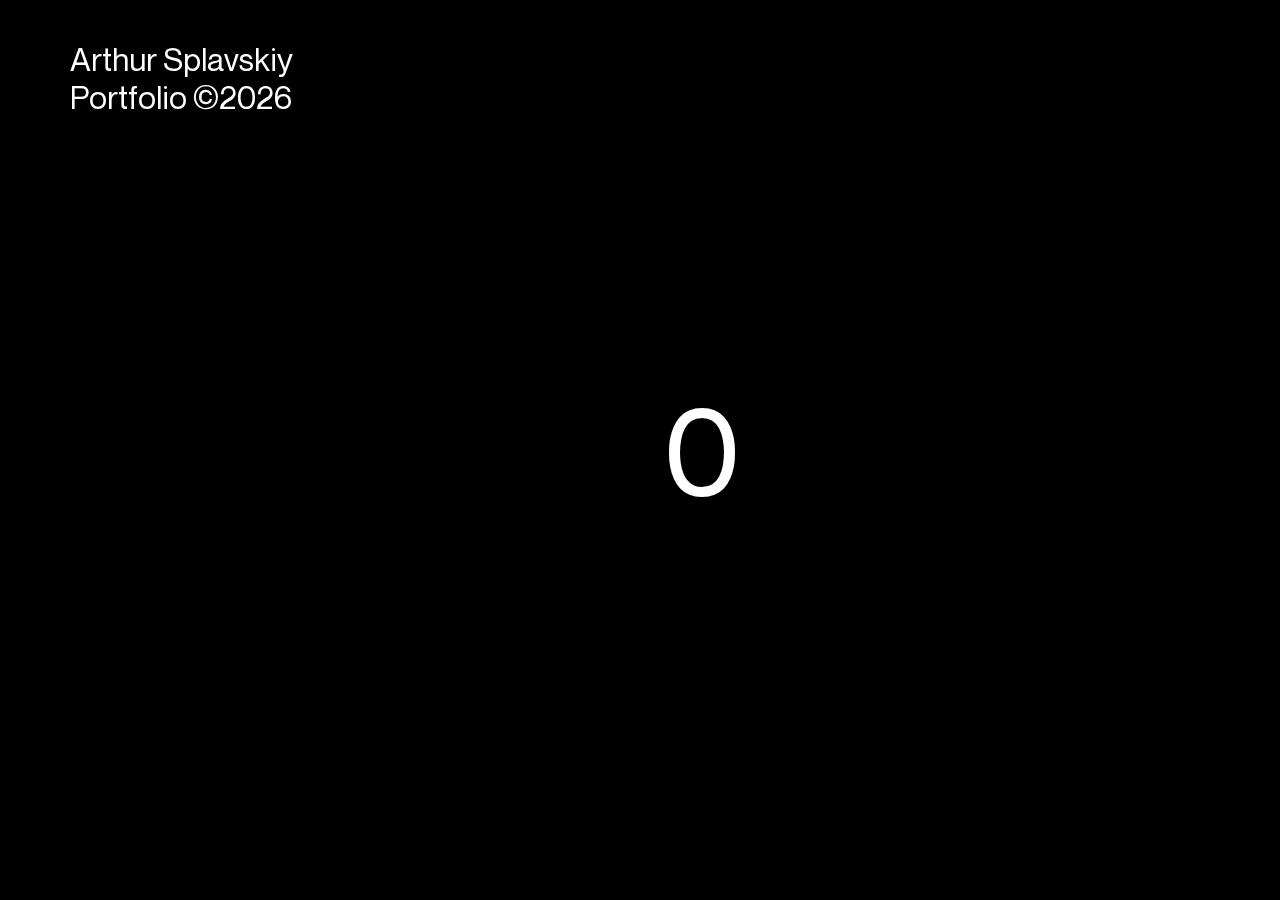
==== commit ae8ec957: "release 24.04" ====
--- a/index.html
+++ b/index.html
@@ -1 +1 @@
-<!DOCTYPE html><html><head><meta name="viewport" content="width=device-width"/><meta charSet="utf-8"/><title>Splavskiy</title><meta name="description" content="Generated by create next app"/><link rel="icon" href="./favicon.ico"/><meta name="next-head-count" content="5"/><link rel="preload" href="./_next/static/css/c34cf493fd70fab3.css" as="style"/><link rel="stylesheet" href="./_next/static/css/c34cf493fd70fab3.css" data-n-g=""/><link rel="preload" href="./_next/static/css/c30635d4a3f3e37d.css" as="style"/><link rel="stylesheet" href="./_next/static/css/c30635d4a3f3e37d.css" data-n-p=""/><noscript data-n-css=""></noscript><script defer="" nomodule="" src="./_next/static/chunks/polyfills-5cd94c89d3acac5f.js"></script><script src="./_next/static/chunks/webpack-6be124e9e5b2a466.js" defer=""></script><script src="./_next/static/chunks/framework-fc97f3f1282ce3ed.js" defer=""></script><script src="./_next/static/chunks/main-7f32944ae2e1220a.js" defer=""></script><script src="./_next/static/chunks/pages/_app-ccba9363e500ea50.js" defer=""></script><script src="./_next/static/chunks/fb7d5399-564238fffb799f3b.js" defer=""></script><script src="./_next/static/chunks/747-e521497ddfdd8d03.js" defer=""></script><script src="./_next/static/chunks/pages/index-1efe8b6f8f5a3e2f.js" defer=""></script><script src="./_next/static/B9P_mKD4jcsSGcq5ZfG1j/_buildManifest.js" defer=""></script><script src="./_next/static/B9P_mKD4jcsSGcq5ZfG1j/_ssgManifest.js" defer=""></script><script src="./_next/static/B9P_mKD4jcsSGcq5ZfG1j/_middlewareManifest.js" defer=""></script></head><body><div id="__next"><div class="Layout_layout__kimdg"><div class="click-cursor">click</div><main><div id="scroll-viewport" class="Layout_scrollContainer__G6_we" data-scroll="true"><div class="Layout_container__YmItY"><header class="Header_header__pUpk9"><div class="TopPanel_panel__xCtkv Header_panel___fMgr"><div><span class="TopPanel_text__C3w_a">Arthur Splavskiy</span></div><div><span class="TopPanel_text__C3w_a">Currently <!-- --><br/> Frontend Developer<!-- --></span></div><div><span class="TopPanel_text__C3w_a">Based in Kiev <!-- --><br/> Ukraine <!-- --></span></div><div><span><span class="TopPanel_text__C3w_a under-link">About</span>, <!-- --></span><span><span class="TopPanel_text__C3w_a under-link">Work</span>, <!-- --></span><span class="TopPanel_text__C3w_a under-link">Contact</span></div></div><div class="Header_mobileText__4XXps">i support designers and agencies with creative development</div><div class="Header_titleTop__tOP1p titleTop"><div class="Header_titleInner__CstBX titleInner-0"><span class="Header_char__SY_3R">F</span><span class="Header_char__SY_3R">R</span><span class="Header_char__SY_3R">O</span><span class="Header_char__SY_3R">N</span><span class="Header_char__SY_3R">T</span><span class="Header_char__SY_3R">E</span><span class="Header_char__SY_3R">N</span><span class="Header_char__SY_3R">D</span></div><div class="Header_titleInner__CstBX titleInner-1"><span class="Header_char__SY_3R">D</span><span class="Header_char__SY_3R">E</span><span class="Header_char__SY_3R">V</span><span class="Header_char__SY_3R">E</span><span class="Header_char__SY_3R">L</span><span class="Header_char__SY_3R">O</span><span class="Header_char__SY_3R">P</span><span class="Header_char__SY_3R">E</span><span class="Header_char__SY_3R">R</span></div></div><div class="Header_photo__V6uDo"><img src="./photo.png" alt="Arthur Splavskiy"/></div><div class="Header_circle__l3or0"><svg xmlns="http://www.w3.org/2000/svg" width="300" height="300"><circle style="fill:none;stroke:#000;stroke-width:1.49843;stroke-miterlimit:4;stroke-dasharray:none;stroke-opacity:1" r="102.251" cy="150" cx="150"></circle><circle cx="150" cy="150" r="97.241" style="fill:none;stroke:#000;stroke-width:1.51862;stroke-miterlimit:4;stroke-dasharray:none;stroke-opacity:1"></circle><g style="font-style:normal;font-weight:400;font-size:10.33177853px;line-height:1.25;font-family:sans-serif;letter-spacing:0;word-spacing:0;fill:#000;fill-opacity:1;stroke:none;stroke-width:0.2582944"><path d="M4.681 15.359h4.063c1.218-.01 2.325-.19 3.32-.54.996-.35 1.854-.837 2.575-1.462a6.528 6.528 0 0 0 1.652-2.24c.392-.88.588-1.849.588-2.908 0-1.112-.196-2.119-.588-3.02a6.572 6.572 0 0 0-1.652-2.303c-.72-.636-1.579-1.128-2.575-1.478-.995-.36-2.102-.54-3.32-.54H.926v23.135h3.755Zm0-3.385V4.236h4.063c.646 0 1.213.106 1.7.318.498.202.916.482 1.255.842.328.35.577.768.747 1.256.17.487.254 1.017.254 1.589 0 .519-.085 1.006-.254 1.461-.17.456-.424.853-.763 1.192a3.563 3.563 0 0 1-1.24.794c-.486.191-1.053.286-1.7.286z" style="font-style:normal;font-variant:normal;font-weight:700;font-stretch:normal;font-size:32.54102707px;font-family:&#x27;Roboto Mono&#x27;;-inkscape-font-specification:&#x27;Roboto Mono Bold&#x27;;fill:#000;fill-opacity:1;stroke-width:0.2582944" transform="matrix(-.9424 -.16617 .18146 -1.02913 135 283.5)" aria-label="P"></path></g><g style="font-style:normal;font-weight:400;font-size:9.94822502px;line-height:1.25;font-family:sans-serif;letter-spacing:0;word-spacing:0;fill:#000;fill-opacity:1;stroke:none;stroke-width:0.24870555"><path d="M17.172 13.841v-3.09q-.015-1.454-.275-2.77-.26-1.315-.765-2.447-.475-1.026-1.148-1.882-.673-.872-1.56-1.484-.888-.628-2.02-.98Q10.287.838 8.987.838q-1.3 0-2.387.352-1.086.336-1.958.963-.887.643-1.56 1.53-.659.872-1.118 1.943-.474 1.117-.719 2.418-.23 1.3-.244 2.708v3.09q.015 1.346.23 2.586.213 1.224.642 2.295.459 1.147 1.147 2.08.689.918 1.56 1.576.903.643 2.005.995 1.101.351 2.417.351 1.255 0 2.326-.32 1.07-.322 1.958-.904.949-.642 1.683-1.56.734-.933 1.224-2.05.474-1.102.719-2.372.245-1.285.26-2.677zm-4.039-3.121v3.121q0 .826-.092 1.622-.076.78-.26 1.453-.214.842-.581 1.515-.352.673-.872 1.132-.444.413-1.025.627-.582.214-1.3.214-.75 0-1.332-.229-.566-.23-.994-.643-.475-.443-.811-1.132-.337-.704-.52-1.514-.169-.689-.245-1.454-.061-.78-.061-1.591V10.72q0-.841.076-1.637.077-.796.245-1.5.199-.856.55-1.53.368-.672.903-1.131.413-.352.949-.536.535-.199 1.224-.199.704 0 1.254.214.566.2 1.01.551.536.46.903 1.132.382.673.612 1.5.199.703.275 1.499.092.796.092 1.637z" style="font-style:normal;font-variant:normal;font-weight:700;font-stretch:normal;font-size:31.33298492px;font-family:&#x27;Roboto Mono&#x27;;-inkscape-font-specification:&#x27;Roboto Mono Bold&#x27;;fill:#000;fill-opacity:1;stroke-width:0.24870555" transform="matrix(-.8859 -.32244 .36279 -.99675 112 279.1)" aria-label="O"></path></g><g style="font-style:normal;font-weight:400;font-size:10.18946171px;line-height:1.25;font-family:sans-serif;letter-spacing:0;word-spacing:0;fill:#000;fill-opacity:1;stroke:none;stroke-width:0.25473648"><path d="m8.65 14.99 4.325 8.682h4.372v-.204l-4.89-9.48q.941-.423 1.693-1.003.768-.58 1.332-1.364.533-.752.83-1.723.299-.972.299-2.163 0-1.708-.596-2.993-.58-1.285-1.661-2.13-1.097-.863-2.601-1.302Q10.248.856 8.415.856H.955v22.816h4.09v-8.681zm-3.604-3.337V4.178h3.369q.94 0 1.677.235.736.235 1.269.674.564.47.846 1.207.298.72.298 1.66 0 .815-.25 1.474-.236.642-.69 1.097-.533.548-1.332.846-.784.282-1.787.282z" style="font-style:normal;font-variant:normal;font-weight:700;font-stretch:normal;font-size:32.0927887px;font-family:&#x27;Roboto Mono&#x27;;-inkscape-font-specification:&#x27;Roboto Mono Bold&#x27;;fill:#000;fill-opacity:1;stroke-width:0.25473648" transform="rotate(-150 81.68 123.235) scale(.94375 1.0596)" aria-label="R"></path></g><g style="font-style:normal;font-weight:400;font-size:9.69714355px;line-height:1.25;font-family:sans-serif;letter-spacing:0;word-spacing:0;fill:#000;fill-opacity:1;stroke:none;stroke-width:0.24242853"><path d="M18.026 4.006V.815H.801v3.191h6.637v18.522h3.877V4.006Z" style="font-style:normal;font-variant:normal;font-weight:700;font-stretch:normal;font-size:30.5421772px;font-family:&#x27;Roboto Mono&#x27;;-inkscape-font-specification:&#x27;Roboto Mono Bold&#x27;;fill:#000;fill-opacity:1;stroke-width:0.24242853" transform="matrix(-.68802 -.57732 .71568 -.85291 70 258)" aria-label="T"></path></g><g style="font-style:normal;font-weight:400;font-size:10.48236942px;line-height:1.25;font-family:sans-serif;letter-spacing:0;word-spacing:0;fill:#000;fill-opacity:1;stroke:none;stroke-width:0.26205918"><path d="M15.131 14.503v-3.434H5.137V4.33h11.332V.88H.913v23.472h4.224v-9.85z" style="font-style:normal;font-variant:normal;font-weight:700;font-stretch:normal;font-size:33.01533127px;font-family:&#x27;Roboto Mono&#x27;;-inkscape-font-specification:&#x27;Roboto Mono Bold&#x27;;fill:#000;fill-opacity:1;stroke-width:0.26205918" transform="rotate(-130 83.183 109.07) scale(.97088 1.02999)" aria-label="F"></path></g><g style="font-style:normal;font-weight:400;font-size:9.94822502px;line-height:1.25;font-family:sans-serif;letter-spacing:0;word-spacing:0;fill:#000;fill-opacity:1;stroke:none;stroke-width:0.24870555"><path d="M17.172 13.841v-3.09q-.015-1.454-.275-2.77-.26-1.315-.765-2.447-.475-1.026-1.148-1.882-.673-.872-1.56-1.484-.888-.628-2.02-.98Q10.287.838 8.987.838q-1.3 0-2.387.352-1.086.336-1.958.963-.887.643-1.56 1.53-.659.872-1.118 1.943-.474 1.117-.719 2.418-.23 1.3-.244 2.708v3.09q.015 1.346.23 2.586.213 1.224.642 2.295.459 1.147 1.147 2.08.689.918 1.56 1.576.903.643 2.005.995 1.101.351 2.417.351 1.255 0 2.326-.32 1.07-.322 1.958-.904.949-.642 1.683-1.56.734-.933 1.224-2.05.474-1.102.719-2.372.245-1.285.26-2.677zm-4.039-3.121v3.121q0 .826-.092 1.622-.076.78-.26 1.453-.214.842-.581 1.515-.352.673-.872 1.132-.444.413-1.025.627-.582.214-1.3.214-.75 0-1.332-.229-.566-.23-.994-.643-.475-.443-.811-1.132-.337-.704-.52-1.514-.169-.689-.245-1.454-.061-.78-.061-1.591V10.72q0-.841.076-1.637.077-.796.245-1.5.199-.856.55-1.53.368-.672.903-1.131.413-.352.949-.536.535-.199 1.224-.199.704 0 1.254.214.566.2 1.01.551.536.46.903 1.132.382.673.612 1.5.199.703.275 1.499.092.796.092 1.637z" style="font-style:normal;font-variant:normal;font-weight:700;font-stretch:normal;font-size:31.33298492px;font-family:&#x27;Roboto Mono&#x27;;-inkscape-font-specification:&#x27;Roboto Mono Bold&#x27;;fill:#000;fill-opacity:1;stroke-width:0.24870555" transform="matrix(-.47138 -.81645 .91861 -.53036 38.2 224.6)" aria-label="O"></path></g><g style="font-style:normal;font-weight:400;font-size:10.57997036px;line-height:1.25;font-family:sans-serif;letter-spacing:0;word-spacing:0;fill:#000;fill-opacity:1;stroke:none;stroke-width:0.26449919"><path d="M5.196 21.13V.889H.933v23.69H16.39v-3.45z" style="font-style:normal;font-variant:normal;font-weight:700;font-stretch:normal;font-size:33.32273483px;font-family:&#x27;Roboto Mono&#x27;;-inkscape-font-specification:&#x27;Roboto Mono Bold&#x27;;fill:#000;fill-opacity:1;stroke-width:0.26449919" transform="matrix(-.33515 -.92082 .95895 -.34903 27.1 204.5)" aria-label="L"></path></g><g style="font-style:normal;font-weight:400;font-size:11.20722389px;line-height:1.25;font-family:sans-serif;letter-spacing:0;word-spacing:0;fill:#000;fill-opacity:1;stroke:none;stroke-width:0.28018054"><path d="M.844.941v3.672h5.118v17.77H.844v3.653h14.65v-3.654h-5.257V4.612h5.257V.943Z" style="font-style:normal;font-variant:normal;font-weight:700;font-stretch:normal;font-size:35.29833603px;font-family:&#x27;Roboto Mono&#x27;;-inkscape-font-specification:&#x27;Roboto Mono Bold&#x27;;fill:#000;fill-opacity:1;stroke-width:0.28018054" transform="matrix(-.18025 -1.02224 .94874 -.16729 19.5 181.8)" aria-label="I"></path></g><g style="font-style:normal;font-weight:400;font-size:9.94822502px;line-height:1.25;font-family:sans-serif;letter-spacing:0;word-spacing:0;fill:#000;fill-opacity:1;stroke:none;stroke-width:0.24870555"><path d="M17.172 13.841v-3.09q-.015-1.454-.275-2.77-.26-1.315-.765-2.447-.475-1.026-1.148-1.882-.673-.872-1.56-1.484-.888-.628-2.02-.98Q10.287.838 8.987.838q-1.3 0-2.387.352-1.086.336-1.958.963-.887.643-1.56 1.53-.659.872-1.118 1.943-.474 1.117-.719 2.418-.23 1.3-.244 2.708v3.09q.015 1.346.23 2.586.213 1.224.642 2.295.459 1.147 1.147 2.08.689.918 1.56 1.576.903.643 2.005.995 1.101.351 2.417.351 1.255 0 2.326-.32 1.07-.322 1.958-.904.949-.642 1.683-1.56.734-.933 1.224-2.05.474-1.102.719-2.372.245-1.285.26-2.677zm-4.039-3.121v3.121q0 .826-.092 1.622-.076.78-.26 1.453-.214.842-.581 1.515-.352.673-.872 1.132-.444.413-1.025.627-.582.214-1.3.214-.75 0-1.332-.229-.566-.23-.994-.643-.475-.443-.811-1.132-.337-.704-.52-1.514-.169-.689-.245-1.454-.061-.78-.061-1.591V10.72q0-.841.076-1.637.077-.796.245-1.5.199-.856.55-1.53.368-.672.903-1.131.413-.352.949-.536.535-.199 1.224-.199.704 0 1.254.214.566.2 1.01.551.536.46.903 1.132.382.673.612 1.5.199.703.275 1.499.092.796.092 1.637z" style="font-style:normal;font-variant:normal;font-weight:700;font-stretch:normal;font-size:31.33298492px;font-family:&#x27;Roboto Mono&#x27;;-inkscape-font-specification:&#x27;Roboto Mono Bold&#x27;;fill:#000;fill-opacity:1;stroke-width:0.24870555" transform="matrix(0 -.94275 1.06072 0 16 157.9)" aria-label="O"></path></g><g style="font-style:normal;font-weight:400;font-size:9.83330441px;line-height:1.25;font-family:sans-serif;letter-spacing:0;word-spacing:0;fill:#000;fill-opacity:1;stroke:none;stroke-width:0.24583255"><path d="M15.365 14.724v-3.16H2.995v3.16z" style="font-style:normal;font-variant:normal;font-weight:700;font-stretch:normal;font-size:30.97103119px;font-family:&#x27;Roboto Mono&#x27;;-inkscape-font-specification:&#x27;Roboto Mono Bold&#x27;;fill:#000;fill-opacity:1;stroke-width:0.24583255" transform="rotate(-80 88.913 57.649) scale(.91076 1.09798)" aria-label="-"></path></g><g style="font-style:normal;font-weight:400;font-size:10.33177853px;line-height:1.25;font-family:sans-serif;letter-spacing:0;word-spacing:0;fill:#000;fill-opacity:1;stroke:none;stroke-width:0.2582944"><path d="M4.681 15.359h4.063c1.218-.01 2.325-.19 3.32-.54.996-.35 1.854-.837 2.575-1.462a6.528 6.528 0 0 0 1.652-2.24c.392-.88.588-1.849.588-2.908 0-1.112-.196-2.119-.588-3.02a6.572 6.572 0 0 0-1.652-2.303c-.72-.636-1.579-1.128-2.575-1.478-.995-.36-2.102-.54-3.32-.54H.926v23.135h3.755Zm0-3.385V4.236h4.063c.646 0 1.213.106 1.7.318.498.202.916.482 1.255.842.328.35.577.768.747 1.256.17.487.254 1.017.254 1.589 0 .519-.085 1.006-.254 1.461-.17.456-.424.853-.763 1.192a3.563 3.563 0 0 1-1.24.794c-.486.191-1.053.286-1.7.286z" style="font-style:normal;font-variant:normal;font-weight:700;font-stretch:normal;font-size:32.54102707px;font-family:&#x27;Roboto Mono&#x27;;-inkscape-font-specification:&#x27;Roboto Mono Bold&#x27;;fill:#000;fill-opacity:1;stroke-width:0.2582944" transform="matrix(.32729 -.89922 .98199 .35741 21 112.2)" aria-label="P"></path></g><g style="font-style:normal;font-weight:400;font-size:9.94822502px;line-height:1.25;font-family:sans-serif;letter-spacing:0;word-spacing:0;fill:#000;fill-opacity:1;stroke:none;stroke-width:0.24870555"><path d="M17.172 13.841v-3.09q-.015-1.454-.275-2.77-.26-1.315-.765-2.447-.475-1.026-1.148-1.882-.673-.872-1.56-1.484-.888-.628-2.02-.98Q10.287.838 8.987.838q-1.3 0-2.387.352-1.086.336-1.958.963-.887.643-1.56 1.53-.659.872-1.118 1.943-.474 1.117-.719 2.418-.23 1.3-.244 2.708v3.09q.015 1.346.23 2.586.213 1.224.642 2.295.459 1.147 1.147 2.08.689.918 1.56 1.576.903.643 2.005.995 1.101.351 2.417.351 1.255 0 2.326-.32 1.07-.322 1.958-.904.949-.642 1.683-1.56.734-.933 1.224-2.05.474-1.102.719-2.372.245-1.285.26-2.677zm-4.039-3.121v3.121q0 .826-.092 1.622-.076.78-.26 1.453-.214.842-.581 1.515-.352.673-.872 1.132-.444.413-1.025.627-.582.214-1.3.214-.75 0-1.332-.229-.566-.23-.994-.643-.475-.443-.811-1.132-.337-.704-.52-1.514-.169-.689-.245-1.454-.061-.78-.061-1.591V10.72q0-.841.076-1.637.077-.796.245-1.5.199-.856.55-1.53.368-.672.903-1.131.413-.352.949-.536.535-.199 1.224-.199.704 0 1.254.214.566.2 1.01.551.536.46.903 1.132.382.673.612 1.5.199.703.275 1.499.092.796.092 1.637z" style="font-style:normal;font-variant:normal;font-weight:700;font-stretch:normal;font-size:31.33298492px;font-family:&#x27;Roboto Mono&#x27;;-inkscape-font-specification:&#x27;Roboto Mono Bold&#x27;;fill:#000;fill-opacity:1;stroke-width:0.24870555" transform="matrix(.47138 -.81645 .91861 .53036 29.5 90.3)" aria-label="O"></path></g><g style="font-style:normal;font-weight:400;font-size:10.18946171px;line-height:1.25;font-family:sans-serif;letter-spacing:0;word-spacing:0;fill:#000;fill-opacity:1;stroke:none;stroke-width:0.25473648"><path d="m8.65 14.99 4.325 8.682h4.372v-.204l-4.89-9.48q.941-.423 1.693-1.003.768-.58 1.332-1.364.533-.752.83-1.723.299-.972.299-2.163 0-1.708-.596-2.993-.58-1.285-1.661-2.13-1.097-.863-2.601-1.302Q10.248.856 8.415.856H.955v22.816h4.09v-8.681zm-3.604-3.337V4.178h3.369q.94 0 1.677.235.736.235 1.269.674.564.47.846 1.207.298.72.298 1.66 0 .815-.25 1.474-.236.642-.69 1.097-.533.548-1.332.846-.784.282-1.787.282z" style="font-style:normal;font-variant:normal;font-weight:700;font-stretch:normal;font-size:32.0927887px;font-family:&#x27;Roboto Mono&#x27;;-inkscape-font-specification:&#x27;Roboto Mono Bold&#x27;;fill:#000;fill-opacity:1;stroke-width:0.25473648" transform="matrix(.60663 -.72295 .8117 .6811 41.6 70.3)" aria-label="R"></path></g><g style="font-style:normal;font-weight:400;font-size:9.69714355px;line-height:1.25;font-family:sans-serif;letter-spacing:0;word-spacing:0;fill:#000;fill-opacity:1;stroke:none;stroke-width:0.24242853"><path d="M18.026 4.006V.815H.801v3.191h6.637v18.522h3.877V4.006Z" style="font-style:normal;font-variant:normal;font-weight:700;font-stretch:normal;font-size:30.5421772px;font-family:&#x27;Roboto Mono&#x27;;-inkscape-font-specification:&#x27;Roboto Mono Bold&#x27;;fill:#000;fill-opacity:1;stroke-width:0.24242853" transform="matrix(.68802 -.57732 .71568 .85291 57.3 52.8)" aria-label="T"></path></g><g style="font-style:normal;font-weight:400;font-size:10.48236942px;line-height:1.25;font-family:sans-serif;letter-spacing:0;word-spacing:0;fill:#000;fill-opacity:1;stroke:none;stroke-width:0.26205918"><path d="M15.131 14.503v-3.434H5.137V4.33h11.332V.88H.913v23.472h4.224v-9.85z" style="font-style:normal;font-variant:normal;font-weight:700;font-stretch:normal;font-size:33.01533127px;font-family:&#x27;Roboto Mono&#x27;;-inkscape-font-specification:&#x27;Roboto Mono Bold&#x27;;fill:#000;fill-opacity:1;stroke-width:0.26205918" transform="matrix(.8408 -.48544 .515 .892 75.4 38.4)" aria-label="F"></path></g><g style="font-style:normal;font-weight:400;font-size:9.94822502px;line-height:1.25;font-family:sans-serif;letter-spacing:0;word-spacing:0;fill:#000;fill-opacity:1;stroke:none;stroke-width:0.24870555"><path d="M17.172 13.841v-3.09q-.015-1.454-.275-2.77-.26-1.315-.765-2.447-.475-1.026-1.148-1.882-.673-.872-1.56-1.484-.888-.628-2.02-.98Q10.287.838 8.987.838q-1.3 0-2.387.352-1.086.336-1.958.963-.887.643-1.56 1.53-.659.872-1.118 1.943-.474 1.117-.719 2.418-.23 1.3-.244 2.708v3.09q.015 1.346.23 2.586.213 1.224.642 2.295.459 1.147 1.147 2.08.689.918 1.56 1.576.903.643 2.005.995 1.101.351 2.417.351 1.255 0 2.326-.32 1.07-.322 1.958-.904.949-.642 1.683-1.56.734-.933 1.224-2.05.474-1.102.719-2.372.245-1.285.26-2.677zm-4.039-3.121v3.121q0 .826-.092 1.622-.076.78-.26 1.453-.214.842-.581 1.515-.352.673-.872 1.132-.444.413-1.025.627-.582.214-1.3.214-.75 0-1.332-.229-.566-.23-.994-.643-.475-.443-.811-1.132-.337-.704-.52-1.514-.169-.689-.245-1.454-.061-.78-.061-1.591V10.72q0-.841.076-1.637.077-.796.245-1.5.199-.856.55-1.53.368-.672.903-1.131.413-.352.949-.536.535-.199 1.224-.199.704 0 1.254.214.566.2 1.01.551.536.46.903 1.132.382.673.612 1.5.199.703.275 1.499.092.796.092 1.637z" style="font-style:normal;font-variant:normal;font-weight:700;font-stretch:normal;font-size:31.33298492px;font-family:&#x27;Roboto Mono&#x27;;-inkscape-font-specification:&#x27;Roboto Mono Bold&#x27;;fill:#000;fill-opacity:1;stroke-width:0.24870555" transform="matrix(.8859 -.32244 .36279 .99675 96.3 27)" aria-label="O"></path></g><g style="font-style:normal;font-weight:400;font-size:10.57997036px;line-height:1.25;font-family:sans-serif;letter-spacing:0;word-spacing:0;fill:#000;fill-opacity:1;stroke:none;stroke-width:0.26449919"><path d="M5.196 21.13V.889H.933v23.69H16.39v-3.45z" style="font-style:normal;font-variant:normal;font-weight:700;font-stretch:normal;font-size:33.32273483px;font-family:&#x27;Roboto Mono&#x27;;-inkscape-font-specification:&#x27;Roboto Mono Bold&#x27;;fill:#000;fill-opacity:1;stroke-width:0.26449919" transform="matrix(.96503 -.17016 .1772 1.005 118.5 19.5)" aria-label="L"></path></g><g style="font-style:normal;font-weight:400;font-size:11.20722389px;line-height:1.25;font-family:sans-serif;letter-spacing:0;word-spacing:0;fill:#000;fill-opacity:1;stroke:none;stroke-width:0.28018054"><path d="M.844.941v3.672h5.118v17.77H.844v3.653h14.65v-3.654h-5.257V4.612h5.257V.943Z" style="font-style:normal;font-variant:normal;font-weight:700;font-stretch:normal;font-size:35.29833603px;font-family:&#x27;Roboto Mono&#x27;;-inkscape-font-specification:&#x27;Roboto Mono Bold&#x27;;fill:#000;fill-opacity:1;stroke-width:0.28018054" transform="matrix(1.03801 0 0 .96338 141.5 16.1)" aria-label="I"></path></g><g style="font-style:normal;font-weight:400;font-size:9.94822502px;line-height:1.25;font-family:sans-serif;letter-spacing:0;word-spacing:0;fill:#000;fill-opacity:1;stroke:none;stroke-width:0.24870555"><path d="M17.172 13.841v-3.09q-.015-1.454-.275-2.77-.26-1.315-.765-2.447-.475-1.026-1.148-1.882-.673-.872-1.56-1.484-.888-.628-2.02-.98Q10.287.838 8.987.838q-1.3 0-2.387.352-1.086.336-1.958.963-.887.643-1.56 1.53-.659.872-1.118 1.943-.474 1.117-.719 2.418-.23 1.3-.244 2.708v3.09q.015 1.346.23 2.586.213 1.224.642 2.295.459 1.147 1.147 2.08.689.918 1.56 1.576.903.643 2.005.995 1.101.351 2.417.351 1.255 0 2.326-.32 1.07-.322 1.958-.904.949-.642 1.683-1.56.734-.933 1.224-2.05.474-1.102.719-2.372.245-1.285.26-2.677zm-4.039-3.121v3.121q0 .826-.092 1.622-.076.78-.26 1.453-.214.842-.581 1.515-.352.673-.872 1.132-.444.413-1.025.627-.582.214-1.3.214-.75 0-1.332-.229-.566-.23-.994-.643-.475-.443-.811-1.132-.337-.704-.52-1.514-.169-.689-.245-1.454-.061-.78-.061-1.591V10.72q0-.841.076-1.637.077-.796.245-1.5.199-.856.55-1.53.368-.672.903-1.131.413-.352.949-.536.535-.199 1.224-.199.704 0 1.254.214.566.2 1.01.551.536.46.903 1.132.382.673.612 1.5.199.703.275 1.499.092.796.092 1.637z" style="font-style:normal;font-variant:normal;font-weight:700;font-stretch:normal;font-size:31.33298492px;font-family:&#x27;Roboto Mono&#x27;;-inkscape-font-specification:&#x27;Roboto Mono Bold&#x27;;fill:#000;fill-opacity:1;stroke-width:0.24870555" transform="matrix(.92843 .1637 -.1842 1.0446 164.8 16.7)" aria-label="O"></path></g><g style="font-style:normal;font-weight:400;font-size:9.83330441px;line-height:1.25;font-family:sans-serif;letter-spacing:0;word-spacing:0;fill:#000;fill-opacity:1;stroke:none;stroke-width:0.24583255"><path d="M15.365 14.724v-3.16H2.995v3.16z" style="font-style:normal;font-variant:normal;font-weight:700;font-stretch:normal;font-size:30.97103119px;font-family:&#x27;Roboto Mono&#x27;;-inkscape-font-specification:&#x27;Roboto Mono Bold&#x27;;fill:#000;fill-opacity:1;stroke-width:0.24583255" transform="matrix(.85584 .3115 -.37553 1.03177 187.7 21.2)" aria-label="-"></path></g><g style="font-style:normal;font-weight:400;font-size:10.33177853px;line-height:1.25;font-family:sans-serif;letter-spacing:0;word-spacing:0;fill:#000;fill-opacity:1;stroke:none;stroke-width:0.2582944"><path d="M4.681 15.359h4.063c1.218-.01 2.325-.19 3.32-.54.996-.35 1.854-.837 2.575-1.462a6.528 6.528 0 0 0 1.652-2.24c.392-.88.588-1.849.588-2.908 0-1.112-.196-2.119-.588-3.02a6.572 6.572 0 0 0-1.652-2.303c-.72-.636-1.579-1.128-2.575-1.478-.995-.36-2.102-.54-3.32-.54H.926v23.135h3.755Zm0-3.385V4.236h4.063c.646 0 1.213.106 1.7.318.498.202.916.482 1.255.842.328.35.577.768.747 1.256.17.487.254 1.017.254 1.589 0 .519-.085 1.006-.254 1.461-.17.456-.424.853-.763 1.192a3.563 3.563 0 0 1-1.24.794c-.486.191-1.053.286-1.7.286z" style="font-style:normal;font-variant:normal;font-weight:700;font-stretch:normal;font-size:32.54102707px;font-family:&#x27;Roboto Mono&#x27;;-inkscape-font-specification:&#x27;Roboto Mono Bold&#x27;;fill:#000;fill-opacity:1;stroke-width:0.2582944" transform="matrix(.82873 .47846 -.5225 .905 209.7 29.9)" aria-label="P"></path></g><g style="font-style:normal;font-weight:400;font-size:9.94822502px;line-height:1.25;font-family:sans-serif;letter-spacing:0;word-spacing:0;fill:#000;fill-opacity:1;stroke:none;stroke-width:0.24870555"><path d="M17.172 13.841v-3.09q-.015-1.454-.275-2.77-.26-1.315-.765-2.447-.475-1.026-1.148-1.882-.673-.872-1.56-1.484-.888-.628-2.02-.98Q10.287.838 8.987.838q-1.3 0-2.387.352-1.086.336-1.958.963-.887.643-1.56 1.53-.659.872-1.118 1.943-.474 1.117-.719 2.418-.23 1.3-.244 2.708v3.09q.015 1.346.23 2.586.213 1.224.642 2.295.459 1.147 1.147 2.08.689.918 1.56 1.576.903.643 2.005.995 1.101.351 2.417.351 1.255 0 2.326-.32 1.07-.322 1.958-.904.949-.642 1.683-1.56.734-.933 1.224-2.05.474-1.102.719-2.372.245-1.285.26-2.677zm-4.039-3.121v3.121q0 .826-.092 1.622-.076.78-.26 1.453-.214.842-.581 1.515-.352.673-.872 1.132-.444.413-1.025.627-.582.214-1.3.214-.75 0-1.332-.229-.566-.23-.994-.643-.475-.443-.811-1.132-.337-.704-.52-1.514-.169-.689-.245-1.454-.061-.78-.061-1.591V10.72q0-.841.076-1.637.077-.796.245-1.5.199-.856.55-1.53.368-.672.903-1.131.413-.352.949-.536.535-.199 1.224-.199.704 0 1.254.214.566.2 1.01.551.536.46.903 1.132.382.673.612 1.5.199.703.275 1.499.092.796.092 1.637z" style="font-style:normal;font-variant:normal;font-weight:700;font-stretch:normal;font-size:31.33298492px;font-family:&#x27;Roboto Mono&#x27;;-inkscape-font-specification:&#x27;Roboto Mono Bold&#x27;;fill:#000;fill-opacity:1;stroke-width:0.24870555" transform="matrix(.7222 .60599 -.68182 .81256 229.5 42)" aria-label="O"></path></g><g style="font-style:normal;font-weight:400;font-size:10.18946171px;line-height:1.25;font-family:sans-serif;letter-spacing:0;word-spacing:0;fill:#000;fill-opacity:1;stroke:none;stroke-width:0.25473648"><path d="m8.65 14.99 4.325 8.682h4.372v-.204l-4.89-9.48q.941-.423 1.693-1.003.768-.58 1.332-1.364.533-.752.83-1.723.299-.972.299-2.163 0-1.708-.596-2.993-.58-1.285-1.661-2.13-1.097-.863-2.601-1.302Q10.248.856 8.415.856H.955v22.816h4.09v-8.681zm-3.604-3.337V4.178h3.369q.94 0 1.677.235.736.235 1.269.674.564.47.846 1.207.298.72.298 1.66 0 .815-.25 1.474-.236.642-.69 1.097-.533.548-1.332.846-.784.282-1.787.282z" style="font-style:normal;font-variant:normal;font-weight:700;font-stretch:normal;font-size:32.0927887px;font-family:&#x27;Roboto Mono&#x27;;-inkscape-font-specification:&#x27;Roboto Mono Bold&#x27;;fill:#000;fill-opacity:1;stroke-width:0.25473648" transform="matrix(.60663 .72295 -.8117 .6811 247.2 57.4)" aria-label="R"></path></g><g style="font-style:normal;font-weight:400;font-size:9.69714355px;line-height:1.25;font-family:sans-serif;letter-spacing:0;word-spacing:0;fill:#000;fill-opacity:1;stroke:none;stroke-width:0.24242853"><path d="M18.026 4.006V.815H.801v3.191h6.637v18.522h3.877V4.006Z" style="font-style:normal;font-variant:normal;font-weight:700;font-stretch:normal;font-size:30.5421772px;font-family:&#x27;Roboto Mono&#x27;;-inkscape-font-specification:&#x27;Roboto Mono Bold&#x27;;fill:#000;fill-opacity:1;stroke-width:0.24242853" transform="matrix(.44907 .77782 -.96423 .5567 262 75.8)" aria-label="T"></path></g><g style="font-style:normal;font-weight:400;font-size:10.48236942px;line-height:1.25;font-family:sans-serif;letter-spacing:0;word-spacing:0;fill:#000;fill-opacity:1;stroke:none;stroke-width:0.26205918"><path d="M15.131 14.503v-3.434H5.137V4.33h11.332V.88H.913v23.472h4.224v-9.85z" style="font-style:normal;font-variant:normal;font-weight:700;font-stretch:normal;font-size:33.01533127px;font-family:&#x27;Roboto Mono&#x27;;-inkscape-font-specification:&#x27;Roboto Mono Bold&#x27;;fill:#000;fill-opacity:1;stroke-width:0.26205918" transform="matrix(.33206 .91233 -.96788 .35228 272.9 96.5)" aria-label="F"></path></g><g style="font-style:normal;font-weight:400;font-size:9.94822502px;line-height:1.25;font-family:sans-serif;letter-spacing:0;word-spacing:0;fill:#000;fill-opacity:1;stroke:none;stroke-width:0.24870555"><path d="M17.172 13.841v-3.09q-.015-1.454-.275-2.77-.26-1.315-.765-2.447-.475-1.026-1.148-1.882-.673-.872-1.56-1.484-.888-.628-2.02-.98Q10.287.838 8.987.838q-1.3 0-2.387.352-1.086.336-1.958.963-.887.643-1.56 1.53-.659.872-1.118 1.943-.474 1.117-.719 2.418-.23 1.3-.244 2.708v3.09q.015 1.346.23 2.586.213 1.224.642 2.295.459 1.147 1.147 2.08.689.918 1.56 1.576.903.643 2.005.995 1.101.351 2.417.351 1.255 0 2.326-.32 1.07-.322 1.958-.904.949-.642 1.683-1.56.734-.933 1.224-2.05.474-1.102.719-2.372.245-1.285.26-2.677zm-4.039-3.121v3.121q0 .826-.092 1.622-.076.78-.26 1.453-.214.842-.581 1.515-.352.673-.872 1.132-.444.413-1.025.627-.582.214-1.3.214-.75 0-1.332-.229-.566-.23-.994-.643-.475-.443-.811-1.132-.337-.704-.52-1.514-.169-.689-.245-1.454-.061-.78-.061-1.591V10.72q0-.841.076-1.637.077-.796.245-1.5.199-.856.55-1.53.368-.672.903-1.131.413-.352.949-.536.535-.199 1.224-.199.704 0 1.254.214.566.2 1.01.551.536.46.903 1.132.382.673.612 1.5.199.703.275 1.499.092.796.092 1.637z" style="font-style:normal;font-variant:normal;font-weight:700;font-stretch:normal;font-size:31.33298492px;font-family:&#x27;Roboto Mono&#x27;;-inkscape-font-specification:&#x27;Roboto Mono Bold&#x27;;fill:#000;fill-opacity:1;stroke-width:0.24870555" transform="matrix(.1637 .92843 -1.0446 .1842 280.4 118.7)" aria-label="O"></path></g><g style="font-style:normal;font-weight:400;font-size:10.57997036px;line-height:1.25;font-family:sans-serif;letter-spacing:0;word-spacing:0;fill:#000;fill-opacity:1;stroke:none;stroke-width:0.26449919"><path d="M5.196 21.13V.889H.933v23.69H16.39v-3.45z" style="font-style:normal;font-variant:normal;font-weight:700;font-stretch:normal;font-size:33.32273483px;font-family:&#x27;Roboto Mono&#x27;;-inkscape-font-specification:&#x27;Roboto Mono Bold&#x27;;fill:#000;fill-opacity:1;stroke-width:0.26449919" transform="matrix(0 .97992 -1.0205 0 283.6 141.4)" aria-label="L"></path></g><g style="font-style:normal;font-weight:400;font-size:11.20722389px;line-height:1.25;font-family:sans-serif;letter-spacing:0;word-spacing:0;fill:#000;fill-opacity:1;stroke:none;stroke-width:0.28018054"><path d="M.844.941v3.672h5.118v17.77H.844v3.653h14.65v-3.654h-5.257V4.612h5.257V.943Z" style="font-style:normal;font-variant:normal;font-weight:700;font-stretch:normal;font-size:35.29833603px;font-family:&#x27;Roboto Mono&#x27;;-inkscape-font-specification:&#x27;Roboto Mono Bold&#x27;;fill:#000;fill-opacity:1;stroke-width:0.28018054" transform="matrix(-.18025 1.02224 -.94874 -.16729 283.1 164.8)" aria-label="I"></path></g><g style="font-style:normal;font-weight:400;font-size:9.94822502px;line-height:1.25;font-family:sans-serif;letter-spacing:0;word-spacing:0;fill:#000;fill-opacity:1;stroke:none;stroke-width:0.24870555"><path d="M17.172 13.841v-3.09q-.015-1.454-.275-2.77-.26-1.315-.765-2.447-.475-1.026-1.148-1.882-.673-.872-1.56-1.484-.888-.628-2.02-.98Q10.287.838 8.987.838q-1.3 0-2.387.352-1.086.336-1.958.963-.887.643-1.56 1.53-.659.872-1.118 1.943-.474 1.117-.719 2.418-.23 1.3-.244 2.708v3.09q.015 1.346.23 2.586.213 1.224.642 2.295.459 1.147 1.147 2.08.689.918 1.56 1.576.903.643 2.005.995 1.101.351 2.417.351 1.255 0 2.326-.32 1.07-.322 1.958-.904.949-.642 1.683-1.56.734-.933 1.224-2.05.474-1.102.719-2.372.245-1.285.26-2.677zm-4.039-3.121v3.121q0 .826-.092 1.622-.076.78-.26 1.453-.214.842-.581 1.515-.352.673-.872 1.132-.444.413-1.025.627-.582.214-1.3.214-.75 0-1.332-.229-.566-.23-.994-.643-.475-.443-.811-1.132-.337-.704-.52-1.514-.169-.689-.245-1.454-.061-.78-.061-1.591V10.72q0-.841.076-1.637.077-.796.245-1.5.199-.856.55-1.53.368-.672.903-1.131.413-.352.949-.536.535-.199 1.224-.199.704 0 1.254.214.566.2 1.01.551.536.46.903 1.132.382.673.612 1.5.199.703.275 1.499.092.796.092 1.637z" style="font-style:normal;font-variant:normal;font-weight:700;font-stretch:normal;font-size:31.33298492px;font-family:&#x27;Roboto Mono&#x27;;-inkscape-font-specification:&#x27;Roboto Mono Bold&#x27;;fill:#000;fill-opacity:1;stroke-width:0.24870555" transform="matrix(-.32244 .8859 -.99675 -.36279 278.5 187.6)" aria-label="O"></path></g><g style="font-style:normal;font-weight:400;font-size:9.83330441px;line-height:1.25;font-family:sans-serif;letter-spacing:0;word-spacing:0;fill:#000;fill-opacity:1;stroke:none;stroke-width:0.24583255"><path d="M15.365 14.724v-3.16H2.995v3.16z" style="font-style:normal;font-variant:normal;font-weight:700;font-stretch:normal;font-size:30.97103119px;font-family:&#x27;Roboto Mono&#x27;;-inkscape-font-specification:&#x27;Roboto Mono Bold&#x27;;fill:#000;fill-opacity:1;stroke-width:0.24583255" transform="matrix(-.45538 .78874 -.95088 -.549 269.9 209.5)" aria-label="-"></path></g><g style="font-style:normal;font-weight:400;font-size:9.85241985px;line-height:1.25;font-family:sans-serif;letter-spacing:0;word-spacing:0;fill:#000;fill-opacity:1;stroke:none;stroke-width:0.24631044"><path d="M3.454 22.889h3.652c.717-4.597 1.48-7.25 2.182-11.85.725 4.6 1.5 7.254 2.257 11.85h3.637L18.167.828h-3.851c-.536 4.626-.891 7.313-1.422 11.94-.71-4.628-1.11-7.314-1.835-11.94H7.486c-.73 4.597-.993 7.271-1.759 11.864-.51-4.603-.592-7.263-1.126-11.864H.5Z" style="font-style:normal;font-variant:normal;font-weight:700;font-stretch:normal;font-size:31.03123856px;font-family:&#x27;Roboto Mono&#x27;;-inkscape-font-specification:&#x27;Roboto Mono Bold&#x27;;fill:#000;fill-opacity:1;stroke-width:0.24631044" transform="rotate(130 75.616 174.595) scale(.94083 1.09586)" aria-label="W"></path></g><g style="font-style:normal;font-weight:400;font-size:9.94822502px;line-height:1.25;font-family:sans-serif;letter-spacing:0;word-spacing:0;fill:#000;fill-opacity:1;stroke:none;stroke-width:0.24870555"><path d="M17.172 13.841v-3.09q-.015-1.454-.275-2.77-.26-1.315-.765-2.447-.475-1.026-1.148-1.882-.673-.872-1.56-1.484-.888-.628-2.02-.98Q10.287.838 8.987.838q-1.3 0-2.387.352-1.086.336-1.958.963-.887.643-1.56 1.53-.659.872-1.118 1.943-.474 1.117-.719 2.418-.23 1.3-.244 2.708v3.09q.015 1.346.23 2.586.213 1.224.642 2.295.459 1.147 1.147 2.08.689.918 1.56 1.576.903.643 2.005.995 1.101.351 2.417.351 1.255 0 2.326-.32 1.07-.322 1.958-.904.949-.642 1.683-1.56.734-.933 1.224-2.05.474-1.102.719-2.372.245-1.285.26-2.677zm-4.039-3.121v3.121q0 .826-.092 1.622-.076.78-.26 1.453-.214.842-.581 1.515-.352.673-.872 1.132-.444.413-1.025.627-.582.214-1.3.214-.75 0-1.332-.229-.566-.23-.994-.643-.475-.443-.811-1.132-.337-.704-.52-1.514-.169-.689-.245-1.454-.061-.78-.061-1.591V10.72q0-.841.076-1.637.077-.796.245-1.5.199-.856.55-1.53.368-.672.903-1.131.413-.352.949-.536.535-.199 1.224-.199.704 0 1.254.214.566.2 1.01.551.536.46.903 1.132.382.673.612 1.5.199.703.275 1.499.092.796.092 1.637z" style="font-style:normal;font-variant:normal;font-weight:700;font-stretch:normal;font-size:31.33298492px;font-family:&#x27;Roboto Mono&#x27;;-inkscape-font-specification:&#x27;Roboto Mono Bold&#x27;;fill:#000;fill-opacity:1;stroke-width:0.24870555" transform="rotate(140 76.6 167.74) scale(.94275 1.06073)" aria-label="O"></path></g><g style="font-style:normal;font-weight:400;font-size:10.18946171px;line-height:1.25;font-family:sans-serif;letter-spacing:0;word-spacing:0;fill:#000;fill-opacity:1;stroke:none;stroke-width:0.25473648"><path d="m8.65 14.99 4.325 8.682h4.372v-.204l-4.89-9.48q.941-.423 1.693-1.003.768-.58 1.332-1.364.533-.752.83-1.723.299-.972.299-2.163 0-1.708-.596-2.993-.58-1.285-1.661-2.13-1.097-.863-2.601-1.302Q10.248.856 8.415.856H.955v22.816h4.09v-8.681zm-3.604-3.337V4.178h3.369q.94 0 1.677.235.736.235 1.269.674.564.47.846 1.207.298.72.298 1.66 0 .815-.25 1.474-.236.642-.69 1.097-.533.548-1.332.846-.784.282-1.787.282z" style="font-style:normal;font-variant:normal;font-weight:700;font-stretch:normal;font-size:32.0927887px;font-family:&#x27;Roboto Mono&#x27;;-inkscape-font-specification:&#x27;Roboto Mono Bold&#x27;;fill:#000;fill-opacity:1;stroke-width:0.25473648" transform="rotate(150 77.176 160.977) scale(.94375 1.0596)" aria-label="R"></path></g><g style="font-style:normal;font-weight:400;font-size:10.07246876px;line-height:1.25;font-family:sans-serif;letter-spacing:0;word-spacing:0;fill:#000;fill-opacity:1;stroke:none;stroke-width:0.25181165"><path d="m7.398 13.89 5.84 9.51h4.817l-7.977-12.594L17.73.846h-4.942l-5.731 7.73-2.06 2.742V.846H.923V23.4h4.074v-6.847z" style="font-style:normal;font-variant:normal;font-weight:700;font-stretch:normal;font-size:31.72430229px;font-family:&#x27;Roboto Mono&#x27;;-inkscape-font-specification:&#x27;Roboto Mono Bold&#x27;;fill:#000;fill-opacity:1;stroke-width:0.25181165" transform="rotate(160 77.681 154.441) scale(.93291 1.07191)" aria-label="K"></path></g><g style="font-style:normal;font-weight:400;font-size:9.83330441px;line-height:1.25;font-family:sans-serif;letter-spacing:0;word-spacing:0;fill:#000;fill-opacity:1;stroke:none;stroke-width:0.24583255"><path d="M15.365 14.724v-3.16H2.995v3.16z" style="font-style:normal;font-variant:normal;font-weight:700;font-stretch:normal;font-size:30.97103119px;font-family:&#x27;Roboto Mono&#x27;;-inkscape-font-specification:&#x27;Roboto Mono Bold&#x27;;fill:#000;fill-opacity:1;stroke-width:0.24583255" transform="rotate(170 78.475 148.24) scale(.91076 1.09798)" aria-label="-"></path></g></svg></div><h1 class="Header_titleBottom__cqLXn titleBottom"><div class="Header_titleInner__CstBX titleInner-0"><span class="Header_char__SY_3R">A</span><span class="Header_char__SY_3R">R</span><span class="Header_char__SY_3R">T</span><span class="Header_char__SY_3R">H</span><span class="Header_char__SY_3R">U</span><span class="Header_char__SY_3R">R</span></div><div class="Header_titleInner__CstBX titleInner-1"><span class="Header_char__SY_3R">S</span><span class="Header_char__SY_3R">P</span><span class="Header_char__SY_3R">L</span><span class="Header_char__SY_3R">A</span><span class="Header_char__SY_3R">V</span><span class="Header_char__SY_3R">S</span><span class="Header_char__SY_3R">K</span><span class="Header_char__SY_3R">I</span><span class="Header_char__SY_3R">Y</span></div></h1></header><section id="s-about" class="Home_sAbout__d_Ce9"><div class="Home_sHead__2JF50"><span>01/</span><span>About</span></div><div class="Home_sAboutContent__Z9lTM"><div></div><div><p class="P_p__AxIoa">PASSIONATE ABOUT WEB TECHNOLOGIES. I LOVE WORKING AT THE INTERSECTION OF CREATIVITY AND USER FRIENDLY INTERFACES. I CREATE MEMORABLE WEB EXPERIENCES.</p><p class="P_p__AxIoa">WHEN I&#x27;M NOT BUILDING OR EXPLORING NEW WEB EXPERIENCES, I&#x27;M PROBABLY PLAYING GAMES OR WATCHING FOOTBALL.</p><div class="Home_skills__4wVZl"><div class="Home_skill__m7LLJ"><img src="./skills-logo/html.svg" alt="HTML"/><span>HTML</span></div><div class="Home_skill__m7LLJ"><img src="./skills-logo/css.svg" alt="CSS"/><span>CSS</span></div><div class="Home_skill__m7LLJ"><img src="./skills-logo/js.svg" alt="JavaScript"/><span>JavaScript</span></div><div class="Home_skill__m7LLJ"><img src="./skills-logo/webgl.svg" alt="3D"/><span>3D</span></div><div class="Home_skill__m7LLJ"><img src="./skills-logo/gsap.svg" alt="GreenSock"/><span>GreenSock</span></div><div class="Home_skill__m7LLJ"><img src="./skills-logo/webpack.svg" alt="Webpack"/><span>Webpack</span></div><div class="Home_skill__m7LLJ"><img src="./skills-logo/gulp.svg" alt="Gulp"/><span>Gulp</span></div><div class="Home_skill__m7LLJ"><img src="./skills-logo/react.svg" alt="React"/><span>React</span></div><div class="Home_skill__m7LLJ"><img src="./skills-logo/redux.svg" alt="Redux"/><span>Redux</span></div><div class="Home_skill__m7LLJ"><img src="./skills-logo/next.svg" alt="Next"/><span>Next</span></div><div class="Home_skill__m7LLJ"><img src="./skills-logo/node-2.svg" alt="Node"/><span>Node</span></div><div class="Home_skill__m7LLJ"><img src="./skills-logo/typescript.svg" alt="TypeScript"/><span>TypeScript</span></div></div></div></div></section><section id="s-portfolio" class="Home_sWork__pTvwy"><div class="Home_sHead__2JF50"><span>02/</span><span>Recent <!-- --><br/>Projects<!-- --></span></div><div class="Home_sWorkList__TBIuq"><div class="Card_card__rC1zg"><div class="Card_head__lZX0Z"><a link="https://nam-cung.com" target="_blank" href="https://nam-cung.com" class="A_link__siigD A_s__ZWCmb"><div class="A_linkWords__XcxeP">Nam Cung</div></a><p class="P_p__AxIoa">Awwwards web-page</p></div><a href="https://nam-cung.com" target="_blank"><img data-img="true" src="./previews-desktop/namcung-preview.png" alt="Nam Cung"/></a></div><div class="Card_card__rC1zg"><div class="Card_head__lZX0Z"><a link="https://goreel.netlify.app" target="_blank" href="https://goreel.netlify.app" class="A_link__siigD A_s__ZWCmb"><div class="A_linkWords__XcxeP">GoReel</div></a><p class="P_p__AxIoa">Сorporate website</p></div><a href="https://goreel.netlify.app" target="_blank"><img data-img="true" src="./previews-desktop/goreel-preview.png" alt="GoReel"/></a></div><div class="Card_card__rC1zg"><div class="Card_head__lZX0Z"><a link="http://dev.alphagrissin.ua" target="_blank" href="http://dev.alphagrissin.ua" class="A_link__siigD A_s__ZWCmb"><div class="A_linkWords__XcxeP">Alpha grissin</div></a><p class="P_p__AxIoa">Сorporate website</p></div><a href="http://dev.alphagrissin.ua" target="_blank"><img data-img="true" src="./previews-desktop/alpha-preview.png" alt="Alpha grissin"/></a></div><div class="Card_card__rC1zg"><div class="Card_head__lZX0Z"><a link="https://wp-makingbelarus.in-create.online" target="_blank" href="https://wp-makingbelarus.in-create.online" class="A_link__siigD A_s__ZWCmb"><div class="A_linkWords__XcxeP">Making Belarus</div></a><p class="P_p__AxIoa">Performance web-page</p></div><a href="https://wp-makingbelarus.in-create.online" target="_blank"><img data-img="true" src="./previews-desktop/belarus-preview.png" alt="Making Belarus"/></a></div><div class="Card_card__rC1zg"><div class="Card_head__lZX0Z"><a link="https://3oaks.com" target="_blank" href="https://3oaks.com" class="A_link__siigD A_s__ZWCmb"><div class="A_linkWords__XcxeP">3oaks</div></a><p class="P_p__AxIoa">Сorporate website</p></div><a href="https://3oaks.com" target="_blank"><img data-img="true" src="./previews-desktop/3oaks-preview.png" alt="3oaks"/></a></div><div class="Card_card__rC1zg"><div class="Card_head__lZX0Z"><a link="https://party-go.netlify.app" target="_blank" href="https://party-go.netlify.app" class="A_link__siigD A_s__ZWCmb"><div class="A_linkWords__XcxeP">Party Go</div></a><p class="P_p__AxIoa">Сorporate website</p></div><a href="https://party-go.netlify.app" target="_blank"><img data-img="true" src="./previews-desktop/partygo-preview.png" alt="Party Go"/></a></div><div class="Card_card__rC1zg"><div class="Card_head__lZX0Z"><a link="https://swim-system.club/en" target="_blank" href="https://swim-system.club/en" class="A_link__siigD A_s__ZWCmb"><div class="A_linkWords__XcxeP">Swim System</div></a><p class="P_p__AxIoa">Awwwards web-page</p></div><a href="https://swim-system.club/en" target="_blank"><img data-img="true" src="./previews-desktop/swim-preview.png" alt="Swim System"/></a></div><div class="Card_card__rC1zg"><div class="Card_head__lZX0Z"><a link="http://twistellar.in-create.online" target="_blank" href="http://twistellar.in-create.online" class="A_link__siigD A_s__ZWCmb"><div class="A_linkWords__XcxeP">Twisteller</div></a><p class="P_p__AxIoa">Сorporate website</p></div><a href="http://twistellar.in-create.online" target="_blank"><img data-img="true" src="./previews-desktop/twist-preview.png" alt="Twisteller"/></a></div><div class="Card_card__rC1zg"><div class="Card_head__lZX0Z"><a link="https://woodway.co.ua" target="_blank" href="https://woodway.co.ua" class="A_link__siigD A_s__ZWCmb"><div class="A_linkWords__XcxeP">Woodway</div></a><p class="P_p__AxIoa">Сorporate website</p></div><a href="https://woodway.co.ua" target="_blank"><img data-img="true" src="./previews-desktop/woodway-preview.png" alt="Woodway"/></a></div><div class="Card_card__rC1zg"><div class="Card_head__lZX0Z"><a link="https://svits.netlify.app" target="_blank" href="https://svits.netlify.app" class="A_link__siigD A_s__ZWCmb"><div class="A_linkWords__XcxeP">Svit</div></a><p class="P_p__AxIoa">Сorporate website</p></div><a href="https://svits.netlify.app" target="_blank"><img data-img="true" src="./previews-desktop/svit-preview.png" alt="Svit"/></a></div><div class="Card_card__rC1zg"><div class="Card_head__lZX0Z"><a link="https://summitbc.com.ua" target="_blank" href="https://summitbc.com.ua" class="A_link__siigD A_s__ZWCmb"><div class="A_linkWords__XcxeP">Summit</div></a><p class="P_p__AxIoa">Landing page</p></div><a href="https://summitbc.com.ua" target="_blank"><img data-img="true" src="./previews-desktop/summit-preview.png" alt="Summit"/></a></div></div></section><section id="s-contacts"><div class="Home_sHead__2JF50"><p class="P_p__AxIoa">03/</p><p class="P_p__AxIoa">WANT TO WORK <!-- --><br/> TOGETHER?<!-- --></p><p class="P_p__AxIoa">Send me a <!-- --><br/> message<!-- --></p></div><div><a link="mailto:arthur.splavskiy@gmail.com" href="mailto:arthur.splavskiy@gmail.com" class="A_link__siigD"><div class="A_linkWords__XcxeP">ARTHUR.SPLAVSKIY @gmail.com</div></a></div></section><footer class="Footer_footer__1IwEk"><p class="P_p__AxIoa">Arthur Splavskiy <!-- --><br/> Frontend developer<!-- --></p><span><p class="P_p__AxIoa"><a class="under-link" href="https://www.instagram.com/arthur.splavskiy/" target="_blank">Instagram</a>, <!-- --></p><p class="P_p__AxIoa"><a class="under-link" href="tg://resolve?domain-maxzbs/" target="_blank">Telegram</a>, <!-- --></p><p class="P_p__AxIoa"><a class="under-link" href="viber://chat?number=+380964751567/" target="_blank">Viber</a></p></span><p class="P_p__AxIoa">©<!-- -->2022<!-- --> Splavskyi<!-- --></p></footer></div></div></main><div class="Layout_bg__xXOGO"></div><div id="image-canvas" class="ImageScene_imagecanvas__vBYRe"></div><div class="Preloader_preloader__VtOJY"><div class="Preloader_preloaderContent__K6sj5"><div class="Preloader_preloaderName__UMYuz"><div class="Preloader_preloaderNameLine__PMZAd"><div>Arthur Splavskiy</div></div><div class="Preloader_preloaderNameLine__PMZAd"><div>Portfolio ©<!-- -->2022<!-- --></div></div></div><div class="Preloader_preloaderCount__tGTnI"><div class="Preloader_preloaderCountContainer__b4wz5"><div><div>0</div></div><div><div>2</div><div>0</div></div><div><div>5</div><div>6</div></div><div><div>8</div><div>2</div></div><div><div>1</div><div>0</div><div>0</div></div></div></div></div><div class="Preloader_preloaderCover__HjjvW"><div></div><div></div><div></div><div></div><div></div><div></div><div></div><div></div><div></div><div></div><div></div><div></div><div></div><div></div><div></div><div></div><div></div><div></div><div></div><div></div></div></div><div class="MobileMenu_menuHead__Ee7HJ"><span>Arthur Splavskiy</span><button type="button">Menu</button></div><div class="MobileMenu_menuBody__sNg1j"><div class="MobileMenu_menuContent__bEVZN"><nav><ul class="MobileMenu_menuList__BZ3tO"><li class="MobileMenu_menuListItem__riz8p"><span data-id="0">A</span><span data-id="0">b</span><span data-id="0">o</span><span data-id="0">u</span><span data-id="0">t</span></li><li class="MobileMenu_menuListItem__riz8p"><span data-id="1">W</span><span data-id="1">o</span><span data-id="1">r</span><span data-id="1">k</span></li><li class="MobileMenu_menuListItem__riz8p"><span data-id="2">C</span><span data-id="2">o</span><span data-id="2">n</span><span data-id="2">t</span><span data-id="2">a</span><span data-id="2">c</span><span data-id="2">t</span></li></ul></nav><span class="MobileMenu_text__N821r">Currently <!-- --><br/> Frontend Developer<!-- --></span><span class="MobileMenu_text__N821r">Based in Kiev <!-- --><br/> Ukraine <!-- --></span></div></div></div></div><script id="__NEXT_DATA__" type="application/json">{"props":{"pageProps":{}},"page":"/","query":{},"buildId":"B9P_mKD4jcsSGcq5ZfG1j","assetPrefix":".","nextExport":true,"autoExport":true,"isFallback":false,"scriptLoader":[]}</script></body></html>+<!DOCTYPE html><html><head><meta name="viewport" content="width=device-width"/><meta charSet="utf-8"/><title>Splavskiy</title><meta name="description" content="Generated by create next app"/><link rel="icon" href="./favicon.ico"/><meta name="next-head-count" content="5"/><link rel="preload" href="./_next/static/css/c34cf493fd70fab3.css" as="style"/><link rel="stylesheet" href="./_next/static/css/c34cf493fd70fab3.css" data-n-g=""/><link rel="preload" href="./_next/static/css/e46e0cfd1aa97eeb.css" as="style"/><link rel="stylesheet" href="./_next/static/css/e46e0cfd1aa97eeb.css" data-n-p=""/><noscript data-n-css=""></noscript><script defer="" nomodule="" src="./_next/static/chunks/polyfills-5cd94c89d3acac5f.js"></script><script src="./_next/static/chunks/webpack-1d70a8de7a21dd19.js" defer=""></script><script src="./_next/static/chunks/framework-fc97f3f1282ce3ed.js" defer=""></script><script src="./_next/static/chunks/main-a324d679f0e5aa91.js" defer=""></script><script src="./_next/static/chunks/pages/_app-29feb2754a890af2.js" defer=""></script><script src="./_next/static/chunks/fb7d5399-564238fffb799f3b.js" defer=""></script><script src="./_next/static/chunks/476-8b71bcc845e9d9ea.js" defer=""></script><script src="./_next/static/chunks/pages/index-9910eab5e61fba40.js" defer=""></script><script src="./_next/static/IHt7E6xV-cvUeZL4AYPJA/_buildManifest.js" defer=""></script><script src="./_next/static/IHt7E6xV-cvUeZL4AYPJA/_ssgManifest.js" defer=""></script><script src="./_next/static/IHt7E6xV-cvUeZL4AYPJA/_middlewareManifest.js" defer=""></script></head><body><div id="__next"><div class="Layout_layout__kimdg"><div class="click-cursor">click</div><main><div id="scroll-viewport" class="Layout_scrollContainer__G6_we" data-scroll="true"><div class="Layout_container__YmItY"><header class="Header_header__pUpk9"><div class="TopPanel_panel__xCtkv Header_panel___fMgr"><div><span class="TopPanel_text__C3w_a">Arthur Splavskiy</span></div><div><span class="TopPanel_text__C3w_a">Currently <!-- --><br/> Frontend Developer<!-- --></span></div><div><span class="TopPanel_text__C3w_a">Based in Kiev <!-- --><br/> Ukraine<!-- --> <!-- --></span></div><div><span><span class="TopPanel_text__C3w_a under-link">About</span>, <!-- --></span><span><span class="TopPanel_text__C3w_a under-link">Work</span>, <!-- --></span><span class="TopPanel_text__C3w_a under-link">Contact</span></div></div><div class="Header_mobileText__4XXps">i support designers and agencies with creative development</div><div class="Header_titleTop__tOP1p titleTop"><div class="Header_titleInner__CstBX titleInner-0"><span class="Header_char__SY_3R">F</span><span class="Header_char__SY_3R">R</span><span class="Header_char__SY_3R">O</span><span class="Header_char__SY_3R">N</span><span class="Header_char__SY_3R">T</span><span class="Header_char__SY_3R">E</span><span class="Header_char__SY_3R">N</span><span class="Header_char__SY_3R">D</span></div><div class="Header_titleInner__CstBX titleInner-1"><span class="Header_char__SY_3R">D</span><span class="Header_char__SY_3R">E</span><span class="Header_char__SY_3R">V</span><span class="Header_char__SY_3R">E</span><span class="Header_char__SY_3R">L</span><span class="Header_char__SY_3R">O</span><span class="Header_char__SY_3R">P</span><span class="Header_char__SY_3R">E</span><span class="Header_char__SY_3R">R</span></div></div><div class="Header_photo__V6uDo"><img src="./photo.png" alt="Arthur Splavskiy"/></div><div class="Header_circle__l3or0"><svg viewBox="0 0 100 100" width="200" height="200"><defs><path id="circle" d="M 50, 50 m -37, 0, a 37,37 0 1,1 74,0 a 37,37 0 1,1 -74,0"></path></defs><text font-size="14"><textPath xlink:href="#circle">TEXT IN A CIRCLE TEXT IN A CIRCLE</textPath></text></svg></div><h1 class="Header_titleBottom__cqLXn titleBottom"><div class="Header_titleInner__CstBX titleInner-0"><span class="Header_char__SY_3R">A</span><span class="Header_char__SY_3R">R</span><span class="Header_char__SY_3R">T</span><span class="Header_char__SY_3R">H</span><span class="Header_char__SY_3R">U</span><span class="Header_char__SY_3R">R</span></div><div class="Header_titleInner__CstBX titleInner-1"><span class="Header_char__SY_3R">S</span><span class="Header_char__SY_3R">P</span><span class="Header_char__SY_3R">L</span><span class="Header_char__SY_3R">A</span><span class="Header_char__SY_3R">V</span><span class="Header_char__SY_3R">S</span><span class="Header_char__SY_3R">K</span><span class="Header_char__SY_3R">I</span><span class="Header_char__SY_3R">Y</span></div></h1></header><section id="s-about" class="Home_sAbout__d_Ce9"><div class="Home_sHead__2JF50"><span>01/</span><span>About</span></div><div class="Home_sAboutContent__Z9lTM"><div></div><div><p class="P_p__AxIoa">PASSIONATE ABOUT WEB TECHNOLOGIES. I LOVE WORKING AT THE INTERSECTION OF CREATIVITY AND USER FRIENDLY INTERFACES. I CREATE MEMORABLE WEB EXPERIENCES.</p><p class="P_p__AxIoa">WHEN I&#x27;M NOT BUILDING OR EXPLORING NEW WEB EXPERIENCES, I&#x27;M PROBABLY PLAYING GAMES OR WATCHING FOOTBALL.</p><div class="Home_skills__4wVZl"><div class="Home_skill__m7LLJ"><img src="./skills-logo/html.svg" alt="HTML"/><span>HTML</span></div><div class="Home_skill__m7LLJ"><img src="./skills-logo/css.svg" alt="CSS"/><span>CSS</span></div><div class="Home_skill__m7LLJ"><img src="./skills-logo/js.svg" alt="JavaScript"/><span>JavaScript</span></div><div class="Home_skill__m7LLJ"><img src="./skills-logo/webgl.svg" alt="3D"/><span>3D</span></div><div class="Home_skill__m7LLJ"><img src="./skills-logo/gsap.svg" alt="GreenSock"/><span>GreenSock</span></div><div class="Home_skill__m7LLJ"><img src="./skills-logo/webpack.svg" alt="Webpack"/><span>Webpack</span></div><div class="Home_skill__m7LLJ"><img src="./skills-logo/gulp.svg" alt="Gulp"/><span>Gulp</span></div><div class="Home_skill__m7LLJ"><img src="./skills-logo/react.svg" alt="React"/><span>React</span></div><div class="Home_skill__m7LLJ"><img src="./skills-logo/redux.svg" alt="Redux"/><span>Redux</span></div><div class="Home_skill__m7LLJ"><img src="./skills-logo/next.svg" alt="Next"/><span>Next</span></div><div class="Home_skill__m7LLJ"><img src="./skills-logo/node-2.svg" alt="Node"/><span>Node</span></div><div class="Home_skill__m7LLJ"><img src="./skills-logo/typescript.svg" alt="TypeScript"/><span>TypeScript</span></div></div></div></div></section><section id="s-portfolio" class="Home_sWork__pTvwy"><div class="Home_sHead__2JF50"><span>02/</span><span>Recent <!-- --><br/>Projects<!-- --></span></div><div class="Home_sWorkList__TBIuq"><div class="Card_card__rC1zg"><div class="Card_head__lZX0Z"><a link="https://nam-cung.com" target="_blank" href="https://nam-cung.com" class="A_link__siigD A_s__ZWCmb"><div class="A_linkWords__XcxeP">Nam Cung</div></a><p class="P_p__AxIoa">Awwwards web-page</p></div><a href="https://nam-cung.com" target="_blank"><img data-img="true" src="./previews-desktop/namcung-preview.png" alt="Nam Cung"/></a></div><div class="Card_card__rC1zg"><div class="Card_head__lZX0Z"><a link="https://uasocks.net/" target="_blank" href="https://uasocks.net/" class="A_link__siigD A_s__ZWCmb"><div class="A_linkWords__XcxeP">UA Socks</div></a><p class="P_p__AxIoa">Сorporate website</p></div><a href="https://uasocks.net/" target="_blank"><img data-img="true" src="./previews-desktop/socks-preview.png" alt="UA Socks"/></a></div><div class="Card_card__rC1zg"><div class="Card_head__lZX0Z"><a link="https://goreel.netlify.app" target="_blank" href="https://goreel.netlify.app" class="A_link__siigD A_s__ZWCmb"><div class="A_linkWords__XcxeP">GoReel</div></a><p class="P_p__AxIoa">Сorporate website</p></div><a href="https://goreel.netlify.app" target="_blank"><img data-img="true" src="./previews-desktop/goreel-preview.png" alt="GoReel"/></a></div><div class="Card_card__rC1zg"><div class="Card_head__lZX0Z"><a link="http://dev.alphagrissin.ua" target="_blank" href="http://dev.alphagrissin.ua" class="A_link__siigD A_s__ZWCmb"><div class="A_linkWords__XcxeP">Alpha grissin</div></a><p class="P_p__AxIoa">Сorporate website</p></div><a href="http://dev.alphagrissin.ua" target="_blank"><img data-img="true" src="./previews-desktop/alpha-preview.png" alt="Alpha grissin"/></a></div><div class="Card_card__rC1zg"><div class="Card_head__lZX0Z"><a link="https://wp-makingbelarus.in-create.online" target="_blank" href="https://wp-makingbelarus.in-create.online" class="A_link__siigD A_s__ZWCmb"><div class="A_linkWords__XcxeP">Making Belarus</div></a><p class="P_p__AxIoa">Performance web-page</p></div><a href="https://wp-makingbelarus.in-create.online" target="_blank"><img data-img="true" src="./previews-desktop/belarus-preview.png" alt="Making Belarus"/></a></div><div class="Card_card__rC1zg"><div class="Card_head__lZX0Z"><a link="https://3oaks.com" target="_blank" href="https://3oaks.com" class="A_link__siigD A_s__ZWCmb"><div class="A_linkWords__XcxeP">3oaks</div></a><p class="P_p__AxIoa">Сorporate website</p></div><a href="https://3oaks.com" target="_blank"><img data-img="true" src="./previews-desktop/3oaks-preview.png" alt="3oaks"/></a></div><div class="Card_card__rC1zg"><div class="Card_head__lZX0Z"><a link="https://party-go.netlify.app" target="_blank" href="https://party-go.netlify.app" class="A_link__siigD A_s__ZWCmb"><div class="A_linkWords__XcxeP">Party Go</div></a><p class="P_p__AxIoa">Сorporate website</p></div><a href="https://party-go.netlify.app" target="_blank"><img data-img="true" src="./previews-desktop/partygo-preview.png" alt="Party Go"/></a></div><div class="Card_card__rC1zg"><div class="Card_head__lZX0Z"><a link="https://svits.netlify.app" target="_blank" href="https://svits.netlify.app" class="A_link__siigD A_s__ZWCmb"><div class="A_linkWords__XcxeP">Svit</div></a><p class="P_p__AxIoa">Сorporate website</p></div><a href="https://svits.netlify.app" target="_blank"><img data-img="true" src="./previews-desktop/svit-preview.png" alt="Svit"/></a></div><div class="Card_card__rC1zg"><div class="Card_head__lZX0Z"><a link="https://swim-system.club/en" target="_blank" href="https://swim-system.club/en" class="A_link__siigD A_s__ZWCmb"><div class="A_linkWords__XcxeP">Swim System</div></a><p class="P_p__AxIoa">Awwwards web-page</p></div><a href="https://swim-system.club/en" target="_blank"><img data-img="true" src="./previews-desktop/swim-preview.png" alt="Swim System"/></a></div><div class="Card_card__rC1zg"><div class="Card_head__lZX0Z"><a link="https://whales.ventures.in-create.online/" target="_blank" href="https://whales.ventures.in-create.online/" class="A_link__siigD A_s__ZWCmb"><div class="A_linkWords__XcxeP">Whales</div></a><p class="P_p__AxIoa">Сorporate website</p></div><a href="https://whales.ventures.in-create.online/" target="_blank"><img data-img="true" src="./previews-desktop/whales-preview.png" alt="Whales"/></a></div><div class="Card_card__rC1zg"><div class="Card_head__lZX0Z"><a link="http://twistellar.in-create.online" target="_blank" href="http://twistellar.in-create.online" class="A_link__siigD A_s__ZWCmb"><div class="A_linkWords__XcxeP">Twisteller</div></a><p class="P_p__AxIoa">Сorporate website</p></div><a href="http://twistellar.in-create.online" target="_blank"><img data-img="true" src="./previews-desktop/twist-preview.png" alt="Twisteller"/></a></div><div class="Card_card__rC1zg"><div class="Card_head__lZX0Z"><a link="https://www.freightcenter.com/" target="_blank" href="https://www.freightcenter.com/" class="A_link__siigD A_s__ZWCmb"><div class="A_linkWords__XcxeP">Freight Center</div></a><p class="P_p__AxIoa">Сorporate website</p></div><a href="https://www.freightcenter.com/" target="_blank"><img data-img="true" src="./previews-desktop/freight-center-preview.png" alt="Freight Center"/></a></div><div class="Card_card__rC1zg"><div class="Card_head__lZX0Z"><a link="https://nordiskmaskin.in-create.online/" target="_blank" href="https://nordiskmaskin.in-create.online/" class="A_link__siigD A_s__ZWCmb"><div class="A_linkWords__XcxeP">Nordisk Maskin</div></a><p class="P_p__AxIoa">Сorporate website</p></div><a href="https://nordiskmaskin.in-create.online/" target="_blank"><img data-img="true" src="./previews-desktop/nordisk-preview.png" alt="Nordisk Maskin"/></a></div><div class="Card_card__rC1zg"><div class="Card_head__lZX0Z"><a link="https://woodway.co.ua" target="_blank" href="https://woodway.co.ua" class="A_link__siigD A_s__ZWCmb"><div class="A_linkWords__XcxeP">Woodway</div></a><p class="P_p__AxIoa">Сorporate website</p></div><a href="https://woodway.co.ua" target="_blank"><img data-img="true" src="./previews-desktop/woodway-preview.png" alt="Woodway"/></a></div><div class="Card_card__rC1zg"><div class="Card_head__lZX0Z"><a link="https://summitbc.com.ua" target="_blank" href="https://summitbc.com.ua" class="A_link__siigD A_s__ZWCmb"><div class="A_linkWords__XcxeP">Summit</div></a><p class="P_p__AxIoa">Landing page</p></div><a href="https://summitbc.com.ua" target="_blank"><img data-img="true" src="./previews-desktop/summit-preview.png" alt="Summit"/></a></div></div></section><section id="s-contacts"><div class="Home_sHead__2JF50"><p class="P_p__AxIoa">03/</p><p class="P_p__AxIoa">WANT TO WORK <!-- --><br/> TOGETHER?<!-- --></p><p class="P_p__AxIoa">Send me a <!-- --><br/> message<!-- --></p></div><div><a link="mailto:arthur.splavskiy@gmail.com" href="mailto:arthur.splavskiy@gmail.com" class="A_link__siigD"><div class="A_linkWords__XcxeP">ARTHUR.SPLAVSKIY @gmail.com</div></a></div></section><footer class="Footer_footer__1IwEk"><p class="P_p__AxIoa">Arthur Splavskiy <!-- --><br/> Frontend developer<!-- --></p><span><p class="P_p__AxIoa"><a class="under-link" href="https://www.instagram.com/arthur.splavskiy/" target="_blank">Instagram</a>, <!-- --></p><p class="P_p__AxIoa"><a class="under-link" href="tg://resolve?domain-maxzbs/" target="_blank">Telegram</a>, <!-- --></p><p class="P_p__AxIoa"><a class="under-link" href="viber://chat?number=+380964751567/" target="_blank">Viber</a></p></span><p class="P_p__AxIoa">©<!-- -->2023<!-- --> Splavskyi<!-- --></p></footer></div></div></main><div class="Layout_bg__xXOGO"></div><div id="image-canvas" class="ImageScene_imagecanvas__vBYRe"></div><div class="Preloader_preloader__VtOJY"><div class="Preloader_preloaderContent__K6sj5"><div class="Preloader_preloaderName__UMYuz"><div class="Preloader_preloaderNameLine__PMZAd"><div>Arthur Splavskiy</div></div><div class="Preloader_preloaderNameLine__PMZAd"><div>Portfolio ©<!-- -->2023<!-- --></div></div></div><div class="Preloader_preloaderCount__tGTnI"><div class="Preloader_preloaderCountContainer__b4wz5"><div><div>0</div></div><div><div>2</div><div>0</div></div><div><div>5</div><div>6</div></div><div><div>8</div><div>2</div></div><div><div>1</div><div>0</div><div>0</div></div></div></div></div><div class="Preloader_preloaderCover__HjjvW"><div></div><div></div><div></div><div></div><div></div><div></div><div></div><div></div><div></div><div></div><div></div><div></div><div></div><div></div><div></div><div></div><div></div><div></div><div></div><div></div></div></div><div class="MobileMenu_menuHead__Ee7HJ"><span>Arthur Splavskiy</span><button type="button">Menu</button></div><div class="MobileMenu_menuBody__sNg1j"><div class="MobileMenu_menuContent__bEVZN"><nav><ul class="MobileMenu_menuList__BZ3tO"><li class="MobileMenu_menuListItem__riz8p"><span data-id="0">A</span><span data-id="0">b</span><span data-id="0">o</span><span data-id="0">u</span><span data-id="0">t</span></li><li class="MobileMenu_menuListItem__riz8p"><span data-id="1">W</span><span data-id="1">o</span><span data-id="1">r</span><span data-id="1">k</span></li><li class="MobileMenu_menuListItem__riz8p"><span data-id="2">C</span><span data-id="2">o</span><span data-id="2">n</span><span data-id="2">t</span><span data-id="2">a</span><span data-id="2">c</span><span data-id="2">t</span></li></ul></nav><span class="MobileMenu_text__N821r">Currently <!-- --><br/> Frontend Developer<!-- --></span><span class="MobileMenu_text__N821r">Based in Kiev <!-- --><br/> Ukraine <!-- --></span></div></div></div></div><script id="__NEXT_DATA__" type="application/json">{"props":{"pageProps":{}},"page":"/","query":{},"buildId":"IHt7E6xV-cvUeZL4AYPJA","assetPrefix":".","nextExport":true,"autoExport":true,"isFallback":false,"scriptLoader":[]}</script></body></html>--- a/_next/static/css/e46e0cfd1aa97eeb.css
+++ b/_next/static/css/e46e0cfd1aa97eeb.css
@@ -0,0 +1 @@
+.P_p__AxIoa{font-size:38px;line-height:140%;text-transform:uppercase;font-weight:500}@media(max-width:1270px){.P_p__AxIoa{font-size:24px}}.Footer_footer__1IwEk{display:flex;justify-content:space-between;margin-top:100px;margin-bottom:24px;border-top:1px solid var(--black)}.Footer_footer__1IwEk p,.Footer_footer__1IwEk span{font-size:24px;line-height:120%;text-transform:none;display:inline-block}@media(max-width:768px){.Footer_footer__1IwEk{display:grid;grid-template-columns:repeat(auto-fill,minmax(50%,1fr));grid-gap:32px;gap:32px}}.TopPanel_panel__xCtkv{display:grid;grid-template-columns:repeat(4,1fr);margin-bottom:72px;transform:translate3d(0,-200%,0);width:100%}.TopPanel_panel__xCtkv>div:last-child{display:flex;justify-content:flex-end;align-items:baseline}.TopPanel_text__C3w_a{font-size:calc(var(--index) * .9);line-height:100%;font-weight:500}@media(max-width:992px){.TopPanel_panel__xCtkv{grid-template-columns:1fr 1fr;position:fixed;top:0;left:0;width:calc(100vw - 40px);z-index:5}.TopPanel_text__C3w_a{font-size:20px}.TopPanel_panel__xCtkv{display:none}}.Header_header__pUpk9{min-height:600px;height:100vh;position:relative;padding:40px 0 0;display:flex;flex-direction:column;margin-bottom:260px}.Header_titleBottom__cqLXn,.Header_titleTop__tOP1p{transition-timing-function:ease-out;transform:translateY(50px)}.Header_titleTop__tOP1p{margin-bottom:60px}.Header_titleBottom__cqLXn:hover .Header_titleInner__CstBX,.Header_titleTop__tOP1p:hover .Header_titleInner__CstBX{overflow:visible}.Header_titleBottom__cqLXn .Header_titleInner__CstBX,.Header_titleTop__tOP1p .Header_titleInner__CstBX{font-size:calc(var(--index) * 5.7);line-height:90%;overflow-y:hidden;font-weight:500}.Header_titleBottom__cqLXn .Header_titleInner__CstBX .Header_char__SY_3R,.Header_titleTop__tOP1p .Header_titleInner__CstBX .Header_char__SY_3R{display:inline-block;cursor:pointer;opacity:0;will-change:transform;transform:translate3d(0,80%,0);-webkit-text-stroke:1px var(--bg)}.Header_titleBottom__cqLXn{margin:auto 0 40px auto}.Header_photo__V6uDo{position:absolute;top:25%;right:5%;opacity:0;transform-origin:center}.Header_circle__l3or0{position:absolute;bottom:5%;left:5%}.Header_circle__l3or0 svg{transform-origin:center;transform:scale(0);opacity:0;will-change:transform}.Header_mobileText__4XXps{display:none;font-size:20px;text-transform:uppercase;font-weight:400;margin-bottom:30px;max-width:300px;line-height:125%}@media (max-height:760px){.Header_panel___fMgr{margin-bottom:20px}.Header_circle__l3or0{bottom:0;left:0}.Header_photo__V6uDo{max-width:300px}}@media (max-height:630px){.Header_circle__l3or0{bottom:-5%;left:0}}@media (min-width:480px){.Header_photo__V6uDo{transform:translateY(-20%) scale3d(0,0,0)}}@media (max-width:992px){.Header_titleBottom__cqLXn .Header_titleInner__CstBX,.Header_titleTop__tOP1p .Header_titleInner__CstBX{font-size:calc(var(--index) * 3.7)}.Header_mobileText__4XXps{display:block}.Header_panel___fMgr{margin-bottom:100px}.Header_circle__l3or0{display:none}.Header_photo__V6uDo{top:50%;transform:translateY(-50%);right:0;max-width:320px}.Header_header__pUpk9{padding:140px 0 0}}@media (max-width:480px){.Header_header__pUpk9{padding:60px 0 0}.Header_photo__V6uDo{position:relative;transform:translate(0) scale3d(0,0,0);top:0;left:0}.Header_titleTop__tOP1p{margin-bottom:40px}}@-webkit-keyframes Header_infiniteRotate__y_pkd{0%{transform:rotate(0)}to{transform:rotate(1turn)}}@keyframes Header_infiniteRotate__y_pkd{0%{transform:rotate(0)}to{transform:rotate(1turn)}}@-webkit-keyframes Header_rubberBand__zyC_m{0%{transform:scaleX(1)}30%{transform:scale3d(1.25,.75,1)}40%{transform:scale3d(.75,1.25,1)}50%{transform:scale3d(1.15,.85,1)}65%{transform:scale3d(.95,1.05,1)}75%{transform:scale3d(1.05,.95,1)}to{transform:scaleX(1)}}@keyframes Header_rubberBand__zyC_m{0%{transform:scaleX(1)}30%{transform:scale3d(1.25,.75,1)}40%{transform:scale3d(.75,1.25,1)}50%{transform:scale3d(1.15,.85,1)}65%{transform:scale3d(.95,1.05,1)}75%{transform:scale3d(1.05,.95,1)}to{transform:scaleX(1)}}.ImageScene_imagecanvas__vBYRe{height:100vh;width:100%;position:fixed;z-index:-1;top:0;left:0;bottom:0;right:0}.ImageScene_imagecanvas__vBYRe canvas{height:100%;width:100%}.A_link__siigD{font-size:calc(var(--index) * 5.8);text-transform:uppercase;font-weight:500;position:relative}.A_linkWords__XcxeP>div{position:relative;overflow:hidden}.A_linkWords__XcxeP>div>div{transform:translateY(100%);opacity:0}.A_linkWords__XcxeP>div:before{left:-70px;transform:scaleX(0);transform-origin:left}.A_linkWords__XcxeP>div:after,.A_linkWords__XcxeP>div:before{content:"";display:inline-block;height:10px;width:100%;background:var(--text);position:absolute;bottom:0;transition:transform 1.25s cubic-bezier(.62,.05,.01,.99)}.A_linkWords__XcxeP>div:after{left:-100%;z-index:10;transform:translateZ(0);pointer-events:none}@media (max-width:1200px){.A_link__siigD{font-size:calc(var(--index) * 4.5)}.A_linkWords__XcxeP>div:after,.A_linkWords__XcxeP>div:before{height:5px}}@media (max-width:992px){.A_link__siigD.A_s__ZWCmb{font-size:56px}}@media (max-width:610px){.A_link__siigD{font-size:calc(var(--index) * 3.5)}.A_linkWords__XcxeP>div:after,.A_linkWords__XcxeP>div:before{height:3px}}@media (max-width:420px){.A_link__siigD{font-size:calc(var(--index) * 2.8)}.A_linkWords__XcxeP>div:after,.A_linkWords__XcxeP>div:before{height:2px}}.A_link__siigD.A_s__ZWCmb{font-size:72px;text-transform:uppercase;font-weight:500;position:relative;@media (max-width:768px){font-size:48px}}.A_link__siigD.A_s__ZWCmb .A_linkWords__XcxeP>div:after,.A_link__siigD.A_s__ZWCmb .A_linkWords__XcxeP>div:before{height:4px}.Card_card__rC1zg{display:grid;grid-template-columns:1fr 1.8fr;grid-column-gap:40px;-moz-column-gap:40px;column-gap:40px}.Card_card__rC1zg:not(:last-child){margin-bottom:220px}.Card_card__rC1zg a{position:relative;display:block;overflow:hidden;-o-object-fit:cover;object-fit:cover}.Card_card__rC1zg a img{display:block;max-width:none;opacity:0;transform-origin:0 0}.Card_head__lZX0Z h2{margin-bottom:56px;line-height:100%;cursor:pointer}.Card_head__lZX0Z p{text-transform:uppercase;font-weight:500;font-size:22px;color:var(--dark-grey);margin-left:80px}@media (max-width:1380px){.Card_card__rC1zg{grid-template-columns:1fr;grid-gap:32px;gap:32px}.Card_card__rC1zg img{margin-left:auto}.Card_card__rC1zg:not(:last-child){margin-bottom:72px}}@media (max-width:992px){.Card_head__lZX0Z h2{margin-bottom:20px}.Card_head__lZX0Z p{margin-left:0}}@media (max-width:850px){.Card_card__rC1zg>a{height:calc((100vw - 40px) / 1.7)}}.Preloader_preloader__VtOJY{position:fixed;top:0;left:0;right:0;bottom:0;z-index:9999;color:var(--white)}.Preloader_preloaderContent__K6sj5{position:absolute;top:0;left:0;right:0;bottom:0;width:100vw;height:100vh;z-index:2}.Preloader_preloaderCover__HjjvW{position:fixed;top:0;left:0;right:0;bottom:0;display:flex}.Preloader_preloaderCover__HjjvW div{width:calc(100vw / 20);height:100vh;transform-origin:100% 100%;background:var(--text)}.Preloader_preloaderName__UMYuz{position:absolute;top:40px;left:70px}.Preloader_preloaderNameLine__PMZAd{overflow:hidden}.Preloader_preloaderNameLine__PMZAd div{transform:translateY(100%)}.Preloader_preloaderCount__tGTnI{position:absolute;top:50%;left:50%;transform:translate(-50%,-50%);font-size:124px}.Preloader_preloaderCountContainer__b4wz5{width:200px;height:150px;overflow:hidden;position:relative}.Preloader_preloaderCountContainer__b4wz5>div{position:absolute;top:0;left:0;right:0;bottom:0;width:100%;display:flex;justify-content:flex-end}.Preloader_preloaderCountContainer__b4wz5>div:not(:first-child)>div{display:inline-block;transform:translateY(100%);margin-left:auto}.Preloader_preloaderNameLine__PMZAd{font-size:32px}@media(max-width:992px){.Preloader_preloaderName__UMYuz{top:20px;left:20px}}.MobileMenu_menuBody__sNg1j{position:fixed;top:0;left:0;right:0;bottom:0;z-index:4;display:flex;flex-direction:column;background:var(--dark-teal);padding:100px 20px 20px;transform:scaleY(0);transform-origin:bottom}.MobileMenu_menuBody__sNg1j.MobileMenu_open__dQKKb{overflow-y:auto}.MobileMenu_menuHead__Ee7HJ{position:fixed;top:0;left:0;right:0;padding:10px 20px;display:flex;justify-content:space-between;z-index:5}.MobileMenu_menuContent__bEVZN{margin-top:auto;color:transparent}.MobileMenu_menuHead__Ee7HJ button{border:none;background:none;color:inherit}.MobileMenu_menuHead__Ee7HJ button,.MobileMenu_menuHead__Ee7HJ span{font-size:20px}.MobileMenu_menuList__BZ3tO{list-style-type:none}.MobileMenu_menuListItem__riz8p{font-size:56px;color:var(--white);line-height:120%;overflow:hidden}.MobileMenu_menuListItem__riz8p span{display:inline-block;opacity:0;transform:translate3d(0,100%,0);color:var(--white)}.MobileMenu_text__N821r{display:block;font-size:20px;line-height:120%;margin-top:20px;color:inherit}@media(min-width:992px){.MobileMenu_menuBody__sNg1j,.MobileMenu_menuHead__Ee7HJ{display:none}}.Layout_layout__kimdg{min-height:100vh}.Layout_scrollContainer__G6_we{position:fixed;top:0;left:0;width:100vw;height:100vh;overflow:hidden}.Layout_container__YmItY{display:flex;flex-direction:column;padding:0 70px}.Layout_bg__xXOGO{position:fixed;top:0;left:0;right:0;bottom:0;z-index:-2;background:var(--bg)}@media(max-width:992px){.Layout_container__YmItY{padding:0 20px}}.Home_sHead__2JF50{display:grid;grid-template-columns:repeat(4,1fr);margin-bottom:120px}.Home_sHead__2JF50 p,.Home_sHead__2JF50 span{font-size:22px;font-weight:500;text-transform:uppercase}.Home_sAbout__d_Ce9,.Home_sWorkList__TBIuq,.Home_sWork__pTvwy{display:flex;flex-direction:column}.Home_sWork__pTvwy{margin-bottom:260px}.Home_sAboutContent__Z9lTM{display:grid;grid-template-columns:1fr 3fr;margin-bottom:260px}.Home_sAboutContent__Z9lTM p:not(:last-child){display:block;margin-bottom:36px}.Home_skills__4wVZl{display:inline-grid;grid-template-columns:repeat(4,auto);grid-column-gap:150px;-moz-column-gap:150px;column-gap:150px;grid-row-gap:70px;row-gap:70px;margin-top:100px}.Home_skill__m7LLJ{display:grid;grid-template-columns:64px auto;align-items:center;display:flex;flex-direction:column;grid-gap:16px;gap:16px}.Home_skill__m7LLJ img{justify-self:center;align-self:center;width:64px;margin:auto 0}.Home_skill__m7LLJ span{font-size:20px;font-weight:500;margin-top:auto}@media(max-width:1270px){.Home_sAboutContent__Z9lTM{grid-template-columns:1fr}.Home_skills__4wVZl{display:grid;grid-template-columns:repeat(auto-fill,minmax(100px,1fr));grid-column-gap:60px;-moz-column-gap:60px;column-gap:60px;grid-row-gap:70px;row-gap:70px}.Home_sHead__2JF50{grid-template-columns:repeat(3,1fr);grid-column-gap:20px;-moz-column-gap:20px;column-gap:20px;margin-bottom:72px}}@media(max-width:610px){.Home_sHead__2JF50{grid-template-columns:repeat(3,auto)}}@media(max-width:420px){.Home_sHead__2JF50{grid-template-columns:repeat(1,auto);grid-gap:24px;gap:24px}}--- a/_next/static/css/e46e0cfd1aa97eeb.css
+++ b/_next/static/css/e46e0cfd1aa97eeb.css
@@ -0,0 +1 @@
+.P_p__AxIoa{font-size:38px;line-height:140%;text-transform:uppercase;font-weight:500}@media(max-width:1270px){.P_p__AxIoa{font-size:24px}}.Footer_footer__1IwEk{display:flex;justify-content:space-between;margin-top:100px;margin-bottom:24px;border-top:1px solid var(--black)}.Footer_footer__1IwEk p,.Footer_footer__1IwEk span{font-size:24px;line-height:120%;text-transform:none;display:inline-block}@media(max-width:768px){.Footer_footer__1IwEk{display:grid;grid-template-columns:repeat(auto-fill,minmax(50%,1fr));grid-gap:32px;gap:32px}}.TopPanel_panel__xCtkv{display:grid;grid-template-columns:repeat(4,1fr);margin-bottom:72px;transform:translate3d(0,-200%,0);width:100%}.TopPanel_panel__xCtkv>div:last-child{display:flex;justify-content:flex-end;align-items:baseline}.TopPanel_text__C3w_a{font-size:calc(var(--index) * .9);line-height:100%;font-weight:500}@media(max-width:992px){.TopPanel_panel__xCtkv{grid-template-columns:1fr 1fr;position:fixed;top:0;left:0;width:calc(100vw - 40px);z-index:5}.TopPanel_text__C3w_a{font-size:20px}.TopPanel_panel__xCtkv{display:none}}.Header_header__pUpk9{min-height:600px;height:100vh;position:relative;padding:40px 0 0;display:flex;flex-direction:column;margin-bottom:260px}.Header_titleBottom__cqLXn,.Header_titleTop__tOP1p{transition-timing-function:ease-out;transform:translateY(50px)}.Header_titleTop__tOP1p{margin-bottom:60px}.Header_titleBottom__cqLXn:hover .Header_titleInner__CstBX,.Header_titleTop__tOP1p:hover .Header_titleInner__CstBX{overflow:visible}.Header_titleBottom__cqLXn .Header_titleInner__CstBX,.Header_titleTop__tOP1p .Header_titleInner__CstBX{font-size:calc(var(--index) * 5.7);line-height:90%;overflow-y:hidden;font-weight:500}.Header_titleBottom__cqLXn .Header_titleInner__CstBX .Header_char__SY_3R,.Header_titleTop__tOP1p .Header_titleInner__CstBX .Header_char__SY_3R{display:inline-block;cursor:pointer;opacity:0;will-change:transform;transform:translate3d(0,80%,0);-webkit-text-stroke:1px var(--bg)}.Header_titleBottom__cqLXn{margin:auto 0 40px auto}.Header_photo__V6uDo{position:absolute;top:25%;right:5%;opacity:0;transform-origin:center}.Header_circle__l3or0{position:absolute;bottom:5%;left:5%}.Header_circle__l3or0 svg{transform-origin:center;transform:scale(0);opacity:0;will-change:transform}.Header_mobileText__4XXps{display:none;font-size:20px;text-transform:uppercase;font-weight:400;margin-bottom:30px;max-width:300px;line-height:125%}@media (max-height:760px){.Header_panel___fMgr{margin-bottom:20px}.Header_circle__l3or0{bottom:0;left:0}.Header_photo__V6uDo{max-width:300px}}@media (max-height:630px){.Header_circle__l3or0{bottom:-5%;left:0}}@media (min-width:480px){.Header_photo__V6uDo{transform:translateY(-20%) scale3d(0,0,0)}}@media (max-width:992px){.Header_titleBottom__cqLXn .Header_titleInner__CstBX,.Header_titleTop__tOP1p .Header_titleInner__CstBX{font-size:calc(var(--index) * 3.7)}.Header_mobileText__4XXps{display:block}.Header_panel___fMgr{margin-bottom:100px}.Header_circle__l3or0{display:none}.Header_photo__V6uDo{top:50%;transform:translateY(-50%);right:0;max-width:320px}.Header_header__pUpk9{padding:140px 0 0}}@media (max-width:480px){.Header_header__pUpk9{padding:60px 0 0}.Header_photo__V6uDo{position:relative;transform:translate(0) scale3d(0,0,0);top:0;left:0}.Header_titleTop__tOP1p{margin-bottom:40px}}@-webkit-keyframes Header_infiniteRotate__y_pkd{0%{transform:rotate(0)}to{transform:rotate(1turn)}}@keyframes Header_infiniteRotate__y_pkd{0%{transform:rotate(0)}to{transform:rotate(1turn)}}@-webkit-keyframes Header_rubberBand__zyC_m{0%{transform:scaleX(1)}30%{transform:scale3d(1.25,.75,1)}40%{transform:scale3d(.75,1.25,1)}50%{transform:scale3d(1.15,.85,1)}65%{transform:scale3d(.95,1.05,1)}75%{transform:scale3d(1.05,.95,1)}to{transform:scaleX(1)}}@keyframes Header_rubberBand__zyC_m{0%{transform:scaleX(1)}30%{transform:scale3d(1.25,.75,1)}40%{transform:scale3d(.75,1.25,1)}50%{transform:scale3d(1.15,.85,1)}65%{transform:scale3d(.95,1.05,1)}75%{transform:scale3d(1.05,.95,1)}to{transform:scaleX(1)}}.ImageScene_imagecanvas__vBYRe{height:100vh;width:100%;position:fixed;z-index:-1;top:0;left:0;bottom:0;right:0}.ImageScene_imagecanvas__vBYRe canvas{height:100%;width:100%}.A_link__siigD{font-size:calc(var(--index) * 5.8);text-transform:uppercase;font-weight:500;position:relative}.A_linkWords__XcxeP>div{position:relative;overflow:hidden}.A_linkWords__XcxeP>div>div{transform:translateY(100%);opacity:0}.A_linkWords__XcxeP>div:before{left:-70px;transform:scaleX(0);transform-origin:left}.A_linkWords__XcxeP>div:after,.A_linkWords__XcxeP>div:before{content:"";display:inline-block;height:10px;width:100%;background:var(--text);position:absolute;bottom:0;transition:transform 1.25s cubic-bezier(.62,.05,.01,.99)}.A_linkWords__XcxeP>div:after{left:-100%;z-index:10;transform:translateZ(0);pointer-events:none}@media (max-width:1200px){.A_link__siigD{font-size:calc(var(--index) * 4.5)}.A_linkWords__XcxeP>div:after,.A_linkWords__XcxeP>div:before{height:5px}}@media (max-width:992px){.A_link__siigD.A_s__ZWCmb{font-size:56px}}@media (max-width:610px){.A_link__siigD{font-size:calc(var(--index) * 3.5)}.A_linkWords__XcxeP>div:after,.A_linkWords__XcxeP>div:before{height:3px}}@media (max-width:420px){.A_link__siigD{font-size:calc(var(--index) * 2.8)}.A_linkWords__XcxeP>div:after,.A_linkWords__XcxeP>div:before{height:2px}}.A_link__siigD.A_s__ZWCmb{font-size:72px;text-transform:uppercase;font-weight:500;position:relative;@media (max-width:768px){font-size:48px}}.A_link__siigD.A_s__ZWCmb .A_linkWords__XcxeP>div:after,.A_link__siigD.A_s__ZWCmb .A_linkWords__XcxeP>div:before{height:4px}.Card_card__rC1zg{display:grid;grid-template-columns:1fr 1.8fr;grid-column-gap:40px;-moz-column-gap:40px;column-gap:40px}.Card_card__rC1zg:not(:last-child){margin-bottom:220px}.Card_card__rC1zg a{position:relative;display:block;overflow:hidden;-o-object-fit:cover;object-fit:cover}.Card_card__rC1zg a img{display:block;max-width:none;opacity:0;transform-origin:0 0}.Card_head__lZX0Z h2{margin-bottom:56px;line-height:100%;cursor:pointer}.Card_head__lZX0Z p{text-transform:uppercase;font-weight:500;font-size:22px;color:var(--dark-grey);margin-left:80px}@media (max-width:1380px){.Card_card__rC1zg{grid-template-columns:1fr;grid-gap:32px;gap:32px}.Card_card__rC1zg img{margin-left:auto}.Card_card__rC1zg:not(:last-child){margin-bottom:72px}}@media (max-width:992px){.Card_head__lZX0Z h2{margin-bottom:20px}.Card_head__lZX0Z p{margin-left:0}}@media (max-width:850px){.Card_card__rC1zg>a{height:calc((100vw - 40px) / 1.7)}}.Preloader_preloader__VtOJY{position:fixed;top:0;left:0;right:0;bottom:0;z-index:9999;color:var(--white)}.Preloader_preloaderContent__K6sj5{position:absolute;top:0;left:0;right:0;bottom:0;width:100vw;height:100vh;z-index:2}.Preloader_preloaderCover__HjjvW{position:fixed;top:0;left:0;right:0;bottom:0;display:flex}.Preloader_preloaderCover__HjjvW div{width:calc(100vw / 20);height:100vh;transform-origin:100% 100%;background:var(--text)}.Preloader_preloaderName__UMYuz{position:absolute;top:40px;left:70px}.Preloader_preloaderNameLine__PMZAd{overflow:hidden}.Preloader_preloaderNameLine__PMZAd div{transform:translateY(100%)}.Preloader_preloaderCount__tGTnI{position:absolute;top:50%;left:50%;transform:translate(-50%,-50%);font-size:124px}.Preloader_preloaderCountContainer__b4wz5{width:200px;height:150px;overflow:hidden;position:relative}.Preloader_preloaderCountContainer__b4wz5>div{position:absolute;top:0;left:0;right:0;bottom:0;width:100%;display:flex;justify-content:flex-end}.Preloader_preloaderCountContainer__b4wz5>div:not(:first-child)>div{display:inline-block;transform:translateY(100%);margin-left:auto}.Preloader_preloaderNameLine__PMZAd{font-size:32px}@media(max-width:992px){.Preloader_preloaderName__UMYuz{top:20px;left:20px}}.MobileMenu_menuBody__sNg1j{position:fixed;top:0;left:0;right:0;bottom:0;z-index:4;display:flex;flex-direction:column;background:var(--dark-teal);padding:100px 20px 20px;transform:scaleY(0);transform-origin:bottom}.MobileMenu_menuBody__sNg1j.MobileMenu_open__dQKKb{overflow-y:auto}.MobileMenu_menuHead__Ee7HJ{position:fixed;top:0;left:0;right:0;padding:10px 20px;display:flex;justify-content:space-between;z-index:5}.MobileMenu_menuContent__bEVZN{margin-top:auto;color:transparent}.MobileMenu_menuHead__Ee7HJ button{border:none;background:none;color:inherit}.MobileMenu_menuHead__Ee7HJ button,.MobileMenu_menuHead__Ee7HJ span{font-size:20px}.MobileMenu_menuList__BZ3tO{list-style-type:none}.MobileMenu_menuListItem__riz8p{font-size:56px;color:var(--white);line-height:120%;overflow:hidden}.MobileMenu_menuListItem__riz8p span{display:inline-block;opacity:0;transform:translate3d(0,100%,0);color:var(--white)}.MobileMenu_text__N821r{display:block;font-size:20px;line-height:120%;margin-top:20px;color:inherit}@media(min-width:992px){.MobileMenu_menuBody__sNg1j,.MobileMenu_menuHead__Ee7HJ{display:none}}.Layout_layout__kimdg{min-height:100vh}.Layout_scrollContainer__G6_we{position:fixed;top:0;left:0;width:100vw;height:100vh;overflow:hidden}.Layout_container__YmItY{display:flex;flex-direction:column;padding:0 70px}.Layout_bg__xXOGO{position:fixed;top:0;left:0;right:0;bottom:0;z-index:-2;background:var(--bg)}@media(max-width:992px){.Layout_container__YmItY{padding:0 20px}}.Home_sHead__2JF50{display:grid;grid-template-columns:repeat(4,1fr);margin-bottom:120px}.Home_sHead__2JF50 p,.Home_sHead__2JF50 span{font-size:22px;font-weight:500;text-transform:uppercase}.Home_sAbout__d_Ce9,.Home_sWorkList__TBIuq,.Home_sWork__pTvwy{display:flex;flex-direction:column}.Home_sWork__pTvwy{margin-bottom:260px}.Home_sAboutContent__Z9lTM{display:grid;grid-template-columns:1fr 3fr;margin-bottom:260px}.Home_sAboutContent__Z9lTM p:not(:last-child){display:block;margin-bottom:36px}.Home_skills__4wVZl{display:inline-grid;grid-template-columns:repeat(4,auto);grid-column-gap:150px;-moz-column-gap:150px;column-gap:150px;grid-row-gap:70px;row-gap:70px;margin-top:100px}.Home_skill__m7LLJ{display:grid;grid-template-columns:64px auto;align-items:center;display:flex;flex-direction:column;grid-gap:16px;gap:16px}.Home_skill__m7LLJ img{justify-self:center;align-self:center;width:64px;margin:auto 0}.Home_skill__m7LLJ span{font-size:20px;font-weight:500;margin-top:auto}@media(max-width:1270px){.Home_sAboutContent__Z9lTM{grid-template-columns:1fr}.Home_skills__4wVZl{display:grid;grid-template-columns:repeat(auto-fill,minmax(100px,1fr));grid-column-gap:60px;-moz-column-gap:60px;column-gap:60px;grid-row-gap:70px;row-gap:70px}.Home_sHead__2JF50{grid-template-columns:repeat(3,1fr);grid-column-gap:20px;-moz-column-gap:20px;column-gap:20px;margin-bottom:72px}}@media(max-width:610px){.Home_sHead__2JF50{grid-template-columns:repeat(3,auto)}}@media(max-width:420px){.Home_sHead__2JF50{grid-template-columns:repeat(1,auto);grid-gap:24px;gap:24px}}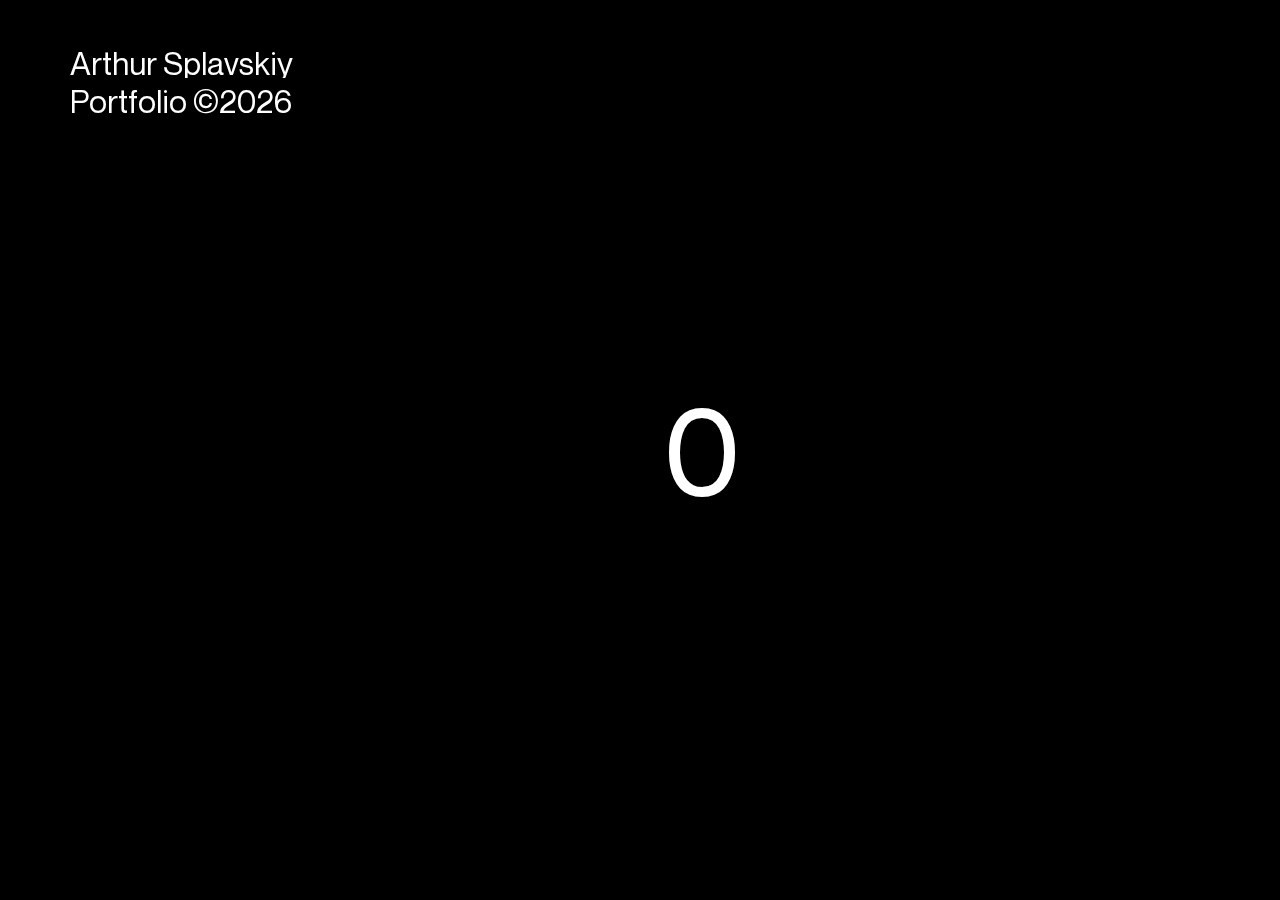
==== commit a8452ac5: "30.05" ====
--- a/index.html
+++ b/index.html
@@ -1 +1 @@
-<!DOCTYPE html><html><head><meta name="viewport" content="width=device-width"/><meta charSet="utf-8"/><title>Splavskiy</title><meta name="description" content="Generated by create next app"/><link rel="icon" href="./favicon.ico"/><meta name="next-head-count" content="5"/><link rel="preload" href="./_next/static/css/c34cf493fd70fab3.css" as="style"/><link rel="stylesheet" href="./_next/static/css/c34cf493fd70fab3.css" data-n-g=""/><link rel="preload" href="./_next/static/css/e46e0cfd1aa97eeb.css" as="style"/><link rel="stylesheet" href="./_next/static/css/e46e0cfd1aa97eeb.css" data-n-p=""/><noscript data-n-css=""></noscript><script defer="" nomodule="" src="./_next/static/chunks/polyfills-5cd94c89d3acac5f.js"></script><script src="./_next/static/chunks/webpack-1d70a8de7a21dd19.js" defer=""></script><script src="./_next/static/chunks/framework-fc97f3f1282ce3ed.js" defer=""></script><script src="./_next/static/chunks/main-a324d679f0e5aa91.js" defer=""></script><script src="./_next/static/chunks/pages/_app-29feb2754a890af2.js" defer=""></script><script src="./_next/static/chunks/fb7d5399-564238fffb799f3b.js" defer=""></script><script src="./_next/static/chunks/476-8b71bcc845e9d9ea.js" defer=""></script><script src="./_next/static/chunks/pages/index-9910eab5e61fba40.js" defer=""></script><script src="./_next/static/IHt7E6xV-cvUeZL4AYPJA/_buildManifest.js" defer=""></script><script src="./_next/static/IHt7E6xV-cvUeZL4AYPJA/_ssgManifest.js" defer=""></script><script src="./_next/static/IHt7E6xV-cvUeZL4AYPJA/_middlewareManifest.js" defer=""></script></head><body><div id="__next"><div class="Layout_layout__kimdg"><div class="click-cursor">click</div><main><div id="scroll-viewport" class="Layout_scrollContainer__G6_we" data-scroll="true"><div class="Layout_container__YmItY"><header class="Header_header__pUpk9"><div class="TopPanel_panel__xCtkv Header_panel___fMgr"><div><span class="TopPanel_text__C3w_a">Arthur Splavskiy</span></div><div><span class="TopPanel_text__C3w_a">Currently <!-- --><br/> Frontend Developer<!-- --></span></div><div><span class="TopPanel_text__C3w_a">Based in Kiev <!-- --><br/> Ukraine<!-- --> <!-- --></span></div><div><span><span class="TopPanel_text__C3w_a under-link">About</span>, <!-- --></span><span><span class="TopPanel_text__C3w_a under-link">Work</span>, <!-- --></span><span class="TopPanel_text__C3w_a under-link">Contact</span></div></div><div class="Header_mobileText__4XXps">i support designers and agencies with creative development</div><div class="Header_titleTop__tOP1p titleTop"><div class="Header_titleInner__CstBX titleInner-0"><span class="Header_char__SY_3R">F</span><span class="Header_char__SY_3R">R</span><span class="Header_char__SY_3R">O</span><span class="Header_char__SY_3R">N</span><span class="Header_char__SY_3R">T</span><span class="Header_char__SY_3R">E</span><span class="Header_char__SY_3R">N</span><span class="Header_char__SY_3R">D</span></div><div class="Header_titleInner__CstBX titleInner-1"><span class="Header_char__SY_3R">D</span><span class="Header_char__SY_3R">E</span><span class="Header_char__SY_3R">V</span><span class="Header_char__SY_3R">E</span><span class="Header_char__SY_3R">L</span><span class="Header_char__SY_3R">O</span><span class="Header_char__SY_3R">P</span><span class="Header_char__SY_3R">E</span><span class="Header_char__SY_3R">R</span></div></div><div class="Header_photo__V6uDo"><img src="./photo.png" alt="Arthur Splavskiy"/></div><div class="Header_circle__l3or0"><svg viewBox="0 0 100 100" width="200" height="200"><defs><path id="circle" d="M 50, 50 m -37, 0, a 37,37 0 1,1 74,0 a 37,37 0 1,1 -74,0"></path></defs><text font-size="14"><textPath xlink:href="#circle">TEXT IN A CIRCLE TEXT IN A CIRCLE</textPath></text></svg></div><h1 class="Header_titleBottom__cqLXn titleBottom"><div class="Header_titleInner__CstBX titleInner-0"><span class="Header_char__SY_3R">A</span><span class="Header_char__SY_3R">R</span><span class="Header_char__SY_3R">T</span><span class="Header_char__SY_3R">H</span><span class="Header_char__SY_3R">U</span><span class="Header_char__SY_3R">R</span></div><div class="Header_titleInner__CstBX titleInner-1"><span class="Header_char__SY_3R">S</span><span class="Header_char__SY_3R">P</span><span class="Header_char__SY_3R">L</span><span class="Header_char__SY_3R">A</span><span class="Header_char__SY_3R">V</span><span class="Header_char__SY_3R">S</span><span class="Header_char__SY_3R">K</span><span class="Header_char__SY_3R">I</span><span class="Header_char__SY_3R">Y</span></div></h1></header><section id="s-about" class="Home_sAbout__d_Ce9"><div class="Home_sHead__2JF50"><span>01/</span><span>About</span></div><div class="Home_sAboutContent__Z9lTM"><div></div><div><p class="P_p__AxIoa">PASSIONATE ABOUT WEB TECHNOLOGIES. I LOVE WORKING AT THE INTERSECTION OF CREATIVITY AND USER FRIENDLY INTERFACES. I CREATE MEMORABLE WEB EXPERIENCES.</p><p class="P_p__AxIoa">WHEN I&#x27;M NOT BUILDING OR EXPLORING NEW WEB EXPERIENCES, I&#x27;M PROBABLY PLAYING GAMES OR WATCHING FOOTBALL.</p><div class="Home_skills__4wVZl"><div class="Home_skill__m7LLJ"><img src="./skills-logo/html.svg" alt="HTML"/><span>HTML</span></div><div class="Home_skill__m7LLJ"><img src="./skills-logo/css.svg" alt="CSS"/><span>CSS</span></div><div class="Home_skill__m7LLJ"><img src="./skills-logo/js.svg" alt="JavaScript"/><span>JavaScript</span></div><div class="Home_skill__m7LLJ"><img src="./skills-logo/webgl.svg" alt="3D"/><span>3D</span></div><div class="Home_skill__m7LLJ"><img src="./skills-logo/gsap.svg" alt="GreenSock"/><span>GreenSock</span></div><div class="Home_skill__m7LLJ"><img src="./skills-logo/webpack.svg" alt="Webpack"/><span>Webpack</span></div><div class="Home_skill__m7LLJ"><img src="./skills-logo/gulp.svg" alt="Gulp"/><span>Gulp</span></div><div class="Home_skill__m7LLJ"><img src="./skills-logo/react.svg" alt="React"/><span>React</span></div><div class="Home_skill__m7LLJ"><img src="./skills-logo/redux.svg" alt="Redux"/><span>Redux</span></div><div class="Home_skill__m7LLJ"><img src="./skills-logo/next.svg" alt="Next"/><span>Next</span></div><div class="Home_skill__m7LLJ"><img src="./skills-logo/node-2.svg" alt="Node"/><span>Node</span></div><div class="Home_skill__m7LLJ"><img src="./skills-logo/typescript.svg" alt="TypeScript"/><span>TypeScript</span></div></div></div></div></section><section id="s-portfolio" class="Home_sWork__pTvwy"><div class="Home_sHead__2JF50"><span>02/</span><span>Recent <!-- --><br/>Projects<!-- --></span></div><div class="Home_sWorkList__TBIuq"><div class="Card_card__rC1zg"><div class="Card_head__lZX0Z"><a link="https://nam-cung.com" target="_blank" href="https://nam-cung.com" class="A_link__siigD A_s__ZWCmb"><div class="A_linkWords__XcxeP">Nam Cung</div></a><p class="P_p__AxIoa">Awwwards web-page</p></div><a href="https://nam-cung.com" target="_blank"><img data-img="true" src="./previews-desktop/namcung-preview.png" alt="Nam Cung"/></a></div><div class="Card_card__rC1zg"><div class="Card_head__lZX0Z"><a link="https://uasocks.net/" target="_blank" href="https://uasocks.net/" class="A_link__siigD A_s__ZWCmb"><div class="A_linkWords__XcxeP">UA Socks</div></a><p class="P_p__AxIoa">Сorporate website</p></div><a href="https://uasocks.net/" target="_blank"><img data-img="true" src="./previews-desktop/socks-preview.png" alt="UA Socks"/></a></div><div class="Card_card__rC1zg"><div class="Card_head__lZX0Z"><a link="https://goreel.netlify.app" target="_blank" href="https://goreel.netlify.app" class="A_link__siigD A_s__ZWCmb"><div class="A_linkWords__XcxeP">GoReel</div></a><p class="P_p__AxIoa">Сorporate website</p></div><a href="https://goreel.netlify.app" target="_blank"><img data-img="true" src="./previews-desktop/goreel-preview.png" alt="GoReel"/></a></div><div class="Card_card__rC1zg"><div class="Card_head__lZX0Z"><a link="http://dev.alphagrissin.ua" target="_blank" href="http://dev.alphagrissin.ua" class="A_link__siigD A_s__ZWCmb"><div class="A_linkWords__XcxeP">Alpha grissin</div></a><p class="P_p__AxIoa">Сorporate website</p></div><a href="http://dev.alphagrissin.ua" target="_blank"><img data-img="true" src="./previews-desktop/alpha-preview.png" alt="Alpha grissin"/></a></div><div class="Card_card__rC1zg"><div class="Card_head__lZX0Z"><a link="https://wp-makingbelarus.in-create.online" target="_blank" href="https://wp-makingbelarus.in-create.online" class="A_link__siigD A_s__ZWCmb"><div class="A_linkWords__XcxeP">Making Belarus</div></a><p class="P_p__AxIoa">Performance web-page</p></div><a href="https://wp-makingbelarus.in-create.online" target="_blank"><img data-img="true" src="./previews-desktop/belarus-preview.png" alt="Making Belarus"/></a></div><div class="Card_card__rC1zg"><div class="Card_head__lZX0Z"><a link="https://3oaks.com" target="_blank" href="https://3oaks.com" class="A_link__siigD A_s__ZWCmb"><div class="A_linkWords__XcxeP">3oaks</div></a><p class="P_p__AxIoa">Сorporate website</p></div><a href="https://3oaks.com" target="_blank"><img data-img="true" src="./previews-desktop/3oaks-preview.png" alt="3oaks"/></a></div><div class="Card_card__rC1zg"><div class="Card_head__lZX0Z"><a link="https://party-go.netlify.app" target="_blank" href="https://party-go.netlify.app" class="A_link__siigD A_s__ZWCmb"><div class="A_linkWords__XcxeP">Party Go</div></a><p class="P_p__AxIoa">Сorporate website</p></div><a href="https://party-go.netlify.app" target="_blank"><img data-img="true" src="./previews-desktop/partygo-preview.png" alt="Party Go"/></a></div><div class="Card_card__rC1zg"><div class="Card_head__lZX0Z"><a link="https://svits.netlify.app" target="_blank" href="https://svits.netlify.app" class="A_link__siigD A_s__ZWCmb"><div class="A_linkWords__XcxeP">Svit</div></a><p class="P_p__AxIoa">Сorporate website</p></div><a href="https://svits.netlify.app" target="_blank"><img data-img="true" src="./previews-desktop/svit-preview.png" alt="Svit"/></a></div><div class="Card_card__rC1zg"><div class="Card_head__lZX0Z"><a link="https://swim-system.club/en" target="_blank" href="https://swim-system.club/en" class="A_link__siigD A_s__ZWCmb"><div class="A_linkWords__XcxeP">Swim System</div></a><p class="P_p__AxIoa">Awwwards web-page</p></div><a href="https://swim-system.club/en" target="_blank"><img data-img="true" src="./previews-desktop/swim-preview.png" alt="Swim System"/></a></div><div class="Card_card__rC1zg"><div class="Card_head__lZX0Z"><a link="https://whales.ventures.in-create.online/" target="_blank" href="https://whales.ventures.in-create.online/" class="A_link__siigD A_s__ZWCmb"><div class="A_linkWords__XcxeP">Whales</div></a><p class="P_p__AxIoa">Сorporate website</p></div><a href="https://whales.ventures.in-create.online/" target="_blank"><img data-img="true" src="./previews-desktop/whales-preview.png" alt="Whales"/></a></div><div class="Card_card__rC1zg"><div class="Card_head__lZX0Z"><a link="http://twistellar.in-create.online" target="_blank" href="http://twistellar.in-create.online" class="A_link__siigD A_s__ZWCmb"><div class="A_linkWords__XcxeP">Twisteller</div></a><p class="P_p__AxIoa">Сorporate website</p></div><a href="http://twistellar.in-create.online" target="_blank"><img data-img="true" src="./previews-desktop/twist-preview.png" alt="Twisteller"/></a></div><div class="Card_card__rC1zg"><div class="Card_head__lZX0Z"><a link="https://www.freightcenter.com/" target="_blank" href="https://www.freightcenter.com/" class="A_link__siigD A_s__ZWCmb"><div class="A_linkWords__XcxeP">Freight Center</div></a><p class="P_p__AxIoa">Сorporate website</p></div><a href="https://www.freightcenter.com/" target="_blank"><img data-img="true" src="./previews-desktop/freight-center-preview.png" alt="Freight Center"/></a></div><div class="Card_card__rC1zg"><div class="Card_head__lZX0Z"><a link="https://nordiskmaskin.in-create.online/" target="_blank" href="https://nordiskmaskin.in-create.online/" class="A_link__siigD A_s__ZWCmb"><div class="A_linkWords__XcxeP">Nordisk Maskin</div></a><p class="P_p__AxIoa">Сorporate website</p></div><a href="https://nordiskmaskin.in-create.online/" target="_blank"><img data-img="true" src="./previews-desktop/nordisk-preview.png" alt="Nordisk Maskin"/></a></div><div class="Card_card__rC1zg"><div class="Card_head__lZX0Z"><a link="https://woodway.co.ua" target="_blank" href="https://woodway.co.ua" class="A_link__siigD A_s__ZWCmb"><div class="A_linkWords__XcxeP">Woodway</div></a><p class="P_p__AxIoa">Сorporate website</p></div><a href="https://woodway.co.ua" target="_blank"><img data-img="true" src="./previews-desktop/woodway-preview.png" alt="Woodway"/></a></div><div class="Card_card__rC1zg"><div class="Card_head__lZX0Z"><a link="https://summitbc.com.ua" target="_blank" href="https://summitbc.com.ua" class="A_link__siigD A_s__ZWCmb"><div class="A_linkWords__XcxeP">Summit</div></a><p class="P_p__AxIoa">Landing page</p></div><a href="https://summitbc.com.ua" target="_blank"><img data-img="true" src="./previews-desktop/summit-preview.png" alt="Summit"/></a></div></div></section><section id="s-contacts"><div class="Home_sHead__2JF50"><p class="P_p__AxIoa">03/</p><p class="P_p__AxIoa">WANT TO WORK <!-- --><br/> TOGETHER?<!-- --></p><p class="P_p__AxIoa">Send me a <!-- --><br/> message<!-- --></p></div><div><a link="mailto:arthur.splavskiy@gmail.com" href="mailto:arthur.splavskiy@gmail.com" class="A_link__siigD"><div class="A_linkWords__XcxeP">ARTHUR.SPLAVSKIY @gmail.com</div></a></div></section><footer class="Footer_footer__1IwEk"><p class="P_p__AxIoa">Arthur Splavskiy <!-- --><br/> Frontend developer<!-- --></p><span><p class="P_p__AxIoa"><a class="under-link" href="https://www.instagram.com/arthur.splavskiy/" target="_blank">Instagram</a>, <!-- --></p><p class="P_p__AxIoa"><a class="under-link" href="tg://resolve?domain-maxzbs/" target="_blank">Telegram</a>, <!-- --></p><p class="P_p__AxIoa"><a class="under-link" href="viber://chat?number=+380964751567/" target="_blank">Viber</a></p></span><p class="P_p__AxIoa">©<!-- -->2023<!-- --> Splavskyi<!-- --></p></footer></div></div></main><div class="Layout_bg__xXOGO"></div><div id="image-canvas" class="ImageScene_imagecanvas__vBYRe"></div><div class="Preloader_preloader__VtOJY"><div class="Preloader_preloaderContent__K6sj5"><div class="Preloader_preloaderName__UMYuz"><div class="Preloader_preloaderNameLine__PMZAd"><div>Arthur Splavskiy</div></div><div class="Preloader_preloaderNameLine__PMZAd"><div>Portfolio ©<!-- -->2023<!-- --></div></div></div><div class="Preloader_preloaderCount__tGTnI"><div class="Preloader_preloaderCountContainer__b4wz5"><div><div>0</div></div><div><div>2</div><div>0</div></div><div><div>5</div><div>6</div></div><div><div>8</div><div>2</div></div><div><div>1</div><div>0</div><div>0</div></div></div></div></div><div class="Preloader_preloaderCover__HjjvW"><div></div><div></div><div></div><div></div><div></div><div></div><div></div><div></div><div></div><div></div><div></div><div></div><div></div><div></div><div></div><div></div><div></div><div></div><div></div><div></div></div></div><div class="MobileMenu_menuHead__Ee7HJ"><span>Arthur Splavskiy</span><button type="button">Menu</button></div><div class="MobileMenu_menuBody__sNg1j"><div class="MobileMenu_menuContent__bEVZN"><nav><ul class="MobileMenu_menuList__BZ3tO"><li class="MobileMenu_menuListItem__riz8p"><span data-id="0">A</span><span data-id="0">b</span><span data-id="0">o</span><span data-id="0">u</span><span data-id="0">t</span></li><li class="MobileMenu_menuListItem__riz8p"><span data-id="1">W</span><span data-id="1">o</span><span data-id="1">r</span><span data-id="1">k</span></li><li class="MobileMenu_menuListItem__riz8p"><span data-id="2">C</span><span data-id="2">o</span><span data-id="2">n</span><span data-id="2">t</span><span data-id="2">a</span><span data-id="2">c</span><span data-id="2">t</span></li></ul></nav><span class="MobileMenu_text__N821r">Currently <!-- --><br/> Frontend Developer<!-- --></span><span class="MobileMenu_text__N821r">Based in Kiev <!-- --><br/> Ukraine <!-- --></span></div></div></div></div><script id="__NEXT_DATA__" type="application/json">{"props":{"pageProps":{}},"page":"/","query":{},"buildId":"IHt7E6xV-cvUeZL4AYPJA","assetPrefix":".","nextExport":true,"autoExport":true,"isFallback":false,"scriptLoader":[]}</script></body></html>+<!DOCTYPE html><html><head><meta name="viewport" content="width=device-width"/><meta charSet="utf-8"/><title>Splavskiy</title><meta name="description" content="Generated by create next app"/><link rel="icon" href="./favicon.ico"/><meta name="next-head-count" content="5"/><link rel="preload" href="./_next/static/css/c34cf493fd70fab3.css" as="style"/><link rel="stylesheet" href="./_next/static/css/c34cf493fd70fab3.css" data-n-g=""/><link rel="preload" href="./_next/static/css/e46e0cfd1aa97eeb.css" as="style"/><link rel="stylesheet" href="./_next/static/css/e46e0cfd1aa97eeb.css" data-n-p=""/><noscript data-n-css=""></noscript><script defer="" nomodule="" src="./_next/static/chunks/polyfills-5cd94c89d3acac5f.js"></script><script src="./_next/static/chunks/webpack-1d70a8de7a21dd19.js" defer=""></script><script src="./_next/static/chunks/framework-fc97f3f1282ce3ed.js" defer=""></script><script src="./_next/static/chunks/main-a324d679f0e5aa91.js" defer=""></script><script src="./_next/static/chunks/pages/_app-973cf9ec76396026.js" defer=""></script><script src="./_next/static/chunks/fb7d5399-450a16077a4ce83b.js" defer=""></script><script src="./_next/static/chunks/252f366e-f895a89cf6161a70.js" defer=""></script><script src="./_next/static/chunks/422-8e582312e4672633.js" defer=""></script><script src="./_next/static/chunks/pages/index-6f883eeb4fba1710.js" defer=""></script><script src="./_next/static/-vsQxVRERX-3yRniVA0hY/_buildManifest.js" defer=""></script><script src="./_next/static/-vsQxVRERX-3yRniVA0hY/_ssgManifest.js" defer=""></script><script src="./_next/static/-vsQxVRERX-3yRniVA0hY/_middlewareManifest.js" defer=""></script></head><body><div id="__next"><div class="Layout_layout__kimdg"><div class="click-cursor">click</div><main><div id="scroll-viewport" class="Layout_scrollContainer__G6_we" data-scroll="true"><div class="Layout_container__YmItY"><header id="header" class="Header_header__pUpk9"><div class="TopPanel_panel__xCtkv Header_panel___fMgr"><div><span class="TopPanel_text__C3w_a">Arthur Splavskiy</span></div><div><span class="TopPanel_text__C3w_a">Currently <!-- --><br/> Frontend Developer<!-- --></span></div><div><span class="TopPanel_text__C3w_a">Based in Kyiv <!-- --><br/> Ukraine<!-- --> <!-- --></span></div><div><span><span class="TopPanel_text__C3w_a under-link">About</span>, <!-- --></span><span><span class="TopPanel_text__C3w_a under-link">Work</span>, <!-- --></span><span class="TopPanel_text__C3w_a under-link">Contact</span></div></div><div class="Header_mobileText__4XXps">i support designers and agencies with creative development</div><div class="Header_titleTop__tOP1p titleTop"><div class="Header_titleInner__CstBX titleInner-0"><span class="Header_char__SY_3R">F</span><span class="Header_char__SY_3R">R</span><span class="Header_char__SY_3R">O</span><span class="Header_char__SY_3R">N</span><span class="Header_char__SY_3R">T</span><span class="Header_char__SY_3R">E</span><span class="Header_char__SY_3R">N</span><span class="Header_char__SY_3R">D</span></div><div class="Header_titleInner__CstBX titleInner-1"><span class="Header_char__SY_3R">D</span><span class="Header_char__SY_3R">E</span><span class="Header_char__SY_3R">V</span><span class="Header_char__SY_3R">E</span><span class="Header_char__SY_3R">L</span><span class="Header_char__SY_3R">O</span><span class="Header_char__SY_3R">P</span><span class="Header_char__SY_3R">E</span><span class="Header_char__SY_3R">R</span></div></div><div class="Header_photo__V6uDo"><img src="./photo.png" alt="Arthur Splavskiy"/></div><div class="Header_circle__l3or0"><svg viewBox="0 0 100 100" width="200" height="200"><defs><path id="circle" d="M 50, 50 m -37, 0, a 37,37 0 1,1 74,0 a 37,37 0 1,1 -74,0"></path></defs><text font-size="14"><textPath xlink:href="#circle">Let&#x27;s work together Let&#x27;s work together</textPath></text></svg></div><h1 class="Header_titleBottom__cqLXn titleBottom"><div class="Header_titleInner__CstBX titleInner-0"><span class="Header_char__SY_3R">A</span><span class="Header_char__SY_3R">R</span><span class="Header_char__SY_3R">T</span><span class="Header_char__SY_3R">H</span><span class="Header_char__SY_3R">U</span><span class="Header_char__SY_3R">R</span></div><div class="Header_titleInner__CstBX titleInner-1"><span class="Header_char__SY_3R">S</span><span class="Header_char__SY_3R">P</span><span class="Header_char__SY_3R">L</span><span class="Header_char__SY_3R">A</span><span class="Header_char__SY_3R">V</span><span class="Header_char__SY_3R">S</span><span class="Header_char__SY_3R">K</span><span class="Header_char__SY_3R">I</span><span class="Header_char__SY_3R">Y</span></div></h1></header><section id="s-about" class="Home_sAbout__d_Ce9"><div class="Home_sHead__2JF50"><span>01/</span><span>About</span></div><div class="Home_sAboutContent__Z9lTM"><div></div><div><p class="P_p__AxIoa">PASSIONATE ABOUT WEB TECHNOLOGIES. I LOVE WORKING AT THE INTERSECTION OF CREATIVITY AND USER FRIENDLY INTERFACES. I CREATE MEMORABLE WEB EXPERIENCES.</p><p class="P_p__AxIoa">WHEN I&#x27;M NOT BUILDING OR EXPLORING NEW WEB EXPERIENCES, I&#x27;M PROBABLY PLAYING GAMES OR WATCHING FOOTBALL.</p><div class="Home_skills__4wVZl"><div class="Home_skill__m7LLJ"><img src="./skills-logo/html.svg" alt="HTML"/><span>HTML</span></div><div class="Home_skill__m7LLJ"><img src="./skills-logo/css.svg" alt="CSS"/><span>CSS</span></div><div class="Home_skill__m7LLJ"><img src="./skills-logo/js.svg" alt="JavaScript"/><span>JavaScript</span></div><div class="Home_skill__m7LLJ"><img src="./skills-logo/webgl.svg" alt="3D"/><span>3D</span></div><div class="Home_skill__m7LLJ"><img src="./skills-logo/gsap.svg" alt="GreenSock"/><span>GreenSock</span></div><div class="Home_skill__m7LLJ"><img src="./skills-logo/webpack.svg" alt="Webpack"/><span>Webpack</span></div><div class="Home_skill__m7LLJ"><img src="./skills-logo/gulp.svg" alt="Gulp"/><span>Gulp</span></div><div class="Home_skill__m7LLJ"><img src="./skills-logo/react.svg" alt="React"/><span>React</span></div><div class="Home_skill__m7LLJ"><img src="./skills-logo/redux.svg" alt="Redux"/><span>Redux</span></div><div class="Home_skill__m7LLJ"><img src="./skills-logo/next.svg" alt="Next"/><span>Next</span></div><div class="Home_skill__m7LLJ"><img src="./skills-logo/node-2.svg" alt="Node"/><span>Node</span></div><div class="Home_skill__m7LLJ"><img src="./skills-logo/typescript.svg" alt="TypeScript"/><span>TypeScript</span></div></div></div></div></section><section id="s-portfolio" class="Home_sWork__pTvwy"><div class="Home_sHead__2JF50"><span>02/</span><span>Recent <!-- --><br/>Projects<!-- --></span></div><div class="Home_sWorkList__TBIuq"><div class="Card_card__rC1zg"><div class="Card_head__lZX0Z"><a link="https://nam-cung.com" target="_blank" href="https://nam-cung.com" class="A_link__siigD A_s__ZWCmb"><div class="A_linkWords__XcxeP">Nam Cung</div></a><p class="P_p__AxIoa">Awwwards web-page</p></div><a href="https://nam-cung.com" target="_blank"><img data-img="true" src="./previews-desktop/namcung-preview.png" alt="Nam Cung"/></a></div><div class="Card_card__rC1zg"><div class="Card_head__lZX0Z"><a link="https://uasocks.net/" target="_blank" href="https://uasocks.net/" class="A_link__siigD A_s__ZWCmb"><div class="A_linkWords__XcxeP">UA Socks</div></a><p class="P_p__AxIoa">Сorporate website</p></div><a href="https://uasocks.net/" target="_blank"><img data-img="true" src="./previews-desktop/socks-preview.png" alt="UA Socks"/></a></div><div class="Card_card__rC1zg"><div class="Card_head__lZX0Z"><a link="https://goreel.netlify.app" target="_blank" href="https://goreel.netlify.app" class="A_link__siigD A_s__ZWCmb"><div class="A_linkWords__XcxeP">GoReel</div></a><p class="P_p__AxIoa">Сorporate website</p></div><a href="https://goreel.netlify.app" target="_blank"><img data-img="true" src="./previews-desktop/goreel-preview.png" alt="GoReel"/></a></div><div class="Card_card__rC1zg"><div class="Card_head__lZX0Z"><a link="http://dev.alphagrissin.ua" target="_blank" href="http://dev.alphagrissin.ua" class="A_link__siigD A_s__ZWCmb"><div class="A_linkWords__XcxeP">Alpha grissin</div></a><p class="P_p__AxIoa">Сorporate website</p></div><a href="http://dev.alphagrissin.ua" target="_blank"><img data-img="true" src="./previews-desktop/alpha-preview.png" alt="Alpha grissin"/></a></div><div class="Card_card__rC1zg"><div class="Card_head__lZX0Z"><a link="https://wp-makingbelarus.in-create.online" target="_blank" href="https://wp-makingbelarus.in-create.online" class="A_link__siigD A_s__ZWCmb"><div class="A_linkWords__XcxeP">Making Belarus</div></a><p class="P_p__AxIoa">Performance web-page</p></div><a href="https://wp-makingbelarus.in-create.online" target="_blank"><img data-img="true" src="./previews-desktop/belarus-preview.png" alt="Making Belarus"/></a></div><div class="Card_card__rC1zg"><div class="Card_head__lZX0Z"><a link="https://3oaks.com" target="_blank" href="https://3oaks.com" class="A_link__siigD A_s__ZWCmb"><div class="A_linkWords__XcxeP">3oaks</div></a><p class="P_p__AxIoa">Сorporate website</p></div><a href="https://3oaks.com" target="_blank"><img data-img="true" src="./previews-desktop/3oaks-preview.png" alt="3oaks"/></a></div><div class="Card_card__rC1zg"><div class="Card_head__lZX0Z"><a link="https://party-go.netlify.app" target="_blank" href="https://party-go.netlify.app" class="A_link__siigD A_s__ZWCmb"><div class="A_linkWords__XcxeP">Party Go</div></a><p class="P_p__AxIoa">Сorporate website</p></div><a href="https://party-go.netlify.app" target="_blank"><img data-img="true" src="./previews-desktop/partygo-preview.png" alt="Party Go"/></a></div><div class="Card_card__rC1zg"><div class="Card_head__lZX0Z"><a link="https://svits.netlify.app" target="_blank" href="https://svits.netlify.app" class="A_link__siigD A_s__ZWCmb"><div class="A_linkWords__XcxeP">Svit</div></a><p class="P_p__AxIoa">Сorporate website</p></div><a href="https://svits.netlify.app" target="_blank"><img data-img="true" src="./previews-desktop/svit-preview.png" alt="Svit"/></a></div><div class="Card_card__rC1zg"><div class="Card_head__lZX0Z"><a link="https://swim-system.club/en" target="_blank" href="https://swim-system.club/en" class="A_link__siigD A_s__ZWCmb"><div class="A_linkWords__XcxeP">Swim System</div></a><p class="P_p__AxIoa">Awwwards web-page</p></div><a href="https://swim-system.club/en" target="_blank"><img data-img="true" src="./previews-desktop/swim-preview.png" alt="Swim System"/></a></div><div class="Card_card__rC1zg"><div class="Card_head__lZX0Z"><a link="https://whales.ventures.in-create.online/" target="_blank" href="https://whales.ventures.in-create.online/" class="A_link__siigD A_s__ZWCmb"><div class="A_linkWords__XcxeP">Whales</div></a><p class="P_p__AxIoa">Сorporate website</p></div><a href="https://whales.ventures.in-create.online/" target="_blank"><img data-img="true" src="./previews-desktop/whales-preview.png" alt="Whales"/></a></div><div class="Card_card__rC1zg"><div class="Card_head__lZX0Z"><a link="http://twistellar.in-create.online" target="_blank" href="http://twistellar.in-create.online" class="A_link__siigD A_s__ZWCmb"><div class="A_linkWords__XcxeP">Twisteller</div></a><p class="P_p__AxIoa">Сorporate website</p></div><a href="http://twistellar.in-create.online" target="_blank"><img data-img="true" src="./previews-desktop/twist-preview.png" alt="Twisteller"/></a></div><div class="Card_card__rC1zg"><div class="Card_head__lZX0Z"><a link="https://www.freightcenter.com/" target="_blank" href="https://www.freightcenter.com/" class="A_link__siigD A_s__ZWCmb"><div class="A_linkWords__XcxeP">Freight Center</div></a><p class="P_p__AxIoa">Сorporate website</p></div><a href="https://www.freightcenter.com/" target="_blank"><img data-img="true" src="./previews-desktop/freight-center-preview.png" alt="Freight Center"/></a></div><div class="Card_card__rC1zg"><div class="Card_head__lZX0Z"><a link="https://nordiskmaskin.in-create.online/" target="_blank" href="https://nordiskmaskin.in-create.online/" class="A_link__siigD A_s__ZWCmb"><div class="A_linkWords__XcxeP">Nordisk Maskin</div></a><p class="P_p__AxIoa">Сorporate website</p></div><a href="https://nordiskmaskin.in-create.online/" target="_blank"><img data-img="true" src="./previews-desktop/nordisk-preview.png" alt="Nordisk Maskin"/></a></div><div class="Card_card__rC1zg"><div class="Card_head__lZX0Z"><a link="https://woodway.co.ua" target="_blank" href="https://woodway.co.ua" class="A_link__siigD A_s__ZWCmb"><div class="A_linkWords__XcxeP">Woodway</div></a><p class="P_p__AxIoa">Сorporate website</p></div><a href="https://woodway.co.ua" target="_blank"><img data-img="true" src="./previews-desktop/woodway-preview.png" alt="Woodway"/></a></div><div class="Card_card__rC1zg"><div class="Card_head__lZX0Z"><a link="https://summitbc.com.ua" target="_blank" href="https://summitbc.com.ua" class="A_link__siigD A_s__ZWCmb"><div class="A_linkWords__XcxeP">Summit</div></a><p class="P_p__AxIoa">Landing page</p></div><a href="https://summitbc.com.ua" target="_blank"><img data-img="true" src="./previews-desktop/summit-preview.png" alt="Summit"/></a></div></div></section><section id="s-contacts"><div class="Home_sHead__2JF50"><p class="P_p__AxIoa">03/</p><p class="P_p__AxIoa">WANT TO WORK <!-- --><br/> TOGETHER?<!-- --></p><p class="P_p__AxIoa">Send me a <!-- --><br/> message<!-- --></p><p class="P_p__AxIoa"><a class="under-link" href="/resume.pdf" download="">resume <!-- --><svg stroke="currentColor" fill="currentColor" stroke-width="0" viewBox="0 0 24 24" style="position:relative;top:4px" height="1em" width="1em" xmlns="http://www.w3.org/2000/svg"><path fill="none" d="M0 0h24v24H0z"></path><path d="M5 20h14v-2H5v2zM19 9h-4V3H9v6H5l7 7 7-7z"></path></svg></a></p></div><div><a link="mailto:arthur.splavskiy@gmail.com" href="mailto:arthur.splavskiy@gmail.com" class="A_link__siigD"><div class="A_linkWords__XcxeP">ARTHUR.SPLAVSKIY @gmail.com</div></a></div></section><footer class="Footer_footer__1IwEk"><p class="P_p__AxIoa">Arthur Splavskiy <!-- --><br/> Frontend developer<!-- --></p><span><p class="P_p__AxIoa"><a class="under-link" href="https://www.instagram.com/arthur.splavskiy/" target="_blank">Instagram</a>, <!-- --></p><p class="P_p__AxIoa"><a class="under-link" href="tg://resolve?domain-maxzbs/" target="_blank">Telegram</a>, <!-- --></p><p class="P_p__AxIoa"><a class="under-link" href="viber://chat?number=+380964751567/" target="_blank">Viber</a></p></span><p class="P_p__AxIoa">©<!-- -->2023<!-- --> Splavskyi<!-- --></p></footer></div></div></main><div class="Layout_bg__xXOGO"></div><div><div id="image-canvas" class="ImageScene_imagecanvas__vBYRe"></div></div><div class="Preloader_preloader__VtOJY"><div class="Preloader_preloaderContent__K6sj5"><div class="Preloader_preloaderName__UMYuz"><div class="Preloader_preloaderNameLine__PMZAd"><div>Arthur Splavskiy</div></div><div class="Preloader_preloaderNameLine__PMZAd"><div>Portfolio ©<!-- -->2023<!-- --></div></div></div><div class="Preloader_preloaderCount__tGTnI"><div class="Preloader_preloaderCountContainer__b4wz5"><div><div>0</div></div><div><div>2</div><div>0</div></div><div><div>5</div><div>6</div></div><div><div>8</div><div>2</div></div><div><div>1</div><div>0</div><div>0</div></div></div></div></div><div class="Preloader_preloaderCover__HjjvW"><div></div><div></div><div></div><div></div><div></div><div></div><div></div><div></div><div></div><div></div><div></div><div></div><div></div><div></div><div></div><div></div><div></div><div></div><div></div><div></div></div></div><div class="MobileMenu_menuHead__Ee7HJ"><span>Arthur Splavskiy</span><button type="button">Menu</button></div><div class="MobileMenu_menuBody__sNg1j"><div class="MobileMenu_menuContent__bEVZN"><nav><ul class="MobileMenu_menuList__BZ3tO"><li class="MobileMenu_menuListItem__riz8p"><span data-id="0">A</span><span data-id="0">b</span><span data-id="0">o</span><span data-id="0">u</span><span data-id="0">t</span></li><li class="MobileMenu_menuListItem__riz8p"><span data-id="1">W</span><span data-id="1">o</span><span data-id="1">r</span><span data-id="1">k</span></li><li class="MobileMenu_menuListItem__riz8p"><span data-id="2">C</span><span data-id="2">o</span><span data-id="2">n</span><span data-id="2">t</span><span data-id="2">a</span><span data-id="2">c</span><span data-id="2">t</span></li></ul></nav><span class="MobileMenu_text__N821r">Currently <!-- --><br/> Frontend Developer<!-- --></span><span class="MobileMenu_text__N821r">Based in Kyiv <!-- --><br/> Ukraine<!-- --> <!-- --></span></div></div></div></div><script id="__NEXT_DATA__" type="application/json">{"props":{"pageProps":{}},"page":"/","query":{},"buildId":"-vsQxVRERX-3yRniVA0hY","assetPrefix":".","nextExport":true,"autoExport":true,"isFallback":false,"scriptLoader":[]}</script></body></html>